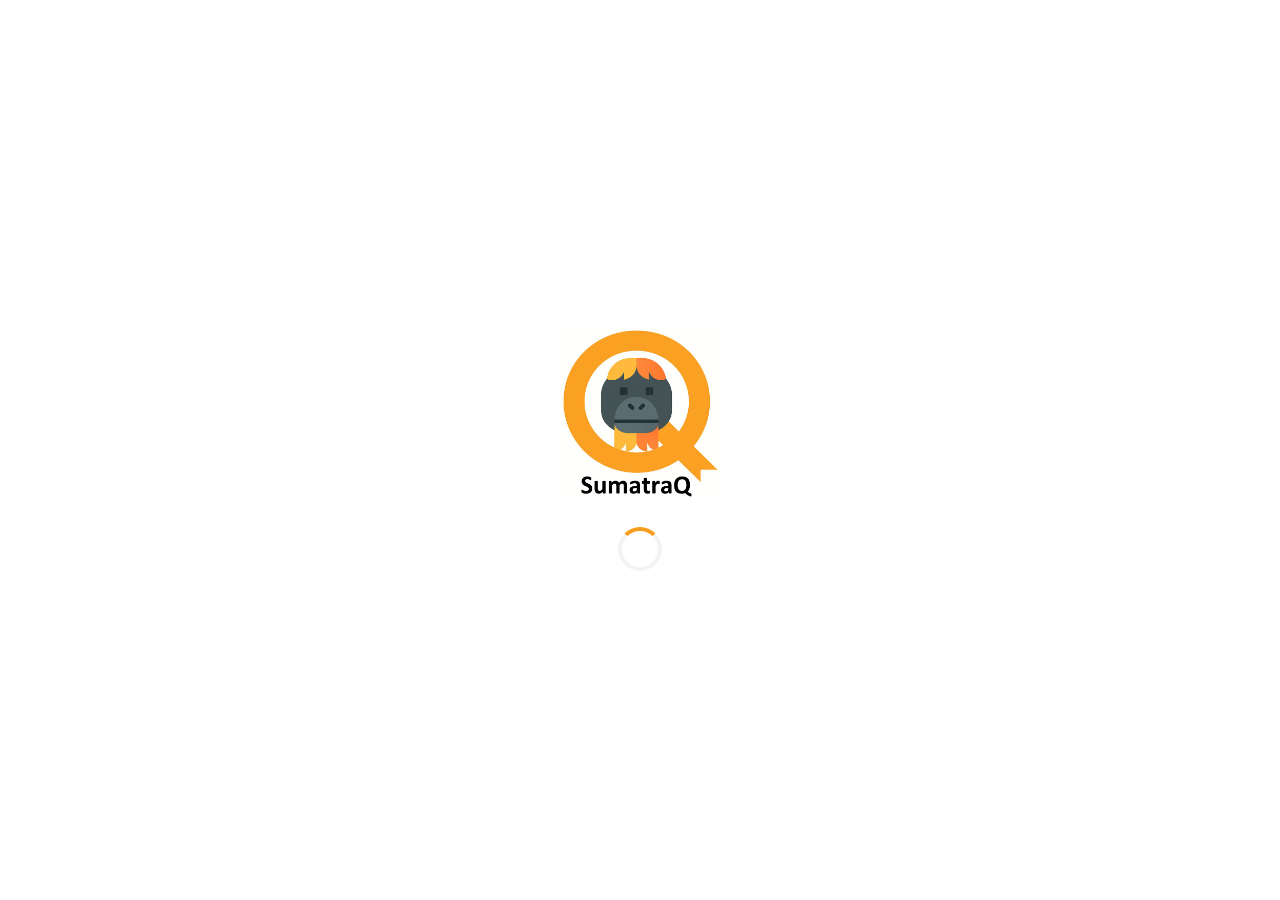
==== index.html @ 2f77fed4 "Feat: Unificación de interfaz visual y corrección de funciones de carga - Corrección de error 'windo" ====
<!DOCTYPE html>
<html lang="es">
<head>
  <meta charset="UTF-8" />
  <meta name="viewport" content="width=device-width, initial-scale=1.0, viewport-fit=cover" />
  <title>Sumatra Q - Visor CAD Multi-Pieza</title>
  <link href="https://fonts.googleapis.com/css2?family=Roboto:wght@400;500;700&display=swap" rel="stylesheet">
  <link rel="stylesheet" href="css/styles.css">
  <link rel="icon" href="data:;base64,iVBORw0KGgo=">
  <link rel="manifest" href="manifest.json">
  <meta name="theme-color" content="#1a73e8">
  <link rel="apple-touch-icon" href="img/SumatraQ_logo.jpg">
</head>
<body>

  <div id="splashScreen" class="splash-screen">
    <img src="./img/SumatraQ_logo.jpg" alt="Sumatra Q Logo" class="splash-logo">
    <div class="splash-spinner"></div>
  </div>

  <div id="loginOverlay" style="position:fixed; top:0; left:0; width:100%; height:100%; background:rgba(0,0,0,0.8); z-index:9999; display:flex; justify-content:center; align-items:center;">
    <div style="background:white; padding:30px; border-radius:12px; text-align:center; max-width:320px; width:90%; box-shadow: 0 10px 25px rgba(0,0,0,0.5);">
      <img src="./img/SumatraQ_logo.jpg" alt="Sumatra Q" style="width: 120px; height: 120px; object-fit: contain; margin: 0 auto 15px auto; display: block;">
      <p style="font-size:13px; color:#666; margin-bottom:20px;">Identifícate con tus credenciales de sistema.</p>
      <input type="email" id="loginEmail" placeholder="Tu Email" style="width:100%; padding:12px; margin-bottom:12px; border:1px solid #ccc; border-radius:6px; box-sizing:border-box; font-size:14px;">
      <input type="password" id="loginPassword" placeholder="Tu Contraseña" style="width:100%; padding:12px; margin-bottom:20px; border:1px solid #ccc; border-radius:6px; box-sizing:border-box; font-size:14px;">
      <button id="loginBtn" onclick="window.processLogin()" style="width:100%; padding:14px; background:#4285F4; color:white; border:none; border-radius:6px; font-weight:bold; font-size:15px; cursor:pointer; transition:0.3s;">Conectando a BD...</button>
    </div>
  </div>

  <div id="map-container"></div>

  <div class="ui-layer">
    
    <div class="search-box interactive-element" onclick="document.getElementById('modalCargaModelos').style.display = 'flex';" style="cursor: pointer; transition: all 0.2s;" onmouseover="this.style.boxShadow='var(--shadow-2)'" onmouseout="this.style.boxShadow='var(--shadow-1)'">
      <button class="menu-btn" onclick="event.stopPropagation(); window.togglePanel()" title="Abrir Menú Lateral">☰</button>
      <div class="search-title" id="fileNameDisplay" style="color: #1a73e8; font-weight: 600;">📂 Toca aquí para cargar pieza...</div>
      <button class="file-label" title="Opciones de carga" style="background:none; border:none; cursor:pointer; font-size:18px; padding: 0 10px; color: #1a73e8;">▼</button>
      <input type="file" id="fileInput" multiple accept=".stl" style="display: none;" onclick="event.stopPropagation();" />
    </div>  

    <div id="emptyState" class="interactive-element" style="position: fixed; top: 0; left: 0; width: 100%; height: 100%; display: flex; align-items: center; justify-content: center; z-index: 999; background: rgba(0,0,0,0.7); backdrop-filter: blur(4px); transition: opacity 0.5s ease;">
        <div style="background: white; padding: 40px; border-radius: 16px; box-shadow: 0 10px 30px rgba(0,0,0,0.1); text-align: center; max-width: 420px; width: 90%; border: 1px solid #e0e0e0;">
            <div style="font-size: 55px; margin-bottom: 15px; animation: bounce 2s infinite ease-in-out;">📥</div>
            <h2 style="margin: 0 0 10px 0; color: #1a73e8; font-size: 22px;">El visor 3D está vacío</h2>
            <p style="color: #666; font-size: 14px; margin-bottom: 20px; line-height: 1.6;">Para empezar la inspección de calidad, debes cargar un modelo STL desde tu dispositivo o seleccionar una pieza de prueba.</p>
            <img src="./img/LogoEmpresa.png" alt="Logo Empresa" style="height: 85px; object-fit: contain; margin-bottom: 25px; display: block; margin-left: auto; margin-right: auto; opacity: 0.9;">
            <button onclick="document.getElementById('modalCargaModelos').style.display = 'flex';" class="btn-primary" style="font-size: 16px; padding: 14px 28px; border-radius: 30px; box-shadow: 0 4px 12px rgba(26,115,232,0.3); transition: transform 0.2s;" onmouseover="this.style.transform='scale(1.05)'" onmouseout="this.style.transform='scale(1)'">📂 Abrir Menú de Carga</button>
        </div>
    </div>
    <style>@keyframes bounce { 0%, 100% { transform: translateY(0); } 50% { transform: translateY(-10px); } }</style>
    
    <div class="user-profile-floating interactive-element">
      <div class="user-avatar-circle" id="userAvatarLetter" title="Tu cuenta">U</div>
      <div class="user-dropdown">
        <div style="font-size: 11px; color: #666; margin-bottom: 2px;">Sesión activa:</div>
        <div id="currentUserDisplay" style="font-size: 13px; font-weight: 500; color: #333; margin-bottom: 12px; word-break: break-all;">---</div>
        <button onclick="window.processLogout()" class="btn-primary" style="width: 100%; background-color: #fce8e6; color: #d93025; border: 1px solid #f8d7da;">🚪 Salir</button>
      </div>
    </div>
    
    <div class="top-toolbar interactive-element">
      <button id="btnOpenFilterPanel" class="toolbar-btn" title="Filtrar Incidencias">
        <svg width="22" height="22" viewBox="0 0 24 24" fill="none" stroke="currentColor" stroke-width="2" stroke-linecap="round" stroke-linejoin="round"><polygon points="22 3 2 3 10 12.46 10 19 14 21 14 12.46 22 3"></polygon></svg>
      </button>
      <button id="btnOpenLayers" class="toolbar-btn" title="Tipo de visualización">
        <svg width="22" height="22" viewBox="0 0 24 24" fill="none" stroke="currentColor" stroke-width="2" stroke-linecap="round" stroke-linejoin="round"><polygon points="12 2 2 7 12 12 22 7 12 2"></polygon><polyline points="2 12 12 17 22 12"></polyline><polyline points="2 17 12 22 22 17"></polyline></svg>
      </button>
      <button class="toolbar-btn fab" data-view="fit" title="Centrar">
        <svg width="22" height="22" viewBox="0 0 24 24" fill="none" stroke="currentColor" stroke-width="2" stroke-linecap="round" stroke-linejoin="round"><path d="M15 3h6v6M9 21H3v-6M21 3l-7 7M3 21l7-7"></path></svg>
      </button>
      <button class="toolbar-btn fab" data-view="iso" title="Vista Isométrica">
         <svg width="22" height="22" viewBox="0 0 24 24" fill="none" stroke="currentColor" stroke-width="2" stroke-linecap="round" stroke-linejoin="round"><path d="M21 16V8a2 2 0 0 0-1-1.73l-7-4a2 2 0 0 0-2 0l-7 4A2 2 0 0 0 3 8v8a2 2 0 0 0 1 1.73l7 4a2 2 0 0 0 2 0l7-4A2 2 0 0 0 21 16z"></path><polyline points="3.27 6.96 12 12.01 20.73 6.96"></polyline><line x1="12" y1="22.08" x2="12" y2="12"></line></svg>
      </button>
      <button id="addBtn" class="toolbar-btn" title="Añadir Incidencia">
         <svg width="24" height="24" viewBox="0 0 24 24" fill="none" stroke="currentColor" stroke-width="2" stroke-linecap="round" stroke-linejoin="round"><line x1="12" y1="5" x2="12" y2="19"></line><line x1="5" y1="12" x2="19" y2="12"></line></svg>
      </button>
      <button id="btnOpenTools" class="toolbar-btn" title="Herramientas">
         <svg width="22" height="22" viewBox="0 0 24 24" fill="none" stroke="currentColor" stroke-width="2" stroke-linecap="round" stroke-linejoin="round"><circle cx="12" cy="12" r="3"></circle><path d="M19.4 15a1.65 1.65 0 0 0 .33 1.82l.06.06a2 2 0 0 1 0 2.83 2 2 0 0 1-2.83 0l-.06-.06a1.65 1.65 0 0 0-1.82-.33 1.65 1.65 0 0 0-1 1.51V21a2 2 0 0 1-2 2 2 2 0 0 1-2-2v-.09A1.65 1.65 0 0 0 9 19.4a1.65 1.65 0 0 0-1.82.33l-.06.06a2 2 0 0 1-2.83 0 2 2 0 0 1 0-2.83l.06-.06a1.65 1.65 0 0 0 .33-1.82 1.65 1.65 0 0 0-1.51-1H3a2 2 0 0 1-2-2 2 2 0 0 1 2-2h.09A1.65 1.65 0 0 0 4.6 9a1.65 1.65 0 0 0-.33-1.82l-.06-.06a2 2 0 0 1 0-2.83 2 2 0 0 1 2.83 0l.06.06a1.65 1.65 0 0 0 1.82.33H9a1.65 1.65 0 0 0 1-1.51V3a2 2 0 0 1 2-2 2 2 0 0 1 2 2v.09a1.65 1.65 0 0 0 1 1.51 1.65 1.65 0 0 0 1.82-.33l.06-.06a2 2 0 0 1 2.83 0 2 2 0 0 1 0 2.83l-.06.06a1.65 1.65 0 0 0-.33 1.82V9a1.65 1.65 0 0 0 1.51 1H21a2 2 0 0 1 2 2 2 2 0 0 1-2 2h-.09a1.65 1.65 0 0 0-1.51 1z"></path></svg>
      </button>
      <button id="rapidModeBtn" class="toolbar-btn" title="Modo Ráfaga de Campo">
        <svg width="22" height="22" viewBox="0 0 24 24" fill="none" stroke="currentColor" stroke-width="2" stroke-linecap="round" stroke-linejoin="round"><polygon points="13 2 3 14 12 14 11 22 21 10 12 10 13 2"></polygon></svg>
      </button>
      <button id="cloudStatusBtn" class="toolbar-btn sync-online" title="Estado de la Nube: Conectado" style="position: relative; margin-left: auto;">
        <svg id="cloudIcon" width="22" height="22" viewBox="0 0 24 24" fill="none" stroke="currentColor" stroke-width="2" stroke-linecap="round" stroke-linejoin="round"><path d="M17.5 19H9a7 7 0 1 1 6.71-9h1.79a4.5 4.5 0 1 1 0 9Z"></path></svg>
        <span id="offlineBadge" style="display: none; position: absolute; top: -5px; right: -5px; background: #d93025; color: white; font-size: 10px; font-weight: bold; width: 18px; height: 18px; border-radius: 50%; align-items: center; justify-content: center; border: 2px solid white;">0</span>
      </button>
    </div>

    <div class="side-panel interactive-element" id="functionalityPanel" style="z-index: 100;">
      <div class="panel-header" style="display: flex; align-items: center; justify-content: space-between;">
        <div style="display: flex; align-items: center; gap: 10px;">
          <img src="./img/SumatraQ_logo.jpg" alt="Sumatra Q" style="height: 26px; width: 26px; object-fit: contain; border-radius: 4px;">
          <span>Inspección 3D</span>
        </div>
        <button class="menu-btn" style="width: 32px; height: 32px; margin: 0;" onclick="window.togglePanel()">✕</button>
      </div>
      <div class="panel-content" style="display: flex; flex-direction: column; height: 100%;">
        <div style="padding: 16px; flex-grow: 1; overflow-y: auto;">
          <h3 style="margin: 0 0 12px 0; font-size: 13px; color: var(--text-secondary); display: flex; justify-content: space-between; align-items: center;">
            INCIDENCIAS REGISTRADAS
            <span style="font-size: 10px; background: #e8f0fe; color: #1a73e8; padding: 4px 8px; border-radius: 12px; font-weight: bold;">Lista Activa</span>
          </h3>
          <div id="list"></div>
        </div>
        <div style="margin-top: auto; padding: 15px; border-top: 1px solid #eee; text-align: center; background: #fff;">
          <span style="font-size: 10px; color: #999; letter-spacing: 1px; font-weight: 500;">
            <div id="btnOpenInfo" style="cursor: pointer; color: #999;" onmouseover="this.style.color='#4285F4'" onmouseout="this.style.color='#999'" title="Ver información de la aplicación">
              SUMATRA Q • RELEASE v1.7.1-STABLE ⓘ
            </div>
          </span>
        </div>
      </div> 
    </div>

    <div id="panelIncidencias" class="panel-lateral oculta" onpointerdown="event.stopPropagation()" onclick="event.stopPropagation()" ontouchstart="event.stopPropagation()" onwheel="event.stopPropagation()">
      <div class="panel-header">
        <h3>📋 Creación incidencia</h3>
        <button id="btnCerrarPanel" class="btn-cerrar">&times;</button>
      </div>
      <div class="panel-body">
        <div class="modo-toggle">
          <button id="btnModoRapido" class="activo">Todo en 1</button>
          <button id="btnModoGuiado">Paso a Paso</button>
        </div>
        <div id="contenedorFases" class="seccion-chips">
          <label>1. Fase de Fabricación:</label>
          <div id="chipsFases" class="chips-group"></div>
        </div>
        <div id="contenedorActividades" class="seccion-chips">
          <label>2. Actividad / Contexto:</label>
          <div id="chipsActividades" class="chips-group">
            <span class="placeholder-text">⬅️ Selecciona una fase...</span>
          </div>
        </div>
        <div id="contenedorSubfases" class="seccion-chips">
          <label>1.5. Subfase / Proceso:</label>
          <div id="chipsSubfases" class="chips-group">
            <span class="placeholder-text">⬅️ Selecciona una fase primero...</span>
          </div>
        </div>
        <div id="contenedorDefectos" class="seccion-chips">
          <label>2. Tipo de Defecto:</label>
          <div id="chipsDefectos" class="chips-group">
            <span class="placeholder-text">⬅️ Selecciona una fase primero...</span>
          </div>
        </div>
        <div id="contenedorPrioridad" class="seccion-chips">
          <label>3. Prioridad:</label>
          <div class="chips-group-circle">
            <button class="chip-circle chip-prio" data-val="prio1" title="Crítica / Prio 1">P</button>
            <button class="chip-circle chip-prio" data-val="alta" title="Alta">A</button>
            <button class="chip-circle chip-prio seleccionado" data-val="media" title="Media / Baja">B</button>
          </div>
        </div>
        <div id="contenedorEstado" class="seccion-chips">
          <label>4. Estado:</label>
          <div class="chips-group-circle">
            <button class="chip-circle chip-estado seleccionado" data-val="open" title="Abierto">A</button>
            <button class="chip-circle chip-estado" data-val="review" title="En Revisión">R</button>
            <button class="chip-circle chip-estado" data-val="closed" title="Cerrado">C</button>
          </div>
        </div>
        <div class="seccion-chips">
          <label>5. Evidencia Visual (soporta Ctrl+V):</label>
          <div class="evidence-group">
            <button class="evidence-btn" id="btnCameraNivelDios" title="Cámara">📷</button>
            <button class="evidence-btn" onclick="window.take3DScreenshot(event)" title="Captura 3D">👁️</button>
            <button class="evidence-btn" id="btnGalleryNivelDios" title="Subir Imagen de Galería">🖼️</button>
            <button class="evidence-btn" onclick="window.pasteFromClipboard(event)" title="Pegar del portapapeles">📋</button>
          </div>
          <input type="file" id="inputGalleryNivelDios" accept="image/*" style="display:none" />
          <input type="file" id="inputCameraNivelDios" accept="image/*" capture="environment" style="display:none" />
          <div id="photoGrid" class="photo-grid"></div>
        </div>
        <div class="seccion-comentario">
          <label>6. Notas:</label>
          <div class="input-con-voz">
            <textarea id="textoIncidenciaNivelDios" placeholder="Describe el detalle..."></textarea>
            <button id="btnVozNivelDios" class="btn-voz" title="Dictar por voz">🎤</button>
          </div>
        </div>
      </div>
      <div class="panel-footer">
        <button id="saveIssue" class="btn-guardar-principal">✓ Guardar Incidencia</button>
      </div>
    </div>

    <div id="filterPanelOverlay" class="filter-panel-overlay">
      <div class="filter-panel-content interactive-element" style="max-width: 650px; padding: 0; background: transparent; max-height: 90vh; display: flex; flex-direction: column;">
        
        <div style="display: flex; justify-content: space-between; align-items: center; padding: 15px 20px; border-bottom: 1px solid #eee; background: white; border-radius: 20px 20px 0 0; flex-shrink: 0; z-index: 100;">
            <h2 style="margin:0; font-size: 18px; color: #333; display: flex; align-items: center; gap: 8px; flex-shrink: 0;">
                Filtrar y Buscar
                <button id="btnMagicVoice" class="interactive-element" title="Búsqueda por voz" style="background: none; border: none; cursor: pointer; transition: transform 0.2s; padding: 5px; display: flex; align-items: center; color: #78909c;">
                    <svg width="20" height="20" viewBox="0 0 24 24" fill="none" stroke="currentColor" stroke-width="2.5" stroke-linecap="round" stroke-linejoin="round"><path d="M12 1a3 3 0 0 0-3 3v8a3 3 0 0 0 6 0V4a3 3 0 0 0-3-3z"></path><path d="M19 10v2a7 7 0 0 1-14 0v-2"></path><line x1="12" y1="19" x2="12" y2="23"></line><line x1="8" y1="23" x2="16" y2="23"></line></svg>
                </button>
            </h2>
            <div style="display: flex; gap: 10px; align-items: center; flex-shrink: 0;">
                <button id="clearFiltersBtn" onclick="window.clearAllFilters()" title="Limpiar todos los filtros" style="background: none; border: none; cursor: pointer; padding: 5px; display: flex; align-items: center; justify-content: center; transition: 0.2s; color: #999;">
                    <svg id="funnelIcon" width="22" height="22" viewBox="0 0 24 24" fill="none" stroke="currentColor" stroke-width="2" stroke-linecap="round" stroke-linejoin="round"><polygon points="22 3 2 3 10 12.46 10 19 14 21 14 12.46 22 3"></polygon><line x1="2" y1="2" x2="22" y2="22" class="funnel-slash"></line></svg>
                </button>
                <button id="btnCloseFilterPanel" style="background:none; border:none; font-size:24px; cursor:pointer; color:#999; line-height: 1; padding: 0 5px;">✕</button>
            </div>
        </div>

        <div style="padding: 20px; background: #f8f9fa; display: flex; flex-direction: column; gap: 15px; border-radius: 0 0 20px 20px; overflow-y: auto; flex-grow: 1;">
            <p id="voiceStatus" style="font-size: 11px; color: #888; margin: -10px 0 5px 0; font-style: italic; text-align: right; height: 14px;"></p>
            
            <div style="background: white; border: 1px solid #e0e0e0; border-radius: 8px; padding: 15px;">
                <label style="font-size: 11px; font-weight: bold; color: #666; display: block; margin-bottom: 8px;">BÚSQUEDA LIBRE</label>
                <input type="text" id="filterSearch" placeholder="Buscar ID o comentario..." oninput="window.updateFilters('search', this.value)" style="width: 100%; padding: 10px; border: 1px solid #ccc; border-radius: 4px; box-sizing: border-box;">
            </div>

            <div style="background: white; border: 1px solid #e0e0e0; border-radius: 8px; padding: 15px;">
                <div style="display: flex; flex-wrap: wrap; gap: 20px;">
                    <div style="flex: 1; min-width: 200px;">
                        <label style="font-size: 11px; font-weight: bold; color: #666; display: block; margin-bottom: 8px;">CUANDO SE ABRIÓ</label>
                        <div style="display: grid; grid-template-columns: 1fr 1fr; gap: 8px;" id="dateQuickButtons">
                            <button class="filter-chip date-quick-btn" data-range="hoy">HOY</button>
                            <button class="filter-chip date-quick-btn" data-range="semana">SEM PASADA</button>
                            <button class="filter-chip date-quick-btn" data-range="ayer">AYER</button>
                            <button class="filter-chip date-quick-btn" data-range="mes">MES PASADO</button>
                        </div>
                    </div>
                    <div style="flex: 1; min-width: 200px; display: flex; flex-direction: column; justify-content: flex-end;">
                        <div style="display: flex; gap: 10px;">
                            <div style="flex: 1;">
                                <label style="font-size: 10px; color: #888; display: block; margin-bottom: 4px;">Desde</label>
                                <input type="date" id="filterDateFrom" onchange="window.updateFilters('dateFrom', this.value)" style="width: 100%; padding: 8px; border: 1px solid #ccc; border-radius: 4px; font-size: 12px; box-sizing: border-box; background: white;">
                            </div>
                            <div style="flex: 1;">
                                <label style="font-size: 10px; color: #888; display: block; margin-bottom: 4px;">Hasta</label>
                                <input type="date" id="filterDateTo" onchange="window.updateFilters('dateTo', this.value)" style="width: 100%; padding: 8px; border: 1px solid #ccc; border-radius: 4px; font-size: 12px; box-sizing: border-box; background: white;">
                            </div>
                        </div>
                    </div>
                </div>
            </div>
            <div style="display: flex; flex-wrap: wrap; gap: 15px;">
                <div style="flex: 1; min-width: 250px; background: white; border: 1px solid #e0e0e0; border-radius: 8px; padding: 15px;">
                    <label style="font-size: 11px; font-weight: bold; color: #666; display: block; margin-bottom: 8px;">USUARIO</label>
                    <div style="display: flex; align-items: center; gap: 12px;">
                        <button id="btnMisPuntos" onclick="window.toggleMisPuntos()" title="Ver solo mis puntos" class="circle-chip" style="background-color: #1a73e8; padding: 0;">
                          <svg width="18" height="18" viewBox="0 0 24 24" fill="none" stroke="currentColor" stroke-width="2" stroke-linecap="round" stroke-linejoin="round" style="margin-top: 1px;"><path d="M20 21v-2a4 4 0 0 0-4-4H8a4 4 0 0 0-4 4v2"></path><circle cx="12" cy="7" r="4"></circle></svg>
                        </button>
                        <select id="filterUser" onchange="window.updateFilters('user', this.value)" style="flex: 1; padding: 8px; border: 1px solid #ccc; border-radius: 4px; font-size: 13px; background: white; margin-bottom: 0;">
                            <option value="all">Todos los usuarios</option>
                        </select>
                    </div>
                </div>
                <div style="flex: 1; min-width: 250px; background: white; border: 1px solid #e0e0e0; border-radius: 8px; padding: 15px;">
                    <label style="font-size: 11px; font-weight: bold; color: #666; display: block; margin-bottom: 8px;">ESTADO INCIDENCIA</label>
                    <div id="filterStatusContainer" style="display: flex; gap: 12px; justify-content: flex-start; align-items: center; height: 35px;">
                        <button class="filter-chip circle-chip active" data-val="all" title="Todos" style="background-color: #1a73e8;" onclick="window.updateFilters('status', 'all', this)">T</button>
                        <button class="filter-chip circle-chip" data-val="open" title="Abiertos" style="background-color: #ea4335;" onclick="window.updateFilters('status', 'open', this)">A</button>
                        <button class="filter-chip circle-chip" data-val="review" title="Revisión" style="background-color: #fbbc04; color: #000;" onclick="window.updateFilters('status', 'review', this)">R</button>
                        <button class="filter-chip circle-chip" data-val="closed" title="Cerrados" style="background-color: #34a853;" onclick="window.updateFilters('status', 'closed', this)">C</button>
                    </div>
                </div>
            </div>
            <div style="display: flex; flex-wrap: wrap; gap: 15px;">
                <div style="flex: 1; min-width: 250px; background: white; border: 1px solid #e0e0e0; border-radius: 8px; padding: 15px;">
                    <label style="font-size: 11px; font-weight: bold; color: #666; display: block; margin-bottom: 8px;">1. FASE</label>
                    <select id="filterFase" onchange="window.updateFilters('fase', this.value)" style="width: 100%; padding: 8px; border: 1px solid #ccc; border-radius: 4px; font-size: 13px; background: white;"><option value="all">Todas las fases</option></select>
                </div>
                <div style="flex: 1; min-width: 250px; background: white; border: 1px solid #e0e0e0; border-radius: 8px; padding: 15px;">
                    <label style="font-size: 11px; font-weight: bold; color: #666; display: block; margin-bottom: 8px;">PRIORIDAD</label>
                    <div id="filterPriorityContainer" style="display: flex; gap: 10px; justify-content: flex-start; align-items: center; height: 35px;">
                        <button class="filter-chip circle-chip active" data-val="all" title="Todas" style="background-color: #1a73e8;" onclick="window.updateFilters('priority', 'all', this)">T</button>
                        <button class="filter-chip circle-chip" data-val="prio1" title="Prio 1" style="background-color: #ea4335;" onclick="window.updateFilters('priority', 'prio1', this)">P</button>
                        <button class="filter-chip circle-chip" data-val="alta" title="Alta" style="background-color: #78909c;" onclick="window.updateFilters('priority', 'alta', this)">A</button>
                        <button class="filter-chip circle-chip" data-val="media" title="Media" style="background-color: #90a4ae;" onclick="window.updateFilters('priority', 'media', this)">M</button>
                        <button class="filter-chip circle-chip" data-val="baja" title="Baja" style="background-color: #b0bec5;" onclick="window.updateFilters('priority', 'baja', this)">B</button>
                    </div>
                </div>
            </div>
            <div style="display: grid; grid-template-columns: 1fr 1fr 1fr; gap: 15px; background: white; border: 1px solid #e0e0e0; border-radius: 8px; padding: 15px;">
                <div>
                    <label style="font-size: 11px; font-weight: bold; color: #666; display: block; margin-bottom: 4px;">2. ACTIVIDAD</label>
                    <select id="filterActividad" onchange="window.updateFilters('actividad', this.value)" style="width: 100%; padding: 8px; border: 1px solid #ccc; border-radius: 4px; font-size: 12px; box-sizing: border-box; background: white;"><option value="all">Todas</option></select>
                </div>
                <div>
                    <label style="font-size: 11px; font-weight: bold; color: #666; display: block; margin-bottom: 4px;">3. SUBFASE</label>
                    <select id="filterSubfase" onchange="window.updateFilters('subfase', this.value)" style="width: 100%; padding: 8px; border: 1px solid #ccc; border-radius: 4px; font-size: 12px; box-sizing: border-box; background: white;"><option value="all">Todas</option></select>
                </div>
                <div>
                    <label style="font-size: 11px; font-weight: bold; color: #666; display: block; margin-bottom: 4px;">4. DEFECTO</label>
                    <select id="filterType" onchange="window.updateFilters('type', this.value)" style="width: 100%; padding: 8px; border: 1px solid #ccc; border-radius: 4px; font-size: 12px; box-sizing: border-box; background: white;"><option value="all">Todos</option></select>
                </div>
            </div>
        </div>
      </div>
    </div>

    <div id="toolsModalOverlay" class="layers-modal-overlay">
      <div class="info-modal-content interactive-element" style="max-width: 400px;">
        <div class="info-modal-header" style="background-color: #fff; padding: 15px 20px;">
          <div style="display: flex; align-items: center; gap: 10px;">
            <img src="./img/SumatraQ_logo.jpg" alt="Sumatra Q" style="height: 26px; width: 26px; object-fit: contain; border-radius: 4px;">
            <h2 style="margin:0; color:#333; font-size: 18px; font-weight: bold;">HERRAMIENTAS</h2>
          </div>
          <button id="btnCloseTools" style="background:none; border:none; font-size:24px; cursor:pointer; color:#999;">✕</button>
        </div>
        <div class="info-modal-body" style="padding: 25px; background: #f8f9fa; display: flex; flex-direction: column; gap: 12px;">
          <button class="btn-primary" onclick="window.generatePDF()" style="background-color: #d93025; font-size: 15px; padding: 14px; font-weight: bold; border-radius: 8px; display: flex; justify-content: center; align-items: center; gap: 8px;">📄 Generar PDF</button>
          <button class="btn-primary" onclick="window.exportToCSV()" style="background-color: #1e8e3e; font-size: 15px; padding: 14px; font-weight: bold; border-radius: 8px; display: flex; justify-content: center; align-items: center; gap: 8px;">📊 Exportar a EXCEL (CSV)</button>
          <button class="btn-primary" id="exportGlobalBtn" onclick="window.exportIssues()" style="background-color: #1a73e8; font-size: 15px; padding: 14px; font-weight: bold; border-radius: 8px; display: flex; justify-content: center; align-items: center; gap: 8px; margin-top: 10px;">💾 Exportar Sesión</button>
          <button class="btn-primary" onclick="document.getElementById('importInput').click()" style="background-color: #1a73e8; font-size: 15px; padding: 14px; font-weight: bold; border-radius: 8px; display: flex; justify-content: center; align-items: center; gap: 8px;">📂 Importar JSON</button>
          <button id="importBtn" style="display:none;"></button>
          <input type="file" id="importInput" accept="application/json" style="display:none" />
        </div>
      </div>
    </div>

    <div id="historyModalOverlay" class="layers-modal-overlay">
      <div class="info-modal-content interactive-element" style="width: 100vw; height: 100vh; max-width: 100vw; max-height: 100vh; border-radius: 0; display: flex; flex-direction: column; margin: 0; transform: none; background: #f8f9fa;">
        <div style="background: white; padding: 15px; border-bottom: 2px solid #eaeaea; display: flex; align-items: stretch; gap: 15px; box-shadow: 0 4px 15px rgba(0,0,0,0.03); flex-shrink: 0;">
          <div style="width: 90px; height: 90px; background: #e5e3df; border-radius: 10px; overflow: hidden; border: 1px solid #ddd; flex-shrink: 0;">
            <img id="historyScreenshot" src="" style="width: 100%; height: 100%; object-fit: cover;">
          </div>
          <div style="flex-grow: 1; display: flex; flex-direction: column; justify-content: center; overflow: hidden;">
            <h2 style="margin: 0 0 5px 0; color: #1a73e8; font-size: 20px; line-height: 1.1;">Historial de cambios</h2>
            <h3 id="historyIssueId" style="margin: 0; font-size: 12px; color: #1a73e8; text-transform: uppercase; font-weight: 600; word-wrap: break-word;"># ID: ---</h3>
          </div>
          <div style="display: flex; flex-direction: column; align-items: center; justify-content: space-between; flex-shrink: 0; width: 45px;">
            <button id="btnCloseHistoryModal" style="background: none; border: none; font-size: 30px; cursor: pointer; color: #999; padding: 0; line-height: 1;">✕</button>
            <button onclick="window.editExistingIssue()" style="background: #1a73e8; color: white; border: none; border-radius: 50%; width: 42px; height: 42px; display: flex; justify-content: center; align-items: center; cursor: pointer; box-shadow: 0 4px 10px rgba(26,115,232,0.3);" title="Actualizar Incidencia">
              <svg width="20" height="20" viewBox="0 0 24 24" fill="none" stroke="currentColor" stroke-width="2.5" stroke-linecap="round" stroke-linejoin="round"><path d="M21.5 2v6h-6M2.5 22v-6h6M2 11.5a10 10 0 0 1 18.8-4.3M22 12.5a10 10 0 0 1-18.8 4.3"/></svg>
            </button>
          </div>
        </div>
        <div style="flex-grow: 1; overflow-y: auto; padding: 15px; display: flex; flex-direction: column;">
          <div class="history-container" style="display: block; margin: 0 auto; max-width: 800px; padding: 20px; border: none; background: #fff; border-radius: 12px; box-shadow: 0 4px 20px rgba(0,0,0,0.05); box-sizing: border-box; width: 100%; flex-grow: 1; min-height: 100%;">
            <div id="historyTimeline" class="history-timeline" style="margin-left: 5px; padding-left: 15px; max-height: none; overflow-y: visible;"></div>
          </div>
        </div>
      </div>
    </div>

    <div id="layersModalOverlay" class="layers-modal-overlay">
      <div class="layers-modal-content interactive-element">
        <div class="layers-modal-header">
          <h3 style="margin:0; color:#333; font-size: 18px;">Estilo de Visualización</h3>
          <button id="btnCloseLayers" style="background:none; border:none; font-size:20px; cursor:pointer; color:#888;">✕</button>
        </div>
        <div style="display: flex; justify-content: space-around; margin-top: 20px; gap: 10px;">
          <button class="layer-card layer-btn active" data-mode="shaded">
            <div class="layer-icon" style="background: #e0e0e0; border: 2px solid #ccc; border-radius: 8px;"></div><span style="font-size: 13px; margin-top: 5px;">Sólido</span>
          </button>
          <button class="layer-card layer-btn" data-mode="shadedEdges">
            <div class="layer-icon" style="background: #e0e0e0; border: 2px solid #555; border-radius: 8px;"></div><span style="font-size: 13px; margin-top: 5px;">Aristas</span>
          </button>
          <button class="layer-card layer-btn" data-mode="wireframe">
            <div class="layer-icon" style="background: transparent; border: 2px dashed #888; border-radius: 8px;"></div><span style="font-size: 13px; margin-top: 5px;">Malla</span>
          </button>
        </div>
      </div>
    </div>

    <div id="infoModalOverlay" class="info-modal-overlay">
      <div class="info-modal-content">
        <div class="info-modal-header">
          <h2 style="margin:0; color:#4285F4; font-size: 20px;">🏭 Sumatra Q - Guía Rápida</h2>
          <button id="btnCloseInfo" style="background:none; border:none; font-size:24px; cursor:pointer; color:#999;">✕</button>
        </div>
        <div class="info-modal-body">
          <p><strong>Sumatra Q</strong> es una plataforma web interactiva diseñada para la inspección y el control de calidad de piezas industriales.</p>
          <h3 style="color:#333; border-bottom:1px solid #eee; padding-bottom:5px; margin-top:20px;">✨ Características</h3>
          <ul style="padding-left: 20px; margin-bottom: 20px;">
            <li><strong>Visualización 3D:</strong> Renderizado de archivos STL.</li>
            <li><strong>Marcadores:</strong> Creación de incidencias táctil.</li>
            <li><strong>Trazabilidad:</strong> Historial inmutable de actualizaciones por usuario y fecha.</li>
            <li><strong>Filtros Ágiles:</strong> Jerarquía visual de incidencias con prioridad.</li>
          </ul>
        </div>
      </div>
    </div>

    <div id="rapidModeModal" class="info-modal-overlay">
      <div class="info-modal-content interactive-element" style="max-width: 400px;">
        <div class="info-modal-header" style="background-color: #fff; padding: 15px 20px;">
          <h2 style="margin:0; color: #f5b400; font-size: 18px; display: flex; align-items: center; gap: 8px;">
            <svg width="22" height="22" viewBox="0 0 24 24" fill="none" stroke="currentColor" stroke-width="2"><polygon points="13 2 3 14 12 14 11 22 21 10 12 10 13 2"></polygon></svg>
            Modo Ráfaga
          </h2>
          <button onclick="document.getElementById('rapidModeModal').classList.remove('active')" style="background:none; border:none; font-size:24px; cursor:pointer; color:#999;">✕</button>
        </div>
        <div class="info-modal-body" style="padding: 20px; background: #f8f9fa;">
          <p style="font-size: 13px; color: #666; margin-top: 0; margin-bottom: 20px;">Configura los parámetros comunes. Todos los puntos que toques ahora se guardarán automáticamente.</p>
          <label style="font-size: 12px; font-weight: bold; color: #555; display: block; margin-bottom: 5px;">1. Fase Productiva Común:</label>
          <select id="rapidFase" style="width: 100%; padding: 10px; border-radius: 6px; border: 1px solid #ccc; font-size: 14px; margin-bottom: 15px; background: white;">
              <option value="estampacion">Estampación</option>
              <option value="chapisteria">Chapistería</option>
              <option value="pintura">Pintura</option>
              <option value="ensamblaje">Ensamblaje Final</option>
          </select>
          <label style="font-size: 12px; font-weight: bold; color: #555; display: block; margin-bottom: 5px;">2. Comentario Rápido:</label>
          <div style="display: flex; gap: 10px; margin-bottom: 20px;">
              <input type="text" id="rapidComentario" placeholder="Ej: Captura de campo..." style="flex: 1; padding: 10px; border-radius: 6px; border: 1px solid #ccc;">
              <button id="micBtnRapid" type="button" class="mic-btn" style="background: #f1f3f4; border: 1px solid #ccc; border-radius: 6px; padding: 0 15px; font-size: 18px; cursor: pointer;">🎤</button>
          </div>
          <button id="startRapidMode" class="btn-primary" style="width: 100%; background-color: #f5b400; color: #000; font-weight: bold;">⚡ Activar Ráfaga</button>
        </div>
      </div>
    </div>

    <div id="modalCargaModelos" class="interactive-element" style="display: none; position: fixed; top: 0; left: 0; width: 100vw; height: 100vh; background: rgba(0,0,0,0.6); z-index: 99999; justify-content: center; align-items: center; backdrop-filter: blur(3px);">
      <div style="background: white; width: 340px; max-height: 90vh; border-radius: 12px; box-shadow: 0 10px 25px rgba(0,0,0,0.2); overflow: hidden; display: flex; flex-direction: column;">
        <div style="background: #1a73e8; color: white; padding: 15px; text-align: center; display: flex; justify-content: space-between; align-items: center;">
          <h3 style="margin: 0; font-size: 16px;">Gestor de Modelos 3D</h3>
          <button onclick="document.getElementById('modalCargaModelos').style.display='none'" style="background:none; border:none; color:white; font-size:20px; cursor:pointer;">✕</button>
        </div>
        <div style="padding: 20px; overflow-y: auto; flex-grow: 1;">
          <button onclick="document.getElementById('fileInput').click(); document.getElementById('modalCargaModelos').style.display='none';" style="width: 100%; background: #fff; border: 2px solid #1a73e8; color: #1a73e8; padding: 12px; border-radius: 8px; font-weight: bold; cursor: pointer; margin-bottom: 15px;">📂 Explorar Dispositivo</button>
          <hr style="border: 0; border-top: 1px solid #eee; margin: 15px 0;">
          <p style="margin: 0 0 10px 0; font-size: 11px; color: #888; font-weight: bold; text-align: center;">PIEZAS DE PRUEBA</p>
          <div style="display: flex; flex-direction: column; gap: 8px;">
            <button onclick="window.inyectarDemo('./demos/demo1.stl', 'demo1.stl'); document.getElementById('modalCargaModelos').style.display='none';" style="width: 100%; background: #f1f3f4; border: none; padding: 12px; border-radius: 6px; cursor: pointer;">📦 Pieza Demo 1</button>
            <button onclick="window.inyectarDemo('./demos/demo2.stl', 'demo2.stl'); document.getElementById('modalCargaModelos').style.display='none';" style="width: 100%; background: #f1f3f4; border: none; padding: 12px; border-radius: 6px; cursor: pointer;">📦 Pieza Demo 2</button>
            <button onclick="window.inyectarDemo('./demos/demo3.stl', 'demo3.stl'); document.getElementById('modalCargaModelos').style.display='none';" style="width: 100%; background: #f1f3f4; border: none; padding: 12px; border-radius: 6px; cursor: pointer;">📦 Pieza Demo 3</button>
          </div>
          <hr style="border: 0; border-top: 1px solid #eee; margin: 20px 0 15px 0;">
          <p style="margin: 0 0 10px 0; font-size: 11px; color: #888; font-weight: bold; text-align: center;">PIEZAS CARGADAS</p>
          <div id="fileListUI" class="files-container" style="margin-bottom: 0; border-bottom: none; padding-bottom: 0;"></div>
        </div>
      </div>
    </div>

  </div> <script src="https://cdnjs.cloudflare.com/ajax/libs/html2pdf.js/0.10.1/html2pdf.bundle.min.js"></script>
  <script type="importmap">
    {
      "imports": {
        "three": "https://unpkg.com/three@0.169.0/build/three.module.js",
        "three/addons/": "https://unpkg.com/three@0.169.0/examples/jsm/"
      }
    }
  </script>

  <script type="module" src="js/app.js"></script>
  <script src="js/voz.js"></script>

  <script>
    if ('serviceWorker' in navigator) {
      window.addEventListener('load', () => {
        navigator.serviceWorker.register('./sw.js')
          .then(reg => console.log('🛡️ Guardián Offline registrado correctamente.'))
          .catch(err => console.error('❌ Error registrando el Guardián:', err));
      });
    }

    const modales = [
      { btnOpen: 'btnOpenLayers', btnClose: 'btnCloseLayers', overlay: 'layersModalOverlay' },
      { btnOpen: 'btnOpenInfo', btnClose: 'btnCloseInfo', overlay: 'infoModalOverlay' },
      { btnOpen: 'btnOpenFilterPanel', btnClose: 'btnCloseFilterPanel', overlay: 'filterPanelOverlay' },
      { btnOpen: 'btnOpenTools', btnClose: 'btnCloseTools', overlay: 'toolsModalOverlay' }
    ];

    modales.forEach(m => {
      const open = document.getElementById(m.btnOpen);
      const close = document.getElementById(m.btnClose);
      const overlay = document.getElementById(m.overlay);
      if (open && close && overlay) {
        open.addEventListener('click', () => overlay.classList.add('active'));
        close.addEventListener('click', () => overlay.classList.remove('active'));
        overlay.addEventListener('click', (e) => { if (e.target === overlay) overlay.classList.remove('active'); });
      }
    });

    document.querySelectorAll('.layer-card').forEach(btn => {
      btn.addEventListener('click', () => document.getElementById('layersModalOverlay').classList.remove('active'));
    });
  </script>

</body>
</html>
---- css/styles.css ----
/* =========================================================
   1. VARIABLES Y RESET (Material Design)
   ========================================================= */
:root {
  --surface-color: #ffffff;
  --background-map: #e5e3df;
  --text-primary: #202124;
  --text-secondary: #5f6368;
  --border-color: #dadce0;
  --primary-blue: #1a73e8;
  --danger-red: #e94335;
  --warning-yellow: #fbbc04;
  --success-green: #34a853;
  --shadow-1: 0 1px 2px rgba(60,64,67,0.3), 0 1px 3px 1px rgba(60,64,67,0.15);
  --shadow-2: 0 4px 6px rgba(60,64,67,0.3), 0 4px 8px 3px rgba(60,64,67,0.15);
}

body, html {
  margin: 0; padding: 0; height: 100%; width: 100%;
  font-family: 'Roboto', Arial, sans-serif;
  overflow: hidden; background-color: var(--background-map);
}

#map-container { position: absolute; top: 0; left: 0; width: 100%; height: 100%; z-index: 1; }
#map-container canvas { display: block; outline: none; }

.ui-layer { position: absolute; top: 0; left: 0; width: 100%; height: 100%; z-index: 2; pointer-events: none; }
.interactive-element { pointer-events: auto; }

/* =========================================================
   2. PANTALLA DE CARGA (SPLASH) Y LOGIN
   ========================================================= */
.splash-screen {
  position: fixed; top: 0; left: 0; width: 100%; height: 100%;
  background-color: #ffffff;
  display: flex; flex-direction: column; justify-content: center; align-items: center;
  z-index: 999999; transition: opacity 0.6s ease-out, visibility 0.6s ease-out;
}
.splash-logo { width: 160px; margin-bottom: 30px; animation: pulseLogo 2s infinite ease-in-out; }
.splash-spinner {
  width: 36px; height: 36px; border-radius: 50%;
  border: 4px solid #f3f3f3; border-top: 4px solid #f99d1c;
  animation: spinLoader 1s linear infinite;
}

@keyframes spinLoader { 0% { transform: rotate(0deg); } 100% { transform: rotate(360deg); } }
@keyframes pulseLogo { 0% { transform: scale(1); } 50% { transform: scale(1.05); } 100% { transform: scale(1); } }

#loginOverlay {
  position: fixed; top: 0; left: 0; width: 100%; height: 100%;
  background: rgba(0,0,0,0.6); z-index: 10000;
  display: flex; align-items: center; justify-content: center;
  backdrop-filter: blur(4px); pointer-events: auto;
}

/* =========================================================
   3. BARRA SUPERIOR, BUSCADOR Y PERFIL
   ========================================================= */
.search-box {
  position: absolute; top: 16px; left: 16px; width: 392px; height: 48px;
  background: var(--surface-color); border-radius: 24px; box-shadow: var(--shadow-1); 
  display: flex; align-items: center; padding: 0 8px; box-sizing: border-box; transition: box-shadow 0.2s;
}
.search-box:hover { box-shadow: var(--shadow-2); }
.menu-btn, .file-label {
  width: 40px; height: 40px; border-radius: 50%; border: none; background: transparent; 
  cursor: pointer; font-size: 20px; color: var(--text-secondary); display: flex; align-items: center; justify-content: center;
}
.menu-btn:hover, .file-label:hover { background: #f1f3f4; color: var(--text-primary); }
.search-title { flex-grow: 1; padding: 0 12px; font-size: 15px; color: var(--text-primary); font-weight: 500; white-space: nowrap; overflow: hidden; text-overflow: ellipsis; }
#fileInput { display: none; }

.user-profile-floating { position: absolute; top: 15px; right: 15px; z-index: 100; }
.user-avatar-circle {
  width: 42px; height: 42px; border-radius: 50%; background-color: var(--primary-blue);
  color: white; display: flex; align-items: center; justify-content: center; font-weight: bold; font-size: 18px;
  cursor: pointer; box-shadow: 0 1px 3px rgba(0,0,0,0.3); border: 2px solid white; transition: transform 0.2s ease, box-shadow 0.2s ease;
}
.user-avatar-circle:hover { transform: scale(1.05); box-shadow: 0 4px 8px rgba(0,0,0,0.3); }
.user-dropdown {
  opacity: 0; visibility: hidden; transform: translateY(-10px); position: absolute; top: 50px; right: 0;
  background: white; padding: 15px; border-radius: 8px; box-shadow: 0 4px 15px rgba(0,0,0,0.15); min-width: 220px;
  border: 1px solid #eaeaea; transition: all 0.2s ease;
}
.user-profile-floating:hover .user-dropdown { opacity: 1; visibility: visible; transform: translateY(0); }

/* =========================================================
   4. CHIPS DE FILTRO (Actualizados para Panel Emergente)
   ========================================================= */
.filter-chips-container {
  display: flex; flex-wrap: wrap; gap: 10px; justify-content: flex-start; margin-top: 5px;
}
.filter-chip {
  flex: 0 0 auto; padding: 7px 15px; border-radius: 20px; border: 1px solid var(--border-color);
  background-color: var(--surface-color); color: #333; font-size: 13px; font-weight: 500;
  cursor: pointer; box-shadow: 0 2px 4px rgba(0,0,0,0.05); transition: all 0.2s ease; white-space: nowrap;
}
.filter-chip:hover { background-color: #f1f3f4; transform: translateY(-1px); }
.filter-chip.active { border-color: var(--primary-blue); background-color: #e8f0fe; color: var(--primary-blue); font-weight: bold; }

/* Modificadores de color para los chips */
.filter-chip.red { border-color: var(--danger-red); color: var(--danger-red); }
.filter-chip.yellow { border-color: var(--warning-yellow); color: #d99000; } /* Amarillo más oscuro para leer bien */
.filter-chip.green { border-color: var(--success-green); color: var(--success-green); }
.filter-chip.dotted { border-style: dotted; border-width: 2px; }

/* =========================================================
   5. PANEL LATERAL DERECHO
   ========================================================= */
.side-panel {
  position: absolute; background: var(--surface-color); box-shadow: var(--shadow-2); 
  display: flex; flex-direction: column; overflow: hidden; transition: transform 0.3s cubic-bezier(0.4, 0.0, 0.2, 1);
}
@media (min-width: 769px) {
  .side-panel { top: 80px; left: 16px; width: 392px; max-height: calc(100vh - 104px); border-radius: 8px; transform: translateX(-120%); }
  .side-panel.open { transform: translateX(0); }
}
.panel-header { padding: 12px 16px; border-bottom: 1px solid var(--border-color); display: flex; justify-content: space-between; align-items: center; font-weight: 500; font-size: 16px; color: var(--text-primary); background: #fafafa;}
.panel-content { padding: 16px; overflow-y: auto; flex-grow: 1; }

/* =========================================================
   6. FORMULARIOS Y CHIPS TÁCTILES (AGILE UX)
   ========================================================= */
.form-container { display: none; background: #f8f9fa; padding: 16px; border-radius: 8px; border: 1px solid var(--border-color); margin-bottom: 16px; }
label { font-size: 12px; color: var(--text-secondary); display: block; margin-bottom: 4px; font-weight: bold; }
select, input[type="text"] { width: 100%; padding: 10px; border-radius: 6px; border: 1px solid var(--border-color); font-family: inherit; font-size: 14px; box-sizing: border-box; margin-bottom: 12px; background: #fff;}

.btn-primary { background: var(--primary-blue); color: white; border: none; padding: 12px; border-radius: 6px; font-weight: 500; cursor: pointer; width: 100%; font-family: inherit; transition: background 0.2s;}
.btn-primary:hover { background: #3367d6; }
.btn-primary:disabled { background: #a0c1f9; cursor: not-allowed; }
.btn-inline { width: auto; flex: 1; }

.chip-group { display: flex; flex-wrap: wrap; gap: 8px; margin-bottom: 15px; margin-top: 5px; }
.ui-chip {
  padding: 8px 12px; border-radius: 20px; border: 1px solid #ccc; background-color: white; color: #555;
  font-size: 13px; cursor: pointer; transition: all 0.2s ease; flex: 1 1 auto; text-align: center;
}
.ui-chip:hover { background-color: #f1f3f4; }
.ui-chip.active { background-color: #e8f0fe; border-color: var(--primary-blue); color: #1967d2; font-weight: 600; box-shadow: 0 2px 4px rgba(0,0,0,0.1); }
.ui-chip[data-val="prio1"] { font-weight: bold; }
.ui-chip[data-val="prio1"].active { background-color: #fce8e6; border-color: var(--danger-red) !important; color: var(--danger-red) !important; }

/* =========================================================
   7. HISTORIAL, LISTAS Y FOTOS
   ========================================================= */
.history-container { display: none; margin-bottom: 16px; background: #fff; padding: 12px; border-radius: 8px; border: 1px solid var(--border-color); }
.history-timeline { border-left: 2px solid var(--border-color); margin-left: 8px; padding-left: 12px; max-height: 200px; overflow-y: auto; }
.history-entry { position: relative; margin-bottom: 16px; }
.history-entry:last-child { margin-bottom: 0; }
.history-dot { position: absolute; left: -18px; top: 4px; width: 10px; height: 10px; border-radius: 50%; border: 2px solid white; background-color: var(--border-color); }
.history-date { font-size: 10px; color: var(--text-secondary); font-weight: 500; }
.history-comment { font-size: 13px; color: var(--text-primary); margin: 4px 0; }

.files-container { margin-bottom: 16px; border-bottom: 1px solid var(--border-color); padding-bottom: 12px; }
.file-item { display: flex; align-items: center; justify-content: space-between; background: #fff; border: 1px solid var(--border-color); padding: 8px 12px; border-radius: 8px; margin-bottom: 8px; }
.file-item-name { flex-grow: 1; font-size: 13px; font-weight: 500; color: var(--text-primary); overflow: hidden; text-overflow: ellipsis; white-space: nowrap; }
.file-item-actions { display: flex; gap: 4px; }
.icon-action-btn { background: transparent; border: none; cursor: pointer; color: var(--text-secondary); border-radius: 4px; padding: 4px; font-size: 16px; transition: background 0.2s;}
.icon-action-btn:hover { background: #e8eaed; color: var(--text-primary); }
.icon-action-btn.active-eye { color: var(--primary-blue); }

.photo-grid { display: flex; flex-wrap: wrap; gap: 8px; margin-bottom: 12px; }
.photo-thumb-container { position: relative; width: 64px; height: 64px; border-radius: 6px; overflow: hidden; border: 1px solid var(--border-color); background: #eee;}
.photo-thumb { width: 100%; height: 100%; object-fit: cover; cursor: pointer; transition: opacity 0.2s;}
.photo-thumb:hover { opacity: 0.8; }
.delete-photo-btn { position: absolute; top: 4px; right: 4px; background: rgba(0,0,0,0.6); color: white; border: none; border-radius: 50%; width: 22px; height: 22px; font-size: 12px; cursor: pointer; display: flex; align-items: center; justify-content: center; }

/* =========================================================
   8. MODALES Y LIGHTBOX
   ========================================================= */


.layers-modal-overlay, .info-modal-overlay {
  position: fixed; top: 0; left: 0; width: 100vw; height: 100vh; background: rgba(0,0,0,0.5); z-index: 2000;
  display: flex; align-items: center; justify-content: center; opacity: 0; visibility: hidden; transition: opacity 0.3s ease;
}
.layers-modal-overlay.active, .info-modal-overlay.active { opacity: 1; visibility: visible; }

.layers-modal-content { background: white; width: 90%; max-width: 400px; border-radius: 12px; padding: 24px; transform: scale(0.9); transition: transform 0.3s cubic-bezier(0.175, 0.885, 0.32, 1.275); }
.layers-modal-overlay.active .layers-modal-content { transform: scale(1); }
.layers-modal-header { display: flex; justify-content: space-between; align-items: center; }

.layer-card { background: none; border: none; cursor: pointer; display: flex; flex-direction: column; align-items: center; gap: 8px; padding: 10px; border-radius: 12px; transition: all 0.2s; }
.layer-card:hover { background-color: #f8f9fa; }
.layer-card.active .layer-icon { border-color: var(--primary-blue) !important; box-shadow: 0 0 0 2px rgba(26, 115, 232, 0.3); }
.layer-card.active span { color: var(--primary-blue); font-weight: 600; }
.layer-icon { width: 60px; height: 60px; border-radius: 12px; box-sizing: border-box; border: 2px solid transparent; transition: all 0.2s; }

.info-modal-content { background: white; width: 90%; max-width: 550px; max-height: 85vh; border-radius: 12px; display: flex; flex-direction: column; box-shadow: 0 10px 30px rgba(0,0,0,0.3); transform: translateY(20px); transition: transform 0.3s cubic-bezier(0.175, 0.885, 0.32, 1.275); }
.info-modal-overlay.active .info-modal-content { transform: translateY(0); }
.info-modal-header { padding: 15px 25px; border-bottom: 1px solid var(--border-color); display: flex; justify-content: space-between; align-items: center; background-color: #f8f9fa; border-radius: 12px 12px 0 0; }
.info-modal-body { padding: 25px; overflow-y: auto; color: #555; font-size: 14px; line-height: 1.6; }

.lightbox { display: none; position: fixed; z-index: 9999; top: 0; left: 0; width: 100%; height: 100%; background: rgba(0,0,0,0.85); align-items: center; justify-content: center; opacity: 0; transition: opacity 0.3s; }
.lightbox.active { display: flex; opacity: 1; }
.lightbox-img { max-width: 90%; max-height: 90%; border-radius: 8px; box-shadow: 0 4px 12px rgba(0,0,0,0.5); }
.lightbox-close { position: absolute; top: 20px; right: 24px; color: white; font-size: 36px; font-weight: 300; cursor: pointer; width: 48px; height: 48px; display: flex; align-items: center; justify-content: center; background: rgba(255,255,255,0.1); border-radius: 50%; }


/* =========================================================
   10. PANEL EMERGENTE DE FILTROS Y VOZ (¡NUEVO!)
   ========================================================= */
/* El botón del embudo azul flotante */
.filter-fab:hover { background-color: #3367D6; transform: scale(1.05); }

/* Contenedor oscuro de fondo */
.filter-panel-overlay {
  position: fixed; top: 0; left: 0; width: 100vw; height: 100vh;
  background: rgba(0,0,0,0.5); z-index: 2000;
  display: flex; align-items: flex-end; justify-content: center;
  opacity: 0; visibility: hidden; transition: opacity 0.3s ease;
}
.filter-panel-overlay.active { opacity: 1; visibility: visible; }

/* Ventana blanca inferior (Bottom Sheet) */
.filter-panel-content {
  background: var(--surface-color); width: 100%; max-width: 600px;
  border-radius: 20px 20px 0 0; display: flex; flex-direction: column;
  box-shadow: 0 -5px 20px rgba(0,0,0,0.2);
  transform: translateY(100%); transition: transform 0.3s cubic-bezier(0.175, 0.885, 0.32, 1.275);
}
.filter-panel-overlay.active .filter-panel-content { transform: translateY(0); }

/* Secciones interiores del panel */
.filter-panel-header { padding: 15px 20px; border-bottom: 1px solid var(--border-color); display: flex; justify-content: space-between; align-items: center; background-color: #f8f9fa; border-radius: 20px 20px 0 0; }
.filter-panel-body { padding: 20px; overflow-y: auto; max-height: 70vh; }
.filter-section { margin-bottom: 25px; }
.filter-label { font-size: 13px; color: var(--text-secondary); font-weight: bold; margin: 0 0 10px 5px; text-transform: uppercase; letter-spacing: 0.5px;}

/* Botón y animación de "La Magia" */
.magic-section { border-top: 2px dashed var(--border-color); padding-top: 20px; background-color: #fbfdff; border-radius: 10px; padding: 15px; }
.voice-search-button { 
  background: var(--surface-color); border: 2px solid var(--border-color); border-radius: 12px; 
  padding: 20px 30px; cursor: pointer; box-shadow: var(--shadow-1); transition: all 0.2s; 
}
.voice-search-button:hover { border-color: var(--primary-blue); box-shadow: var(--shadow-2); }
.voice-search-button.listening { 
  border-color: var(--danger-red); background-color: #fce8e6; 
  animation: pulseMic 1.5s infinite; 
}
.voice-search-button.listening svg { stroke: var(--danger-red); }

@keyframes pulseMic { 
  0% { box-shadow: 0 0 0 0 rgba(233, 67, 53, 0.7); } 
  70% { box-shadow: 0 0 0 10px rgba(233, 67, 53, 0); } 
  100% { box-shadow: 0 0 0 0 rgba(233, 67, 53, 0); } 
}

/* =========================================================
   11. RESPONSIVE (MÓVILES)
   ========================================================= */
@media (max-width: 768px) {
  body, html { overflow-x: hidden; width: 100%; height: 100%; position: fixed; }
  #map-container { width: 100vw !important; height: 100vh !important; }
  
  .search-box { width: calc(100% - 75px) !important; top: 15px !important; left: 10px !important; }
  
  /* Ajuste para el nuevo embudo en móvil */
  .filter-fab { top: 75px !important; left: 10px !important; }
  
  .layer-fab { top: 130px !important; left: auto !important; right: 15px !important; }
  .user-dropdown { min-width: 180px; right: -10px; }

  .side-panel { bottom: 0; left: 0; width: 100%; height: 60vh; border-radius: 16px 16px 0 0; transform: translateY(100%); top: auto;}
  .side-panel.open { transform: translateY(0); }
  .side-panel::before { content: ''; display: block; width: 40px; height: 4px; background: var(--border-color); border-radius: 2px; margin: 12px auto 4px; }

  
  .layers-modal-overlay { align-items: flex-end; }
  .layers-modal-content { border-radius: 16px 16px 0 0; transform: translateY(100%); max-width: 100%;}
  .layers-modal-overlay.active .layers-modal-content { transform: translateY(0); }
  
  /* El panel de filtros ya usa max-width:100% y se abre desde abajo por defecto, así que se adapta perfecto */
}

/* =========================================================
   NUEVA BARRA DE HERRAMIENTAS (TOOLBAR)
   ========================================================= */
.top-toolbar {
  position: absolute;
  top: 75px; /* Justo debajo del buscador */
  left: 16px;
  right: 16px;
  display: flex;
  gap: 12px;
  z-index: 10;
  overflow-x: auto; /* Permite hacer scroll si hay muchos iconos en móvil */
  padding-bottom: 5px; 
}

.toolbar-btn {
  width: 48px;
  height: 48px;
  border-radius: 50%;
  background-color: var(--primary-blue);
  color: white; /* Esto hace que los iconos SVG se vean blancos */
  border: none;
  box-shadow: var(--shadow-1);
  cursor: pointer;
  display: flex;
  justify-content: center;
  align-items: center;
  flex-shrink: 0;
  transition: all 0.2s cubic-bezier(0.4, 0, 0.2, 1);
}

.toolbar-btn:hover {
  background-color: #3367D6;
  transform: translateY(-2px) scale(1.05); /* Pequeño salto al pasar el ratón */
  box-shadow: var(--shadow-2);
}

/* Animación cuando pulsamos el botón de Añadir (+) */
.toolbar-btn.active {
  background-color: var(--danger-red);
  transform: rotate(45deg); 
  box-shadow: 0 4px 12px rgba(233, 67, 53, 0.4);
}

/* Ajustes para móviles */
@media (max-width: 768px) {
  .top-toolbar {
    top: 75px; 
    left: 10px;
    right: 10px;
    gap: 8px;
  }
  .toolbar-btn {
    width: 42px;
    height: 42px;
  }
}

/* =========================================================
   12. PESTAÑAS (TABS) DEL PANEL LATERAL
   ========================================================= */
.tabs-header {
  display: flex;
  border-bottom: 1px solid var(--border-color);
  background-color: #f8f9fa;
}

.tab-btn {
  flex: 1;
  padding: 14px 10px;
  background: none;
  border: none;
  border-bottom: 3px solid transparent;
  font-size: 13px;
  font-weight: bold;
  color: var(--text-secondary);
  cursor: pointer;
  transition: all 0.2s ease;
}

.tab-btn:hover { 
  background-color: #f1f3f4; 
  color: var(--text-primary); 
}

.tab-btn.active {
  color: var(--primary-blue);
  border-bottom-color: var(--primary-blue);
  background-color: #fff;
}

/* Ocultar/Mostrar contenido de pestañas */
.tab-content { display: none; padding: 16px; overflow-y: auto; flex-grow: 1; }
.tab-content.active { display: block; }

/* Para que el footer del panel se quede siempre abajo */
.panel-content { padding: 0 !important; display: flex; flex-direction: column; }

/* =========================================================
   13. CORRECCIÓN MÓVIL: MODAL INCIDENCIAS (BOTTOM SHEET)
   ========================================================= */
@media (max-width: 768px) {
  /* 1. Forzamos que este modal en concreto se pegue abajo */
  #issueModalOverlay {
    align-items: flex-end !important;
  }
  
  /* 2. Sobrescribimos los estilos en línea (max-width: 500px) para que ocupe el 100% del móvil */
  #issueModalOverlay .info-modal-content {
    max-width: 100% !important;
    width: 100% !important;
    max-height: 85vh !important; 
    border-radius: 16px 16px 0 0 !important; 
    margin: 0 !important;
    transform: translateY(100%) !important;
  }
  
  /* Cuando el modal tiene la clase active, lo subimos a la pantalla */
  #issueModalOverlay.active .info-modal-content {
    transform: translateY(0) !important;
  }

  /* 3. Damos espacio al final de la lista para que el botón no tape texto */
  #issueModalOverlay .info-modal-body {
    padding-bottom: 30px !important; 
  }

  /* 4. El botón de guardar pegajoso (Sticky) para que siempre esté a mano */
  #saveIssue {
    position: sticky !important;
    bottom: -20px !important; /* Lo pegamos a la base */
    z-index: 100;
    box-shadow: 0 -15px 20px 10px #f4f7f6; /* Sombra invertida para que se lea bien el texto detrás */
    width: 100% !important;
    margin-top: 20px;
  }
}

/* =========================================================
   14. AJUSTES CRÍTICOS PARA IPHONE SE Y PANTALLAS ESTRECHAS (< 380px)
   ========================================================= */
@media (max-width: 380px) {
  /* 1. Encoger ligeramente la barra de herramientas para que no se salga */
  .toolbar-btn { width: 36px !important; height: 36px !important; }
  .top-toolbar { gap: 6px !important; top: 70px !important; }

  /* 2. Buscador y Avatar más compactos */
  .search-box { height: 42px !important; width: calc(100% - 65px) !important; }
  .search-title { font-size: 13px !important; padding: 0 8px !important; }
  .user-avatar-circle { width: 36px !important; height: 36px !important; font-size: 15px !important; }

  /* 3. Modales: Recuperar espacio vital reduciendo márgenes (Paddings) */
  .info-modal-body, #issueModalOverlay .info-modal-body { 
    padding: 15px !important; 
    padding-bottom: 45px !important; /* Espacio extra para el botón de guardar */
  }
  .info-modal-header { padding: 12px 15px !important; }
  #modalMainTitle, #formMainTitle { font-size: 15px !important; }

  /* 4. Chips (Botones de opciones): Más pequeños para que quepan en la pantalla */
  .ui-chip, .filter-chip { 
    padding: 6px 8px !important; 
    font-size: 11px !important; 
    flex: 1 1 45% !important; /* Fuerza a que quepan 2 por fila si hay poco espacio */
  }
  .chip-group { gap: 5px !important; }

  /* 5. Botones generales e Inputs más esbeltos */
  .btn-primary { padding: 10px !important; font-size: 14px !important; }
  select, input[type="text"] { padding: 8px !important; font-size: 13px !important; margin-bottom: 8px !important;}
  
  /* 6. Evitar que el botón de guardar se corte */
  #saveIssue { bottom: -15px !important; padding: 12px !important; }
}

@keyframes pulseWarning {
  0% { box-shadow: 0 0 0 0 rgba(245, 180, 0, 0.7); }
  70% { box-shadow: 0 0 0 10px rgba(245, 180, 0, 0); }
  100% { box-shadow: 0 0 0 0 rgba(245, 180, 0, 0); }
}

.pulsing-warning {
  animation: pulseWarning 2s infinite;
  border-color: #f5b400 !important;
}

/* Animación para el micrófono grabando */
.mic-btn.recording {
    background-color: #fce8e6 !important;
    border-color: #ea4335 !important;
    color: #ea4335 !important;
    animation: pulse-red-mic 1.5s infinite;
}

@keyframes pulse-red-mic {
    0% { box-shadow: 0 0 0 0 rgba(234, 67, 53, 0.4); }
    70% { box-shadow: 0 0 0 10px rgba(234, 67, 53, 0); }
    100% { box-shadow: 0 0 0 0 rgba(234, 67, 53, 0); }
}


/* ========================================== */
/* ESTILOS DEL PANEL DIOS (INCIDENCIAS)       */
/* ========================================== */

.panel-lateral {
  position: absolute;
  top: 70px;
  right: 10px;
  width: calc(100% - 20px); /* Se ajusta a cualquier móvil dejándole márgenes */
  max-width: 380px; /* En PC no pasará de este ancho */
  max-height: calc(100vh - 90px);
  background: rgba(30, 30, 35, 0.95); /* Un pelín más oscuro para leer mejor */
  backdrop-filter: blur(12px);
  -webkit-backdrop-filter: blur(12px);
  border-radius: 16px;
  border: 1px solid rgba(255, 255, 255, 0.1);
  box-shadow: -5px 10px 30px rgba(0, 0, 0, 0.6);
  display: flex;
  flex-direction: column;
  color: white;
  z-index: 99999; /* Por encima del 3D a la fuerza */
  pointer-events: auto !important; /* Fuerza a que sea clickable */
  transition: transform 0.3s cubic-bezier(0.25, 0.8, 0.25, 1), opacity 0.3s ease;
}

/* Estado oculto (fuera de la pantalla por la derecha) */
.panel-lateral.oculta {
  transform: translateX(120%);
  opacity: 0;
  pointer-events: none;
}

.panel-header {
  display: flex;
  justify-content: space-between;
  align-items: center;
  padding: 16px 20px;
  border-bottom: 1px solid rgba(255, 255, 255, 0.05);
  background: rgba(0,0,0,0.2);
  border-radius: 16px 16px 0 0;
}

.panel-header h3 { margin: 0; font-size: 1.1rem; font-weight: 500; }

.btn-cerrar {
  background: none; border: none; color: #aaa; font-size: 1.5rem;
  cursor: pointer; padding: 0; transition: color 0.2s;
}
.btn-cerrar:hover { color: white; }

.panel-body {
  padding: 20px; overflow-y: auto; display: flex; flex-direction: column; gap: 20px;
}

/* Selector Rápido vs Guiado */
.modo-toggle {
  display: flex; background: rgba(0,0,0,0.4); border-radius: 8px; padding: 4px;
}
.modo-toggle button {
  flex: 1; padding: 8px; border: none; background: transparent;
  color: #888; border-radius: 6px; cursor: pointer; font-weight: 500; transition: all 0.2s;
}
.modo-toggle button.activo {
  background: #3498db; color: white; box-shadow: 0 2px 5px rgba(0,0,0,0.3);
}

/* Diseño de los Chips (Botones de opciones) */
.seccion-chips label { display: block; font-size: 0.85rem; color: #bbb; margin-bottom: 8px; font-weight: bold;}
.chips-group { display: flex; flex-wrap: wrap; gap: 8px; }
.chip {
  padding: 8px 14px; border-radius: 20px; border: 1px solid rgba(255,255,255,0.2);
  background: rgba(255,255,255,0.05); color: white; cursor: pointer;
  font-size: 0.85rem; transition: all 0.2s ease;
}
.chip:hover { background: rgba(255,255,255,0.15); transform: translateY(-1px); }

/* Chips Seleccionados Mágicos */
.chip.seleccionado { background: #3498db; border-color: #3498db; font-weight: bold; box-shadow: 0 4px 10px rgba(52, 152, 219, 0.4); }
.chip-prio-alta.seleccionado { background: #e67e22; border-color: #e67e22; box-shadow: 0 4px 10px rgba(230, 126, 34, 0.4); }
.chip-prio-critica.seleccionado { background: #e74c3c; border-color: #e74c3c; box-shadow: 0 4px 10px rgba(231, 76, 60, 0.4); }

.placeholder-text { font-size: 0.85rem; color: #777; font-style: italic; }

/* Entrada de texto y voz */
.input-con-voz { display: flex; gap: 10px; align-items: flex-start; }
.input-con-voz textarea {
  flex: 1; background: rgba(0,0,0,0.3); border: 1px solid rgba(255,255,255,0.1);
  border-radius: 8px; padding: 12px; color: white; resize: vertical; min-height: 50px;
  font-family: inherit; font-size: 0.9rem;
}
.btn-voz {
  background: rgba(255,255,255,0.1); border: none; border-radius: 50%;
  width: 44px; height: 44px; font-size: 1.2rem; cursor: pointer;
  display: flex; align-items: center; justify-content: center; transition: all 0.2s;
}
.btn-voz:hover { background: rgba(52, 152, 219, 0.3); transform: scale(1.05); }

/* Pie de la tarjeta */
.panel-footer { padding: 16px 20px; background: rgba(0,0,0,0.3); border-radius: 0 0 16px 16px; }
.btn-guardar-principal {
  width: 100%; padding: 14px; background: #2ecc71; color: white; border: none;
  border-radius: 8px; font-size: 1.05rem; font-weight: bold; cursor: pointer;
  transition: background 0.2s, transform 0.1s;
}
.btn-guardar-principal:hover { background: #27ae60; }
.btn-guardar-principal:active { transform: scale(0.98); }

/* ========================================== */
/* ESTILOS CIRCULARES Y EVIDENCIAS (V2)       */
/* ========================================== */
.chips-group-circle { display: flex; gap: 15px; margin-top: 5px; }

.chip-circle {
  width: 42px; height: 42px; border-radius: 50%; border: 2px solid #666;
  background: #444; color: white; font-weight: bold; font-size: 18px;
  cursor: pointer; display: flex; align-items: center; justify-content: center;
  transition: all 0.2s; padding: 0;
}

/* Colores de Prioridad */
.chip-prio[data-val="prio1"].seleccionado { border: 2px dashed #e74c3c; background: #e74c3c; box-shadow: 0 0 10px rgba(231,76,60,0.5); }
.chip-prio[data-val="alta"].seleccionado { border: 2px solid #5d8aa8; background: #5d8aa8; } /* Azul grisáceo de tu foto */
.chip-prio[data-val="media"].seleccionado { border: 2px solid #8e9eab; background: #8e9eab; } /* Gris de tu foto */

/* Colores de Estado */
.chip-estado[data-val="open"].seleccionado { border: 2px solid #e74c3c; background: #e74c3c; } /* Rojo (A) */
.chip-estado[data-val="review"].seleccionado { border: 2px solid #f1c40f; background: #f1c40f; color: black; } /* Amarillo (R) */
.chip-estado[data-val="closed"].seleccionado { border: 2px dashed #2ecc71; background: transparent; color: #2ecc71; } /* Verde punteado (C) */

/* Botones de Evidencia (Cuadrados con borde) */
.evidence-group { display: flex; gap: 15px; margin-top: 5px; }
.evidence-btn {
  background: transparent; border: 2px solid #ccc; border-radius: 6px;
  width: 45px; height: 40px; font-size: 18px; color: white; cursor: pointer;
  display: flex; align-items: center; justify-content: center; transition: 0.2s;
}
.evidence-btn:hover { background: rgba(255,255,255,0.1); border-color: white; transform: translateY(-2px); }


/* =========================================================
   15. ESTILOS DASHBOARD DE FILTROS (V2)
   ========================================================= */

/* Chips Circulares de Colores (Estado y Prioridad) */
.circle-chip {
    width: 32px !important;
    height: 32px !important;
    border-radius: 50% !important;
    color: white;
    font-weight: bold !important;
    font-size: 14px !important;
    display: flex;
    align-items: center;
    justify-content: center;
    padding: 0 !important;
    border: none !important;
    box-shadow: 0 2px 4px rgba(0,0,0,0.15);
    transition: transform 0.2s, outline 0.2s !important;
    flex: none !important; /* Evita que se estiren */
}

/* Efecto mira telescópica (Borde negro punteado cuando está activo) */
.circle-chip.active {
    outline: 3px dashed #333;
    outline-offset: 3px;
    transform: scale(1.1);
}

/* Botones rápidos de fechas */
.date-quick-btn {
    background-color: #e0e0e0;
    color: white;
    border: none;
    border-radius: 4px;
    padding: 8px 5px !important;
    font-size: 11px !important;
    font-weight: bold;
    cursor: pointer;
    box-shadow: none;
}
.date-quick-btn:hover { background-color: #bdbdbd; }
.date-quick-btn.active {
    background-color: #9e9e9e;
    outline: 2px dashed #333;
    outline-offset: 2px;
    color: white !important;
}

/* Botón rápido de Usuario */
.user-quick-btn {
    background-color: #e0e0e0;
    color: #555 !important;
    border: none;
}
.user-quick-btn:hover { background-color: #bdbdbd; }
.user-quick-btn.active {
    background-color: #e8f0fe !important;
    color: #1a73e8 !important;
    outline: 2px dashed #333;
    outline-offset: 2px;
}

/* Color del Embudo cuando hay filtros activos */
.funnel-active {
    color: #fbbc04 !important; /* Amarillo */
    filter: drop-shadow(0 0 5px rgba(251, 188, 4, 0.5));
}
.funnel-active .funnel-slash {
    display: none; /* Quitamos la raya tachada si está filtrando */
}

/* =========================================================
   17. ESTILOS DEL SEMÁFORO DE RED (MODO OFFLINE)
   ========================================================= */
/* Estado 1: Conectado y limpio */
.sync-online {
    background-color: #f1f3f4 !important; /* Gris clarito */
    color: #34a853 !important; /* Nube Verde */
}

/* Estado 2: Desconectado o con datos atrapados */
.sync-offline {
    background-color: #fce8e6 !important;
    color: #d93025 !important; /* Nube Roja/Naranja */
}

/* Estado 3: Sincronizando (Animación de subida) */
.sync-uploading #cloudIcon {
    animation: bounceCloud 1s infinite;
    color: #fbbc04 !important; /* Nube Amarilla trabajando */
}

@keyframes bounceCloud {
    0%, 100% { transform: translateY(0); }
    50% { transform: translateY(-4px); }
}
>>>>>>> 9a7599847e3067d4c8e5bd88af2b421969a7ab4b
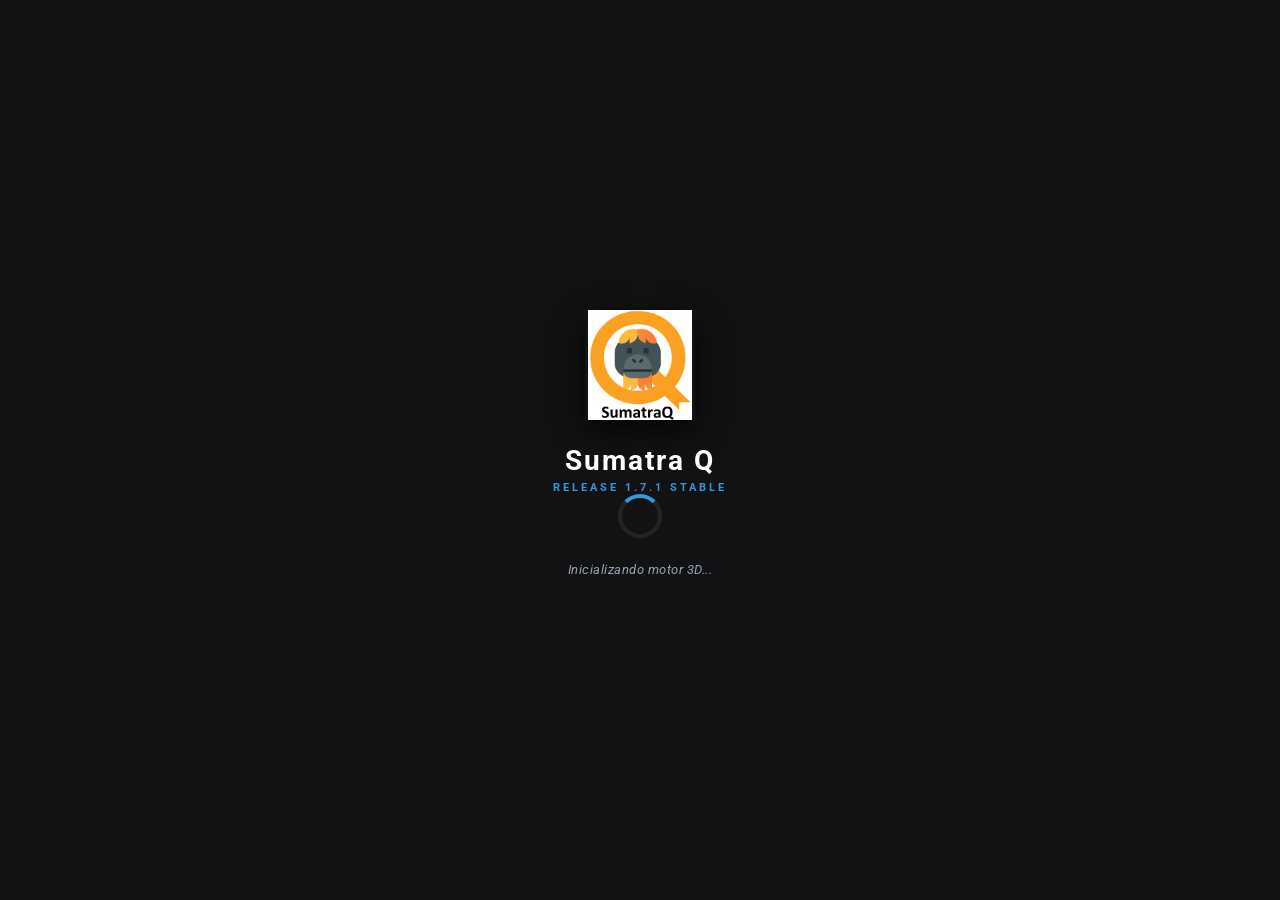
==== commit ff1b78f9: "darkpremium. v1" ====
--- a/index.html
+++ b/index.html
@@ -1,5 +1,55 @@
 <!DOCTYPE html>
 <html lang="es">
+  
+<!-- =================================================== -->
+  <!-- PARCHE MAESTRO DE INTERFAZ, CAPAS Y MODO MÓVIL      -->
+  <!-- =================================================== -->
+  <style>
+    /* 1. JERARQUÍA DE CAPAS (Para que el 3D no se coma los paneles) */
+    .ui-layer { z-index: 10 !important; }
+    .top-toolbar { z-index: 100 !important; }
+    #functionalityPanel { z-index: 500 !important; }
+    #panelIncidencias { z-index: 1000 !important; }
+    .filter-panel-overlay, .info-modal-overlay, .layers-modal-overlay { z-index: 2000 !important; pointer-events: auto !important; }
+    
+    /* 2. PANEL INCIDENCIAS DARK PREMIUM (Forzado para Escritorio) */
+    #panelIncidencias {
+      position: absolute !important; top: 80px !important; right: 16px !important; 
+      width: 380px !important; max-height: calc(100vh - 100px) !important;
+      background: rgba(30, 30, 35, 0.95) !important; backdrop-filter: blur(12px) !important; -webkit-backdrop-filter: blur(12px) !important;
+      border: 1px solid rgba(255, 255, 255, 0.1) !important; border-radius: 16px !important;
+      box-shadow: -5px 10px 30px rgba(0, 0, 0, 0.6) !important;
+      transition: transform 0.3s cubic-bezier(0.25, 0.8, 0.25, 1), opacity 0.3s ease !important;
+      pointer-events: auto !important;
+    }
+    #panelIncidencias.oculta {
+      transform: translateX(120%) !important; opacity: 0 !important; pointer-events: none !important;
+    }
+
+    /* 3. MODO MÓVIL PERFECTO (Evita que asomen por debajo de la pantalla) */
+    @media (max-width: 768px) {
+      /* Panel de Incidencias: Entra desde abajo */
+      #panelIncidencias {
+        top: auto !important; bottom: 0 !important; right: 0 !important; left: 0 !important;
+        width: 100% !important; max-height: 85vh !important;
+        border-radius: 20px 20px 0 0 !important;
+      }
+      #panelIncidencias.oculta {
+        transform: translateY(100%) !important; /* Se esconde hacia ABAJO, no a la derecha */
+      }
+      
+      /* Panel de Filtros: Entra desde abajo */
+      .filter-panel-content {
+        max-height: 85vh !important; border-radius: 20px 20px 0 0 !important;
+        transform: translateY(100%) !important; transition: transform 0.3s ease !important;
+      }
+      .filter-panel-overlay.active .filter-panel-content {
+        transform: translateY(0) !important;
+      }
+    }
+  </style>
+
+
 <head>
   <meta charset="UTF-8" />
   <meta name="viewport" content="width=device-width, initial-scale=1.0, viewport-fit=cover" />
@@ -13,25 +63,75 @@
 </head>
 <body>
 
-  <div id="splashScreen" class="splash-screen">
-    <img src="./img/SumatraQ_logo.jpg" alt="Sumatra Q Logo" class="splash-logo">
-    <div class="splash-spinner"></div>
-  </div>
-
-  <div id="loginOverlay" style="position:fixed; top:0; left:0; width:100%; height:100%; background:rgba(0,0,0,0.8); z-index:9999; display:flex; justify-content:center; align-items:center;">
-    <div style="background:white; padding:30px; border-radius:12px; text-align:center; max-width:320px; width:90%; box-shadow: 0 10px 25px rgba(0,0,0,0.5);">
-      <img src="./img/SumatraQ_logo.jpg" alt="Sumatra Q" style="width: 120px; height: 120px; object-fit: contain; margin: 0 auto 15px auto; display: block;">
-      <p style="font-size:13px; color:#666; margin-bottom:20px;">Identifícate con tus credenciales de sistema.</p>
-      <input type="email" id="loginEmail" placeholder="Tu Email" style="width:100%; padding:12px; margin-bottom:12px; border:1px solid #ccc; border-radius:6px; box-sizing:border-box; font-size:14px;">
-      <input type="password" id="loginPassword" placeholder="Tu Contraseña" style="width:100%; padding:12px; margin-bottom:20px; border:1px solid #ccc; border-radius:6px; box-sizing:border-box; font-size:14px;">
-      <button id="loginBtn" onclick="window.processLogin()" style="width:100%; padding:14px; background:#4285F4; color:white; border:none; border-radius:6px; font-weight:bold; font-size:15px; cursor:pointer; transition:0.3s;">Conectando a BD...</button>
-    </div>
-  </div>
-
-  <div id="map-container"></div>
+ <div id="splashScreen" class="splash-screen">
+   <div style="display: flex; flex-direction: column; align-items: center; animation: pulseLogo 2s infinite ease-in-out;">
+    <img src="./img/SumatraQ_logo.jpg" alt="Sumatra Q Logo" style="width: 110px; height: 110px; object-fit: contain; border-radius: var(--rad-md); box-shadow: 0 10px 30px rgba(0,0,0,0.8); margin-bottom: var(--sp-3);">
+    <h2 style="margin: 0 0 4px 0; font-size: 28px; color: var(--text-main); font-weight: 700; letter-spacing: 2px;">Sumatra Q</h2>
+    <p style="margin: 0 0 var(--sp-4) 0; font-size: 11px; color: var(--accent-blue); font-weight: 700; letter-spacing: 3px; text-transform: uppercase;">Release 1.7.1 Stable</p>
+  </div>
+
+  <div class="splash-spinner"></div>
+  <p style="margin-top: var(--sp-3); font-size: 13px; color: var(--text-muted); font-style: italic; letter-spacing: 0.5px;">Inicializando motor 3D...</p>
+
+</div>
+
+ <div id="loginOverlay">
+  <div class="info-modal-content interactive-element" style="padding: 32px; text-align: center; max-width: 320px; width: 90%; margin: 0 auto;">
+        <img src="./img/SumatraQ_logo.jpg" alt="Sumatra Q" style="width: 90px; height: 90px; object-fit: contain; margin: 0 auto var(--sp-3) auto; display: block; border-radius: var(--rad-sm); box-shadow: var(--shadow-sm);">
+        <p style="font-size: 13px; color: var(--text-muted); margin-top: 0; margin-bottom: var(--sp-3);">
+      Identifícate con tus credenciales de sistema para acceder a la base de datos.
+    </p>
+    <input type="email" id="loginEmail" placeholder="Tu Email corporativo" style="width: 100%; padding: 12px; border-radius: var(--rad-sm); border: 1px solid var(--border-glass); background: var(--bg-input); color: var(--text-main); font-size: 14px; margin-bottom: var(--sp-2); outline: none; box-sizing: border-box; transition: 0.2s;">
+    <input type="password" id="loginPassword" placeholder="Tu Contraseña" style="width: 100%; padding: 12px; border-radius: var(--rad-sm); border: 1px solid var(--border-glass); background: var(--bg-input); color: var(--text-main); font-size: 14px; margin-bottom: var(--sp-3); outline: none; box-sizing: border-box; transition: 0.2s;">
+    <button id="loginBtn" onclick="window.processLogin()" class="btn-primary" style="padding: 14px; font-size: 15px;">
+      Acceder al Sistema
+    </button>
+  </div>
+</div>
+
+<div id="map-container"></div>
 
   <div class="ui-layer">
+  <div id="modalHerramientas" class="info-modal-overlay">
+    <div class="info-modal-content interactive-element">
+        <div class="info-modal-header">
+            <h3 style="margin: 0; font-size: 16px; display: flex; align-items: center; gap: 10px;">
+                <svg width="20" height="20" viewBox="0 0 24 24" fill="none" stroke="var(--accent-blue)" stroke-width="2"><path d="M14.7 6.3a1 1 0 0 0 0 1.4l1.6 1.6a1 1 0 0 0 1.4 0l3.77-3.77a6 6 0 0 1-7.94 7.94l-6.91 6.91a2.12 2.12 0 0 1-3-3l6.91-6.91a6 6 0 0 1 7.94-7.94l-3.76 3.76z"></path></svg>
+                Herramientas Avanzadas
+            </h3>
+            <button onclick="document.getElementById('modalHerramientas').classList.remove('active')" class="icon-action-btn">✕</button>
+        </div>
+        <div class="info-modal-body" style="display: flex; flex-direction: column; gap: 12px; padding: 24px;">
+            
+            <button onclick="window.generatePDF()" class="menu-action-btn" style="display: flex; align-items: center; gap: 15px; background: var(--bg-input); border: 1px solid var(--border-glass); padding: 16px; border-radius: 12px; color: var(--text-main); cursor: pointer; transition: 0.2s; text-align: left; width: 100%;">
+                <div style="background: rgba(231, 76, 60, 0.1); color: var(--danger-red); padding: 10px; border-radius: 8px;"><svg width="20" height="20" viewBox="0 0 24 24" fill="none" stroke="currentColor" stroke-width="2"><path d="M14 2H6a2 2 0 0 0-2 2v16a2 2 0 0 0 2 2h12a2 2 0 0 0 2-2V8z"></path><polyline points="14 2 14 8 20 8"></polyline><line x1="16" y1="13" x2="8" y2="13"></line><line x1="16" y1="17" x2="8" y2="17"></line><polyline points="10 9 9 9 8 9"></polyline></svg></div>
+                <div style="flex-grow: 1;">
+                    <div style="font-weight: 600; font-size: 14px;">Generar Reporte PDF</div>
+                    <div style="font-size: 11px; color: var(--text-muted); margin-top: 4px;">Exporta el listado actual filtrado</div>
+                </div>
+            </button>
+
+            <button onclick="window.exportToCSV()" class="menu-action-btn" style="display: flex; align-items: center; gap: 15px; background: var(--bg-input); border: 1px solid var(--border-glass); padding: 16px; border-radius: 12px; color: var(--text-main); cursor: pointer; transition: 0.2s; text-align: left; width: 100%;">
+                <div style="background: rgba(46, 204, 113, 0.1); color: var(--success-green); padding: 10px; border-radius: 8px;"><svg width="20" height="20" viewBox="0 0 24 24" fill="none" stroke="currentColor" stroke-width="2"><rect x="3" y="3" width="18" height="18" rx="2" ry="2"></rect><line x1="3" y1="9" x2="21" y2="9"></line><line x1="9" y1="21" x2="9" y2="9"></line></svg></div>
+                <div style="flex-grow: 1;">
+                    <div style="font-weight: 600; font-size: 14px;">Exportar a Excel (CSV)</div>
+                    <div style="font-size: 11px; color: var(--text-muted); margin-top: 4px;">Descarga la base de datos en crudo</div>
+                </div>
+            </button>
+
+            <button onclick="window.exportIssues()" class="menu-action-btn" style="display: flex; align-items: center; gap: 15px; background: var(--bg-input); border: 1px solid var(--border-glass); padding: 16px; border-radius: 12px; color: var(--text-main); cursor: pointer; transition: 0.2s; text-align: left; width: 100%;">
+                <div style="background: rgba(52, 152, 219, 0.1); color: var(--accent-blue); padding: 10px; border-radius: 8px;"><svg width="20" height="20" viewBox="0 0 24 24" fill="none" stroke="currentColor" stroke-width="2"><path d="M21 15v4a2 2 0 0 1-2 2H5a2 2 0 0 1-2-2v-4"></path><polyline points="7 10 12 15 17 10"></polyline><line x1="12" y1="15" x2="12" y2="3"></line></svg></div>
+                <div style="flex-grow: 1;">
+                    <div style="font-weight: 600; font-size: 14px;">Exportar Sesión Local</div>
+                    <div style="font-size: 11px; color: var(--text-muted); margin-top: 4px;">Guarda un backup JSON</div>
+                </div>
+            </button>
+
+        </div>
+    </div>
+</div>
     
+
     <div class="search-box interactive-element" onclick="document.getElementById('modalCargaModelos').style.display = 'flex';" style="cursor: pointer; transition: all 0.2s;" onmouseover="this.style.boxShadow='var(--shadow-2)'" onmouseout="this.style.boxShadow='var(--shadow-1)'">
       <button class="menu-btn" onclick="event.stopPropagation(); window.togglePanel()" title="Abrir Menú Lateral">☰</button>
       <div class="search-title" id="fileNameDisplay" style="color: #1a73e8; font-weight: 600;">📂 Toca aquí para cargar pieza...</div>
@@ -39,373 +139,533 @@
       <input type="file" id="fileInput" multiple accept=".stl" style="display: none;" onclick="event.stopPropagation();" />
     </div>  
 
-    <div id="emptyState" class="interactive-element" style="position: fixed; top: 0; left: 0; width: 100%; height: 100%; display: flex; align-items: center; justify-content: center; z-index: 999; background: rgba(0,0,0,0.7); backdrop-filter: blur(4px); transition: opacity 0.5s ease;">
-        <div style="background: white; padding: 40px; border-radius: 16px; box-shadow: 0 10px 30px rgba(0,0,0,0.1); text-align: center; max-width: 420px; width: 90%; border: 1px solid #e0e0e0;">
-            <div style="font-size: 55px; margin-bottom: 15px; animation: bounce 2s infinite ease-in-out;">📥</div>
-            <h2 style="margin: 0 0 10px 0; color: #1a73e8; font-size: 22px;">El visor 3D está vacío</h2>
-            <p style="color: #666; font-size: 14px; margin-bottom: 20px; line-height: 1.6;">Para empezar la inspección de calidad, debes cargar un modelo STL desde tu dispositivo o seleccionar una pieza de prueba.</p>
-            <img src="./img/LogoEmpresa.png" alt="Logo Empresa" style="height: 85px; object-fit: contain; margin-bottom: 25px; display: block; margin-left: auto; margin-right: auto; opacity: 0.9;">
-            <button onclick="document.getElementById('modalCargaModelos').style.display = 'flex';" class="btn-primary" style="font-size: 16px; padding: 14px 28px; border-radius: 30px; box-shadow: 0 4px 12px rgba(26,115,232,0.3); transition: transform 0.2s;" onmouseover="this.style.transform='scale(1.05)'" onmouseout="this.style.transform='scale(1)'">📂 Abrir Menú de Carga</button>
-        </div>
-    </div>
-    <style>@keyframes bounce { 0%, 100% { transform: translateY(0); } 50% { transform: translateY(-10px); } }</style>
+    <div id="emptyState" class="interactive-element" style="position: fixed; top: 0; left: 0; width: 100%; height: 100%; display: flex; align-items: center; justify-content: center; z-index: 999; background: rgba(240, 242, 245, 0.85); backdrop-filter: blur(8px); -webkit-backdrop-filter: blur(8px); transition: opacity 0.5s ease;">
+        <div style="background: white; padding: 60px 40px; border-radius: 24px; box-shadow: 0 15px 35px rgba(0,0,0,0.08); text-align: center; max-width: 360px; width: 90%; display: flex; flex-direction: column; align-items: center; border: 1px solid rgba(255,255,255,0.5);">
+
+            <img src="./img/LogoEmpresa.png" alt="Logo Empresa" style="width: 100%; max-width: 220px; object-fit: contain; margin-bottom: 15px;">
+            <p style="color: #555; font-size: 13px; font-weight: 500; margin: 0 0 45px 0; letter-spacing: 0.5px;">SumatraQ – Release 1.7.1</p>
+            <button onclick="document.getElementById('modalCargaModelos').style.display = 'flex';" style="background: #1a73e8; color: white; border: none; font-size: 16px; font-weight: 600; padding: 16px 30px; border-radius: 30px; cursor: pointer; box-shadow: 0 6px 15px rgba(26,115,232,0.3); transition: all 0.2s cubic-bezier(0.25, 0.8, 0.25, 1); width: 100%; letter-spacing: 0.5px;" onmouseover="this.style.transform='translateY(-2px)'; this.style.boxShadow='0 8px 20px rgba(26,115,232,0.4)'" onmouseout="this.style.transform='translateY(0)'; this.style.boxShadow='0 6px 15px rgba(26,115,232,0.3)'" onmousedown="this.style.transform='translateY(1px)'; this.style.boxShadow='0 2px 8px rgba(26,115,232,0.3)'">
+                Menú de Carga
+            </button>
+            
+        </div>
+    </div>
     
-    <div class="user-profile-floating interactive-element">
-      <div class="user-avatar-circle" id="userAvatarLetter" title="Tu cuenta">U</div>
-      <div class="user-dropdown">
-        <div style="font-size: 11px; color: #666; margin-bottom: 2px;">Sesión activa:</div>
-        <div id="currentUserDisplay" style="font-size: 13px; font-weight: 500; color: #333; margin-bottom: 12px; word-break: break-all;">---</div>
-        <button onclick="window.processLogout()" class="btn-primary" style="width: 100%; background-color: #fce8e6; color: #d93025; border: 1px solid #f8d7da;">🚪 Salir</button>
-      </div>
-    </div>
+<div class="user-profile-floating interactive-element">
+  <div class="user-avatar-circle" id="userAvatarLetter" title="Tu cuenta">U</div>
+  <div class="user-dropdown">
+    <div style="font-size: 10px; color: var(--text-muted); margin-bottom: 4px; text-transform: uppercase; font-weight: 700; letter-spacing: 0.5px;">Sesión activa:</div>
+       <div id="currentUserDisplay" style="font-size: 14px; font-weight: 500; color: var(--text-main); margin-bottom: var(--sp-2); word-break: break-all;">---</div>
+       <div style="height: 1px; background: var(--border-glass); margin: var(--sp-2) 0;"></div>
+    <button onclick="window.processLogout()" style="width: 100%; padding: 10px; border-radius: var(--rad-sm); background: rgba(231, 76, 60, 0.1); color: var(--danger-red); border: 1px solid rgba(231, 76, 60, 0.3); font-weight: 600; cursor: pointer; transition: 0.2s; display: flex; justify-content: center; align-items: center; gap: 8px;" onmouseover="this.style.background='rgba(231, 76, 60, 0.2)'" onmouseout="this.style.background='rgba(231, 76, 60, 0.1)'">
+      <svg width="18" height="18" viewBox="0 0 24 24" fill="none" stroke="currentColor" stroke-width="2" stroke-linecap="round" stroke-linejoin="round">
+        <path d="M9 21H5a2 2 0 0 1-2-2V5a2 2 0 0 1 2-2h4"></path>
+        <polyline points="16 17 21 12 16 7"></polyline>
+        <line x1="21" y1="12" x2="9" y2="12"></line>
+      </svg>
+      Cerrar Sesión
+    </button>
+  </div>
+</div>
     
-    <div class="top-toolbar interactive-element">
-      <button id="btnOpenFilterPanel" class="toolbar-btn" title="Filtrar Incidencias">
+<!-- ========================================== -->
+    <!-- BARRA HERRAMIENTAS (CON ESCUDO ANTI-CLICS) -->
+    <!-- ========================================== -->
+    <div class="top-toolbar interactive-element" onpointerdown="event.stopPropagation()" onclick="event.stopPropagation()" onmousedown="event.stopPropagation()" ontouchstart="event.stopPropagation()">
+      
+      <button id="btnOpenFilterPanel" class="toolbar-btn" title="Filtrar Incidencias" onclick="document.getElementById('filterPanelOverlay').classList.add('active')">
         <svg width="22" height="22" viewBox="0 0 24 24" fill="none" stroke="currentColor" stroke-width="2" stroke-linecap="round" stroke-linejoin="round"><polygon points="22 3 2 3 10 12.46 10 19 14 21 14 12.46 22 3"></polygon></svg>
       </button>
+
       <button id="btnOpenLayers" class="toolbar-btn" title="Tipo de visualización">
-        <svg width="22" height="22" viewBox="0 0 24 24" fill="none" stroke="currentColor" stroke-width="2" stroke-linecap="round" stroke-linejoin="round"><polygon points="12 2 2 7 12 12 22 7 12 2"></polygon><polyline points="2 12 12 17 22 12"></polyline><polyline points="2 17 12 22 22 17"></polyline></svg>
-      </button>
-      <button class="toolbar-btn fab" data-view="fit" title="Centrar">
-        <svg width="22" height="22" viewBox="0 0 24 24" fill="none" stroke="currentColor" stroke-width="2" stroke-linecap="round" stroke-linejoin="round"><path d="M15 3h6v6M9 21H3v-6M21 3l-7 7M3 21l7-7"></path></svg>
-      </button>
-      <button class="toolbar-btn fab" data-view="iso" title="Vista Isométrica">
-         <svg width="22" height="22" viewBox="0 0 24 24" fill="none" stroke="currentColor" stroke-width="2" stroke-linecap="round" stroke-linejoin="round"><path d="M21 16V8a2 2 0 0 0-1-1.73l-7-4a2 2 0 0 0-2 0l-7 4A2 2 0 0 0 3 8v8a2 2 0 0 0 1 1.73l7 4a2 2 0 0 0 2 0l7-4A2 2 0 0 0 21 16z"></path><polyline points="3.27 6.96 12 12.01 20.73 6.96"></polyline><line x1="12" y1="22.08" x2="12" y2="12"></line></svg>
-      </button>
+        <svg width="20" height="20" viewBox="0 0 24 24" fill="none" stroke="currentColor" stroke-width="2" stroke-linecap="round" stroke-linejoin="round"><polygon points="12 2 2 7 12 12 22 7 12 2"></polygon><polyline points="2 12 12 17 22 12"></polyline><polyline points="2 17 12 22 22 17"></polyline></svg>
+      </button>
+      
+      <button class="toolbar-btn" data-view="fit" title="Centrar">
+        <svg width="20" height="20" viewBox="0 0 24 24" fill="none" stroke="currentColor" stroke-width="2" stroke-linecap="round" stroke-linejoin="round"><path d="M15 3h6v6M9 21H3v-6M21 3l-7 7M3 21l7-7"></path></svg>
+      </button>
+      
+      <button class="toolbar-btn" data-view="iso" title="Vista Isométrica">
+        <svg width="20" height="20" viewBox="0 0 24 24" fill="none" stroke="currentColor" stroke-width="2" stroke-linecap="round" stroke-linejoin="round"><path d="M21 16V8a2 2 0 0 0-1-1.73l-7-4a2 2 0 0 0-2 0l-7 4A2 2 0 0 0 3 8v8a2 2 0 0 0 1 1.73l7 4a2 2 0 0 0 2 0l7-4A2 2 0 0 0 21 16z"></path><polyline points="3.27 6.96 12 12.01 20.73 6.96"></polyline><line x1="12" y1="22.08" x2="12" y2="12"></line></svg>
+      </button>
+      
       <button id="addBtn" class="toolbar-btn" title="Añadir Incidencia">
-         <svg width="24" height="24" viewBox="0 0 24 24" fill="none" stroke="currentColor" stroke-width="2" stroke-linecap="round" stroke-linejoin="round"><line x1="12" y1="5" x2="12" y2="19"></line><line x1="5" y1="12" x2="19" y2="12"></line></svg>
-      </button>
+        <svg width="22" height="22" viewBox="0 0 24 24" fill="none" stroke="currentColor" stroke-width="2" stroke-linecap="round" stroke-linejoin="round"><line x1="12" y1="5" x2="12" y2="19"></line><line x1="5" y1="12" x2="19" y2="12"></line></svg>
+      </button>
+      
       <button id="btnOpenTools" class="toolbar-btn" title="Herramientas">
-         <svg width="22" height="22" viewBox="0 0 24 24" fill="none" stroke="currentColor" stroke-width="2" stroke-linecap="round" stroke-linejoin="round"><circle cx="12" cy="12" r="3"></circle><path d="M19.4 15a1.65 1.65 0 0 0 .33 1.82l.06.06a2 2 0 0 1 0 2.83 2 2 0 0 1-2.83 0l-.06-.06a1.65 1.65 0 0 0-1.82-.33 1.65 1.65 0 0 0-1 1.51V21a2 2 0 0 1-2 2 2 2 0 0 1-2-2v-.09A1.65 1.65 0 0 0 9 19.4a1.65 1.65 0 0 0-1.82.33l-.06.06a2 2 0 0 1-2.83 0 2 2 0 0 1 0-2.83l.06-.06a1.65 1.65 0 0 0 .33-1.82 1.65 1.65 0 0 0-1.51-1H3a2 2 0 0 1-2-2 2 2 0 0 1 2-2h.09A1.65 1.65 0 0 0 4.6 9a1.65 1.65 0 0 0-.33-1.82l-.06-.06a2 2 0 0 1 0-2.83 2 2 0 0 1 2.83 0l.06.06a1.65 1.65 0 0 0 1.82.33H9a1.65 1.65 0 0 0 1-1.51V3a2 2 0 0 1 2-2 2 2 0 0 1 2 2v.09a1.65 1.65 0 0 0 1 1.51 1.65 1.65 0 0 0 1.82-.33l.06-.06a2 2 0 0 1 2.83 0 2 2 0 0 1 0 2.83l-.06.06a1.65 1.65 0 0 0-.33 1.82V9a1.65 1.65 0 0 0 1.51 1H21a2 2 0 0 1 2 2 2 2 0 0 1-2 2h-.09a1.65 1.65 0 0 0-1.51 1z"></path></svg>
-      </button>
+        <svg width="20" height="20" viewBox="0 0 24 24" fill="none" stroke="currentColor" stroke-width="2" stroke-linecap="round" stroke-linejoin="round"><circle cx="12" cy="12" r="3"></circle><path d="M19.4 15a1.65 1.65 0 0 0 .33 1.82l.06.06a2 2 0 0 1 0 2.83 2 2 0 0 1-2.83 0l-.06-.06a1.65 1.65 0 0 0-1.82-.33 1.65 1.65 0 0 0-1 1.51V21a2 2 0 0 1-2 2 2 2 0 0 1-2-2v-.09A1.65 1.65 0 0 0 9 19.4a1.65 1.65 0 0 0-1.82.33l-.06.06a2 2 0 0 1-2.83 0 2 2 0 0 1 0-2.83l.06-.06a1.65 1.65 0 0 0 .33-1.82 1.65 1.65 0 0 0-1.51-1H3a2 2 0 0 1-2-2 2 2 0 0 1 2-2h.09A1.65 1.65 0 0 0 4.6 9a1.65 1.65 0 0 0-.33-1.82l-.06-.06a2 2 0 0 1 0-2.83 2 2 0 0 1 2.83 0l.06.06a1.65 1.65 0 0 0 1.82.33H9a1.65 1.65 0 0 0 1-1.51V3a2 2 0 0 1 2-2 2 2 0 0 1 2 2v.09a1.65 1.65 0 0 0 1 1.51 1.65 1.65 0 0 0 1.82-.33l.06-.06a2 2 0 0 1 2.83 0 2 2 0 0 1 0 2.83l-.06.06a1.65 1.65 0 0 0-.33 1.82V9a1.65 1.65 0 0 0 1.51 1H21a2 2 0 0 1 2 2 2 2 0 0 1-2 2h-.09a1.65 1.65 0 0 0-1.51 1z"></path></svg>
+      </button>
+      
       <button id="rapidModeBtn" class="toolbar-btn" title="Modo Ráfaga de Campo">
-        <svg width="22" height="22" viewBox="0 0 24 24" fill="none" stroke="currentColor" stroke-width="2" stroke-linecap="round" stroke-linejoin="round"><polygon points="13 2 3 14 12 14 11 22 21 10 12 10 13 2"></polygon></svg>
-      </button>
+        <svg width="20" height="20" viewBox="0 0 24 24" fill="none" stroke="currentColor" stroke-width="2" stroke-linecap="round" stroke-linejoin="round"><polygon points="13 2 3 14 12 14 11 22 21 10 12 10 13 2"></polygon></svg>
+      </button>
+      
       <button id="cloudStatusBtn" class="toolbar-btn sync-online" title="Estado de la Nube: Conectado" style="position: relative; margin-left: auto;">
-        <svg id="cloudIcon" width="22" height="22" viewBox="0 0 24 24" fill="none" stroke="currentColor" stroke-width="2" stroke-linecap="round" stroke-linejoin="round"><path d="M17.5 19H9a7 7 0 1 1 6.71-9h1.79a4.5 4.5 0 1 1 0 9Z"></path></svg>
-        <span id="offlineBadge" style="display: none; position: absolute; top: -5px; right: -5px; background: #d93025; color: white; font-size: 10px; font-weight: bold; width: 18px; height: 18px; border-radius: 50%; align-items: center; justify-content: center; border: 2px solid white;">0</span>
-      </button>
-    </div>
-
-    <div class="side-panel interactive-element" id="functionalityPanel" style="z-index: 100;">
-      <div class="panel-header" style="display: flex; align-items: center; justify-content: space-between;">
-        <div style="display: flex; align-items: center; gap: 10px;">
-          <img src="./img/SumatraQ_logo.jpg" alt="Sumatra Q" style="height: 26px; width: 26px; object-fit: contain; border-radius: 4px;">
-          <span>Inspección 3D</span>
-        </div>
-        <button class="menu-btn" style="width: 32px; height: 32px; margin: 0;" onclick="window.togglePanel()">✕</button>
-      </div>
-      <div class="panel-content" style="display: flex; flex-direction: column; height: 100%;">
-        <div style="padding: 16px; flex-grow: 1; overflow-y: auto;">
-          <h3 style="margin: 0 0 12px 0; font-size: 13px; color: var(--text-secondary); display: flex; justify-content: space-between; align-items: center;">
-            INCIDENCIAS REGISTRADAS
-            <span style="font-size: 10px; background: #e8f0fe; color: #1a73e8; padding: 4px 8px; border-radius: 12px; font-weight: bold;">Lista Activa</span>
-          </h3>
-          <div id="list"></div>
-        </div>
-        <div style="margin-top: auto; padding: 15px; border-top: 1px solid #eee; text-align: center; background: #fff;">
-          <span style="font-size: 10px; color: #999; letter-spacing: 1px; font-weight: 500;">
-            <div id="btnOpenInfo" style="cursor: pointer; color: #999;" onmouseover="this.style.color='#4285F4'" onmouseout="this.style.color='#999'" title="Ver información de la aplicación">
-              SUMATRA Q • RELEASE v1.7.1-STABLE ⓘ
+        <svg id="cloudIcon" width="20" height="20" viewBox="0 0 24 24" fill="none" stroke="currentColor" stroke-width="2" stroke-linecap="round" stroke-linejoin="round"><path d="M17.5 19H9a7 7 0 1 1 6.71-9h1.79a4.5 4.5 0 1 1 0 9Z"></path></svg>
+        <span id="offlineBadge" style="display: none; position: absolute; top: -2px; right: -2px; background: var(--danger-red); color: white; font-size: 10px; font-weight: bold; width: 18px; height: 18px; border-radius: 50%; align-items: center; justify-content: center; border: 2px solid var(--bg-panel); box-shadow: var(--shadow-sm);">0</span>
+      </button>
+    </div>
+
+<div class="side-panel interactive-element" id="functionalityPanel" style="z-index: 100;">
+  <div class="panel-header">
+    <h3 style="margin: 0; font-size: 16px; display: flex; align-items: center; gap: 8px;">
+      <img src="./img/LogoEmpresa.png" alt="Sumatra Q" style="height: 70px; width: 70px; object-fit: contain; border-radius: var(--rad-sm);">
+      Inspección 3D
+    </h3>
+    <button class="icon-action-btn" onclick="window.togglePanel()">✕</button>
+  </div>
+  <div class="panel-content" style="display: flex; flex-direction: column; padding: 0;">
+    <div style="padding: var(--sp-2); flex-grow: 1; overflow-y: auto;">
+      <h3 style="margin: 0 0 var(--sp-2) 0; font-size: 11px; color: var(--text-muted); display: flex; justify-content: space-between; align-items: center; text-transform: uppercase; font-weight: 700; letter-spacing: 0.5px;">
+        Incidencias Registradas
+        <span style="font-size: 9px; background: rgba(52, 152, 219, 0.15); color: var(--accent-blue); padding: 4px 8px; border-radius: var(--rad-pill); font-weight: 700; letter-spacing: 0.5px; border: 1px solid rgba(52, 152, 219, 0.3);">
+          Lista Activa
+        </span>
+      </h3>
+      <div id="list" style="display: flex; flex-direction: column; gap: var(--sp-1);"></div>
+    </div>
+    <div style="padding: 12px; border-top: 1px solid var(--border-glass); text-align: center; background: rgba(0,0,0,0.2);">
+      <div id="btnOpenInfo" style="font-size: 10px; color: var(--text-muted); letter-spacing: 1.5px; font-weight: 600; cursor: pointer; transition: 0.2s;" onmouseover="this.style.color='var(--accent-blue)'" onmouseout="this.style.color='var(--text-muted)'" title="Ver información de la aplicación">
+        SUMATRA Q • RELEASE v1.7.1-STABLE ⓘ
+      </div>
+    </div>
+  </div> 
+</div>
+
+<!-- ========================================== -->
+    <!-- PANEL DIOS: MODO DELUXE (BLINDADO)         -->
+    <!-- ========================================== -->
+    <style>
+      .panel-deluxe {
+        position: absolute; top: 80px; right: 16px; width: 380px; max-height: calc(100vh - 100px);
+        background: rgba(30, 30, 35, 0.95); backdrop-filter: blur(12px); -webkit-backdrop-filter: blur(12px);
+        border-radius: 16px; border: 1px solid rgba(255, 255, 255, 0.1); box-shadow: -5px 10px 30px rgba(0, 0, 0, 0.6);
+        display: flex; flex-direction: column; color: white; z-index: 99999; pointer-events: auto !important;
+        transition: transform 0.3s cubic-bezier(0.25, 0.8, 0.25, 1), opacity 0.3s ease;
+      }
+      .panel-deluxe.oculta { transform: translateX(120%); opacity: 0; pointer-events: none !important; }
+      @media (max-width: 768px) {
+        .panel-deluxe { top: auto; bottom: 0; right: 0; width: 100%; border-radius: 20px 20px 0 0; }
+        .panel-deluxe.oculta { transform: translateY(100%); }
+      }
+    </style>
+
+<!-- ========================================== -->
+    <!-- PANEL DIOS: MODO DARK PREMIUM              -->
+    <!-- ========================================== -->
+    <div id="panelIncidencias" class="panel-deluxe oculta interactive-element" onpointerdown="event.stopPropagation()" onclick="event.stopPropagation()" ontouchstart="event.stopPropagation()" onwheel="event.stopPropagation()">
+      <div class="panel-header" style="background: rgba(0,0,0,0.4); padding: 16px 20px; border-bottom: 1px solid rgba(255, 255, 255, 0.05); border-radius: 16px 16px 0 0; display: flex; justify-content: space-between; align-items: center;">
+        <h3 style="margin: 0; display: flex; align-items: center; gap: 8px; color: white; font-size: 1.1rem;">
+          <svg width="20" height="20" viewBox="0 0 24 24" fill="none" stroke="#3498db" stroke-width="2" stroke-linecap="round" stroke-linejoin="round"><path d="M11 4H4a2 2 0 0 0-2 2v14a2 2 0 0 0 2 2h14a2 2 0 0 0 2-2v-7"></path><path d="M18.5 2.5a2.121 2.121 0 0 1 3 3L12 15l-4 1 1-4 9.5-9.5z"></path></svg>
+          Creación Incidencia
+        </h3>
+        <button id="btnCerrarPanel" style="background: none; border: none; color: #aaa; font-size: 1.5rem; cursor: pointer; padding: 0;">✕</button>
+      </div>
+
+      <div class="panel-body" style="padding: 20px; overflow-y: auto; display: flex; flex-direction: column; gap: 15px;">
+        <div class="modo-toggle" style="display: flex; background: rgba(0,0,0,0.4); border-radius: 8px; padding: 4px;">
+          <button id="btnModoRapido" class="activo" style="flex: 1; padding: 8px; border: none; background: #3498db; color: white; border-radius: 6px; cursor: pointer; font-weight: bold;">Todo en 1</button>
+          <button id="btnModoGuiado" style="flex: 1; padding: 8px; border: none; background: transparent; color: #888; border-radius: 6px; cursor: pointer; font-weight: bold;">Paso a Paso</button>
+        </div>
+        
+        <div id="contenedorFases" class="seccion-chips">
+          <label style="color: #3498db; font-size: 11px; font-weight: bold; margin-bottom: 5px; display: block;">1. FASE DE FABRICACIÓN:</label>
+          <div id="chipsFases" class="chips-group" style="display: flex; flex-wrap: wrap; gap: 8px;"></div>
+        </div>
+        
+        <div id="contenedorActividades" class="seccion-chips">
+          <label style="color: #3498db; font-size: 11px; font-weight: bold; margin-bottom: 5px; display: block;">2. ACTIVIDAD / CONTEXTO:</label>
+          <div id="chipsActividades" class="chips-group" style="display: flex; flex-wrap: wrap; gap: 8px;"><span class="placeholder-text" style="color:#777; font-size:12px; font-style:italic;">⬅️ Selecciona una fase...</span></div>
+        </div>
+        
+        <div id="contenedorSubfases" class="seccion-chips">
+          <label style="color: #3498db; font-size: 11px; font-weight: bold; margin-bottom: 5px; display: block;">1.5. SUBFASE / PROCESO:</label>
+          <div id="chipsSubfases" class="chips-group" style="display: flex; flex-wrap: wrap; gap: 8px;"><span class="placeholder-text" style="color:#777; font-size:12px; font-style:italic;">⬅️ Selecciona una fase primero...</span></div>
+        </div>
+        
+        <div id="contenedorDefectos" class="seccion-chips">
+          <label style="color: #3498db; font-size: 11px; font-weight: bold; margin-bottom: 5px; display: block;">2. TIPO DE DEFECTO:</label>
+          <div id="chipsDefectos" class="chips-group" style="display: flex; flex-wrap: wrap; gap: 8px;"><span class="placeholder-text" style="color:#777; font-size:12px; font-style:italic;">⬅️ Selecciona una fase primero...</span></div>
+        </div>
+        
+        <div style="display: flex; gap: 15px;">
+          <div id="contenedorPrioridad" class="seccion-chips" style="flex: 1;">
+            <label style="color: #3498db; font-size: 11px; font-weight: bold; margin-bottom: 5px; display: block;">3. PRIORIDAD:</label>
+            <div class="chips-group-circle" style="display:flex; gap:8px;">
+              <button class="chip-circle chip-prio" data-val="prio1" title="Crítica / Prio 1" style="width: 40px; height: 40px; border-radius: 50%; border: 2px solid #666; background: #444; color: white; font-weight: bold; cursor: pointer;">P</button>
+              <button class="chip-circle chip-prio" data-val="alta" title="Alta" style="width: 40px; height: 40px; border-radius: 50%; border: 2px solid #666; background: #444; color: white; font-weight: bold; cursor: pointer;">A</button>
+              <button class="chip-circle chip-prio seleccionado" data-val="media" title="Media / Baja" style="width: 40px; height: 40px; border-radius: 50%; border: 2px solid #8e9eab; background: #8e9eab; color: white; font-weight: bold; cursor: pointer;">B</button>
             </div>
-          </span>
-        </div>
-      </div> 
-    </div>
-
-    <div id="panelIncidencias" class="panel-lateral oculta" onpointerdown="event.stopPropagation()" onclick="event.stopPropagation()" ontouchstart="event.stopPropagation()" onwheel="event.stopPropagation()">
-      <div class="panel-header">
-        <h3>📋 Creación incidencia</h3>
-        <button id="btnCerrarPanel" class="btn-cerrar">&times;</button>
-      </div>
-      <div class="panel-body">
-        <div class="modo-toggle">
-          <button id="btnModoRapido" class="activo">Todo en 1</button>
-          <button id="btnModoGuiado">Paso a Paso</button>
-        </div>
-        <div id="contenedorFases" class="seccion-chips">
-          <label>1. Fase de Fabricación:</label>
-          <div id="chipsFases" class="chips-group"></div>
-        </div>
-        <div id="contenedorActividades" class="seccion-chips">
-          <label>2. Actividad / Contexto:</label>
-          <div id="chipsActividades" class="chips-group">
-            <span class="placeholder-text">⬅️ Selecciona una fase...</span>
           </div>
-        </div>
-        <div id="contenedorSubfases" class="seccion-chips">
-          <label>1.5. Subfase / Proceso:</label>
-          <div id="chipsSubfases" class="chips-group">
-            <span class="placeholder-text">⬅️ Selecciona una fase primero...</span>
+          
+          <div id="contenedorEstado" class="seccion-chips" style="flex: 1;">
+            <label style="color: #3498db; font-size: 11px; font-weight: bold; margin-bottom: 5px; display: block;">4. ESTADO:</label>
+            <div class="chips-group-circle" style="display:flex; gap:8px;">
+              <button class="chip-circle chip-estado seleccionado" data-val="open" title="Abierto" style="width: 40px; height: 40px; border-radius: 50%; border: 2px solid #e74c3c; background: #e74c3c; color: white; font-weight: bold; cursor: pointer;">A</button>
+              <button class="chip-circle chip-estado" data-val="review" title="En Revisión" style="width: 40px; height: 40px; border-radius: 50%; border: 2px solid #666; background: #444; color: white; font-weight: bold; cursor: pointer;">R</button>
+              <button class="chip-circle chip-estado" data-val="closed" title="Cerrado" style="width: 40px; height: 40px; border-radius: 50%; border: 2px solid #666; background: #444; color: white; font-weight: bold; cursor: pointer;">C</button>
+            </div>
           </div>
         </div>
-        <div id="contenedorDefectos" class="seccion-chips">
-          <label>2. Tipo de Defecto:</label>
-          <div id="chipsDefectos" class="chips-group">
-            <span class="placeholder-text">⬅️ Selecciona una fase primero...</span>
-          </div>
-        </div>
-        <div id="contenedorPrioridad" class="seccion-chips">
-          <label>3. Prioridad:</label>
-          <div class="chips-group-circle">
-            <button class="chip-circle chip-prio" data-val="prio1" title="Crítica / Prio 1">P</button>
-            <button class="chip-circle chip-prio" data-val="alta" title="Alta">A</button>
-            <button class="chip-circle chip-prio seleccionado" data-val="media" title="Media / Baja">B</button>
-          </div>
-        </div>
-        <div id="contenedorEstado" class="seccion-chips">
-          <label>4. Estado:</label>
-          <div class="chips-group-circle">
-            <button class="chip-circle chip-estado seleccionado" data-val="open" title="Abierto">A</button>
-            <button class="chip-circle chip-estado" data-val="review" title="En Revisión">R</button>
-            <button class="chip-circle chip-estado" data-val="closed" title="Cerrado">C</button>
-          </div>
-        </div>
+        
         <div class="seccion-chips">
-          <label>5. Evidencia Visual (soporta Ctrl+V):</label>
-          <div class="evidence-group">
-            <button class="evidence-btn" id="btnCameraNivelDios" title="Cámara">📷</button>
-            <button class="evidence-btn" onclick="window.take3DScreenshot(event)" title="Captura 3D">👁️</button>
-            <button class="evidence-btn" id="btnGalleryNivelDios" title="Subir Imagen de Galería">🖼️</button>
-            <button class="evidence-btn" onclick="window.pasteFromClipboard(event)" title="Pegar del portapapeles">📋</button>
+          <label style="display: flex; justify-content: space-between; color: #3498db; font-size: 11px; font-weight: bold; margin-bottom: 5px;">
+            <span>5. EVIDENCIA VISUAL:</span>
+            <span style="font-size: 10px; color: #aaa; font-weight: normal; background: rgba(255,255,255,0.1); padding: 2px 6px; border-radius: 4px;">Soporta Ctrl+V</span>
+          </label>
+          <div class="evidence-group" style="display: flex; gap: 8px; margin-bottom: 10px;">
+            <button class="evidence-btn" id="btnCameraNivelDios" title="Cámara" style="flex:1; background:rgba(255,255,255,0.05); border:1px solid rgba(255,255,255,0.2); border-radius:6px; padding:10px; font-size: 16px; cursor:pointer; color: white;">📷</button>
+            <button class="evidence-btn" onclick="window.take3DScreenshot(event)" title="Captura 3D" style="flex:1; background:rgba(255,255,255,0.05); border:1px solid rgba(255,255,255,0.2); border-radius:6px; padding:10px; font-size: 16px; cursor:pointer; color: white;">👁️</button>
+            <button class="evidence-btn" id="btnGalleryNivelDios" title="Subir Imagen de Galería" style="flex:1; background:rgba(255,255,255,0.05); border:1px solid rgba(255,255,255,0.2); border-radius:6px; padding:10px; font-size: 16px; cursor:pointer; color: white;">🖼️</button>
+            <button class="evidence-btn" onclick="window.pasteFromClipboard(event)" title="Pegar del portapapeles" style="flex:1; background:rgba(255,255,255,0.05); border:1px solid rgba(255,255,255,0.2); border-radius:6px; padding:10px; font-size: 16px; cursor:pointer; color: white;">📋</button>
           </div>
           <input type="file" id="inputGalleryNivelDios" accept="image/*" style="display:none" />
           <input type="file" id="inputCameraNivelDios" accept="image/*" capture="environment" style="display:none" />
-          <div id="photoGrid" class="photo-grid"></div>
-        </div>
+          <div id="photoGrid" class="photo-grid" style="display: flex; gap: 8px; flex-wrap: wrap;"></div>
+        </div>
+        
         <div class="seccion-comentario">
-          <label>6. Notas:</label>
-          <div class="input-con-voz">
-            <textarea id="textoIncidenciaNivelDios" placeholder="Describe el detalle..."></textarea>
-            <button id="btnVozNivelDios" class="btn-voz" title="Dictar por voz">🎤</button>
+          <label style="color: #3498db; font-size: 11px; font-weight: bold; margin-bottom: 5px; display: block;">6. NOTAS ADICIONALES:</label>
+          <div class="input-con-voz" style="display: flex; gap: 10px;">
+            <textarea id="textoIncidenciaNivelDios" placeholder="Describe el detalle del defecto..." style="flex: 1; padding: 12px; border-radius: 8px; background: rgba(0,0,0,0.3); border: 1px solid rgba(255,255,255,0.1); color: white; resize: vertical; min-height: 60px; font-family: inherit; font-size: 13px;"></textarea>
+            <button id="btnVozNivelDios" class="btn-voz" title="Dictar por voz" style="background: rgba(255,255,255,0.1); border: none; border-radius: 50%; width: 44px; height: 44px; cursor: pointer; display: flex; align-items: center; justify-content: center; font-size: 18px;">🎤</button>
           </div>
         </div>
       </div>
-      <div class="panel-footer">
-        <button id="saveIssue" class="btn-guardar-principal">✓ Guardar Incidencia</button>
-      </div>
-    </div>
-
-    <div id="filterPanelOverlay" class="filter-panel-overlay">
-      <div class="filter-panel-content interactive-element" style="max-width: 650px; padding: 0; background: transparent; max-height: 90vh; display: flex; flex-direction: column;">
-        
-        <div style="display: flex; justify-content: space-between; align-items: center; padding: 15px 20px; border-bottom: 1px solid #eee; background: white; border-radius: 20px 20px 0 0; flex-shrink: 0; z-index: 100;">
-            <h2 style="margin:0; font-size: 18px; color: #333; display: flex; align-items: center; gap: 8px; flex-shrink: 0;">
+
+      <div class="panel-footer" style="padding: 16px 20px; border-top: 1px solid rgba(255,255,255,0.05); background: rgba(0,0,0,0.3); border-radius: 0 0 16px 16px;">
+        <button id="saveIssue" class="btn-guardar-principal" style="width: 100%; padding: 14px; background: #2ecc71; color: white; border: none; border-radius: 8px; font-weight: bold; font-size: 15px; cursor: pointer; transition: 0.2s;">✓ Guardar Incidencia</button>
+      </div>
+    </div>
+
+<!-- ========================================== -->
+    <!-- PANEL FILTROS: MODO DARK PREMIUM           -->
+    <!-- ========================================== -->
+    <div id="filterPanelOverlay" class="filter-panel-overlay interactive-element" onpointerdown="event.stopPropagation()" onclick="event.stopPropagation()">
+      <div class="filter-panel-content interactive-element" style="max-width: 650px; padding: 0; background: rgba(30, 30, 35, 0.95); backdrop-filter: blur(12px); border: 1px solid rgba(255, 255, 255, 0.1); box-shadow: 0 -10px 30px rgba(0,0,0,0.6); max-height: 90vh; display: flex; flex-direction: column;">
+        
+        <div style="display: flex; justify-content: space-between; align-items: center; padding: 15px 20px; border-bottom: 1px solid rgba(255,255,255,0.05); background: rgba(0,0,0,0.4); border-radius: 20px 20px 0 0; flex-shrink: 0; z-index: 100;">
+            <h2 style="margin:0; font-size: 18px; color: white; display: flex; align-items: center; gap: 8px; flex-shrink: 0;">
+                <svg width="20" height="20" viewBox="0 0 24 24" fill="none" stroke="#3498db" stroke-width="2" stroke-linecap="round" stroke-linejoin="round"><polygon points="22 3 2 3 10 12.46 10 19 14 21 14 12.46 22 3"></polygon></svg>
                 Filtrar y Buscar
-                <button id="btnMagicVoice" class="interactive-element" title="Búsqueda por voz" style="background: none; border: none; cursor: pointer; transition: transform 0.2s; padding: 5px; display: flex; align-items: center; color: #78909c;">
+                <button id="btnMagicVoice" class="interactive-element" title="Búsqueda por voz" style="background: none; border: none; cursor: pointer; transition: transform 0.2s; padding: 5px; display: flex; align-items: center; color: #3498db;">
                     <svg width="20" height="20" viewBox="0 0 24 24" fill="none" stroke="currentColor" stroke-width="2.5" stroke-linecap="round" stroke-linejoin="round"><path d="M12 1a3 3 0 0 0-3 3v8a3 3 0 0 0 6 0V4a3 3 0 0 0-3-3z"></path><path d="M19 10v2a7 7 0 0 1-14 0v-2"></path><line x1="12" y1="19" x2="12" y2="23"></line><line x1="8" y1="23" x2="16" y2="23"></line></svg>
                 </button>
             </h2>
             <div style="display: flex; gap: 10px; align-items: center; flex-shrink: 0;">
-                <button id="clearFiltersBtn" onclick="window.clearAllFilters()" title="Limpiar todos los filtros" style="background: none; border: none; cursor: pointer; padding: 5px; display: flex; align-items: center; justify-content: center; transition: 0.2s; color: #999;">
+                <button id="clearFiltersBtn" onclick="window.clearAllFilters()" title="Limpiar todos los filtros" style="background: none; border: none; cursor: pointer; padding: 5px; display: flex; align-items: center; justify-content: center; transition: 0.2s; color: #aaa;">
                     <svg id="funnelIcon" width="22" height="22" viewBox="0 0 24 24" fill="none" stroke="currentColor" stroke-width="2" stroke-linecap="round" stroke-linejoin="round"><polygon points="22 3 2 3 10 12.46 10 19 14 21 14 12.46 22 3"></polygon><line x1="2" y1="2" x2="22" y2="22" class="funnel-slash"></line></svg>
                 </button>
-                <button id="btnCloseFilterPanel" style="background:none; border:none; font-size:24px; cursor:pointer; color:#999; line-height: 1; padding: 0 5px;">✕</button>
+                <button id="btnCloseFilterPanel" onclick="document.getElementById('filterPanelOverlay').classList.remove('active')" style="background:none; border:none; font-size:24px; cursor:pointer; color:#aaa; line-height: 1; padding: 0 5px;">✕</button>
             </div>
         </div>
 
-        <div style="padding: 20px; background: #f8f9fa; display: flex; flex-direction: column; gap: 15px; border-radius: 0 0 20px 20px; overflow-y: auto; flex-grow: 1;">
+        <div style="padding: 20px; background: transparent; display: flex; flex-direction: column; gap: 15px; border-radius: 0 0 20px 20px; overflow-y: auto; flex-grow: 1;">
             <p id="voiceStatus" style="font-size: 11px; color: #888; margin: -10px 0 5px 0; font-style: italic; text-align: right; height: 14px;"></p>
             
-            <div style="background: white; border: 1px solid #e0e0e0; border-radius: 8px; padding: 15px;">
-                <label style="font-size: 11px; font-weight: bold; color: #666; display: block; margin-bottom: 8px;">BÚSQUEDA LIBRE</label>
-                <input type="text" id="filterSearch" placeholder="Buscar ID o comentario..." oninput="window.updateFilters('search', this.value)" style="width: 100%; padding: 10px; border: 1px solid #ccc; border-radius: 4px; box-sizing: border-box;">
+            <div style="background: rgba(0,0,0,0.2); border: 1px solid rgba(255,255,255,0.05); border-radius: 8px; padding: 15px;">
+                <label style="font-size: 11px; font-weight: bold; color: #3498db; display: block; margin-bottom: 8px;">BÚSQUEDA LIBRE</label>
+                <input type="text" id="filterSearch" placeholder="Buscar ID o comentario..." oninput="window.updateFilters('search', this.value)" style="width: 100%; padding: 10px; border: 1px solid rgba(255,255,255,0.1); border-radius: 4px; box-sizing: border-box; background: rgba(0,0,0,0.3); color: white;">
             </div>
 
-            <div style="background: white; border: 1px solid #e0e0e0; border-radius: 8px; padding: 15px;">
+            <div style="background: rgba(0,0,0,0.2); border: 1px solid rgba(255,255,255,0.05); border-radius: 8px; padding: 15px;">
                 <div style="display: flex; flex-wrap: wrap; gap: 20px;">
                     <div style="flex: 1; min-width: 200px;">
-                        <label style="font-size: 11px; font-weight: bold; color: #666; display: block; margin-bottom: 8px;">CUANDO SE ABRIÓ</label>
+                        <label style="font-size: 11px; font-weight: bold; color: #3498db; display: block; margin-bottom: 8px;">CUANDO SE ABRIÓ</label>
                         <div style="display: grid; grid-template-columns: 1fr 1fr; gap: 8px;" id="dateQuickButtons">
-                            <button class="filter-chip date-quick-btn" data-range="hoy">HOY</button>
-                            <button class="filter-chip date-quick-btn" data-range="semana">SEM PASADA</button>
-                            <button class="filter-chip date-quick-btn" data-range="ayer">AYER</button>
-                            <button class="filter-chip date-quick-btn" data-range="mes">MES PASADO</button>
+                            <button class="filter-chip date-quick-btn" data-range="hoy" style="background: rgba(255,255,255,0.05); border: 1px solid rgba(255,255,255,0.2); color: white;">HOY</button>
+                            <button class="filter-chip date-quick-btn" data-range="semana" style="background: rgba(255,255,255,0.05); border: 1px solid rgba(255,255,255,0.2); color: white;">SEM PASADA</button>
+                            <button class="filter-chip date-quick-btn" data-range="ayer" style="background: rgba(255,255,255,0.05); border: 1px solid rgba(255,255,255,0.2); color: white;">AYER</button>
+                            <button class="filter-chip date-quick-btn" data-range="mes" style="background: rgba(255,255,255,0.05); border: 1px solid rgba(255,255,255,0.2); color: white;">MES PASADO</button>
                         </div>
                     </div>
                     <div style="flex: 1; min-width: 200px; display: flex; flex-direction: column; justify-content: flex-end;">
                         <div style="display: flex; gap: 10px;">
                             <div style="flex: 1;">
-                                <label style="font-size: 10px; color: #888; display: block; margin-bottom: 4px;">Desde</label>
-                                <input type="date" id="filterDateFrom" onchange="window.updateFilters('dateFrom', this.value)" style="width: 100%; padding: 8px; border: 1px solid #ccc; border-radius: 4px; font-size: 12px; box-sizing: border-box; background: white;">
+                                <label style="font-size: 10px; color: #aaa; display: block; margin-bottom: 4px;">Desde</label>
+                                <input type="date" id="filterDateFrom" onchange="window.updateFilters('dateFrom', this.value)" style="width: 100%; padding: 8px; border: 1px solid rgba(255,255,255,0.1); border-radius: 4px; font-size: 12px; box-sizing: border-box; background: rgba(0,0,0,0.3); color: white; color-scheme: dark;">
                             </div>
                             <div style="flex: 1;">
-                                <label style="font-size: 10px; color: #888; display: block; margin-bottom: 4px;">Hasta</label>
-                                <input type="date" id="filterDateTo" onchange="window.updateFilters('dateTo', this.value)" style="width: 100%; padding: 8px; border: 1px solid #ccc; border-radius: 4px; font-size: 12px; box-sizing: border-box; background: white;">
+                                <label style="font-size: 10px; color: #aaa; display: block; margin-bottom: 4px;">Hasta</label>
+                                <input type="date" id="filterDateTo" onchange="window.updateFilters('dateTo', this.value)" style="width: 100%; padding: 8px; border: 1px solid rgba(255,255,255,0.1); border-radius: 4px; font-size: 12px; box-sizing: border-box; background: rgba(0,0,0,0.3); color: white; color-scheme: dark;">
                             </div>
                         </div>
                     </div>
                 </div>
             </div>
             <div style="display: flex; flex-wrap: wrap; gap: 15px;">
-                <div style="flex: 1; min-width: 250px; background: white; border: 1px solid #e0e0e0; border-radius: 8px; padding: 15px;">
-                    <label style="font-size: 11px; font-weight: bold; color: #666; display: block; margin-bottom: 8px;">USUARIO</label>
+                <div style="flex: 1; min-width: 250px; background: rgba(0,0,0,0.2); border: 1px solid rgba(255,255,255,0.05); border-radius: 8px; padding: 15px;">
+                    <label style="font-size: 11px; font-weight: bold; color: #3498db; display: block; margin-bottom: 8px;">USUARIO</label>
                     <div style="display: flex; align-items: center; gap: 12px;">
-                        <button id="btnMisPuntos" onclick="window.toggleMisPuntos()" title="Ver solo mis puntos" class="circle-chip" style="background-color: #1a73e8; padding: 0;">
+                        <button id="btnMisPuntos" onclick="window.toggleMisPuntos()" title="Ver solo mis puntos" class="circle-chip" style="background-color: #3498db; padding: 0; color: white; border:none; width:32px; height:32px; border-radius:50%; display:flex; align-items:center; justify-content:center;">
                           <svg width="18" height="18" viewBox="0 0 24 24" fill="none" stroke="currentColor" stroke-width="2" stroke-linecap="round" stroke-linejoin="round" style="margin-top: 1px;"><path d="M20 21v-2a4 4 0 0 0-4-4H8a4 4 0 0 0-4 4v2"></path><circle cx="12" cy="7" r="4"></circle></svg>
                         </button>
-                        <select id="filterUser" onchange="window.updateFilters('user', this.value)" style="flex: 1; padding: 8px; border: 1px solid #ccc; border-radius: 4px; font-size: 13px; background: white; margin-bottom: 0;">
-                            <option value="all">Todos los usuarios</option>
+                        <select id="filterUser" onchange="window.updateFilters('user', this.value)" style="flex: 1; padding: 8px; border: 1px solid rgba(255,255,255,0.1); border-radius: 4px; font-size: 13px; background: rgba(0,0,0,0.3); color: white; margin-bottom: 0;">
+                            <option value="all" style="color: black;">Todos los usuarios</option>
                         </select>
                     </div>
                 </div>
-                <div style="flex: 1; min-width: 250px; background: white; border: 1px solid #e0e0e0; border-radius: 8px; padding: 15px;">
-                    <label style="font-size: 11px; font-weight: bold; color: #666; display: block; margin-bottom: 8px;">ESTADO INCIDENCIA</label>
+                <div style="flex: 1; min-width: 250px; background: rgba(0,0,0,0.2); border: 1px solid rgba(255,255,255,0.05); border-radius: 8px; padding: 15px;">
+                    <label style="font-size: 11px; font-weight: bold; color: #3498db; display: block; margin-bottom: 8px;">ESTADO INCIDENCIA</label>
                     <div id="filterStatusContainer" style="display: flex; gap: 12px; justify-content: flex-start; align-items: center; height: 35px;">
-                        <button class="filter-chip circle-chip active" data-val="all" title="Todos" style="background-color: #1a73e8;" onclick="window.updateFilters('status', 'all', this)">T</button>
-                        <button class="filter-chip circle-chip" data-val="open" title="Abiertos" style="background-color: #ea4335;" onclick="window.updateFilters('status', 'open', this)">A</button>
-                        <button class="filter-chip circle-chip" data-val="review" title="Revisión" style="background-color: #fbbc04; color: #000;" onclick="window.updateFilters('status', 'review', this)">R</button>
-                        <button class="filter-chip circle-chip" data-val="closed" title="Cerrados" style="background-color: #34a853;" onclick="window.updateFilters('status', 'closed', this)">C</button>
+                        <button class="filter-chip circle-chip active" data-val="all" title="Todos" style="background-color: #3498db; color: white; border:none; width:32px; height:32px; border-radius:50%;" onclick="window.updateFilters('status', 'all', this)">T</button>
+                        <button class="filter-chip circle-chip" data-val="open" title="Abiertos" style="background-color: #e74c3c; color: white; border:none; width:32px; height:32px; border-radius:50%;" onclick="window.updateFilters('status', 'open', this)">A</button>
+                        <button class="filter-chip circle-chip" data-val="review" title="Revisión" style="background-color: #f1c40f; color: black; border:none; width:32px; height:32px; border-radius:50%;" onclick="window.updateFilters('status', 'review', this)">R</button>
+                        <button class="filter-chip circle-chip" data-val="closed" title="Cerrados" style="background-color: transparent; border: 2px dashed #2ecc71 !important; color: #2ecc71; width:32px; height:32px; border-radius:50%;" onclick="window.updateFilters('status', 'closed', this)">C</button>
                     </div>
                 </div>
             </div>
             <div style="display: flex; flex-wrap: wrap; gap: 15px;">
-                <div style="flex: 1; min-width: 250px; background: white; border: 1px solid #e0e0e0; border-radius: 8px; padding: 15px;">
-                    <label style="font-size: 11px; font-weight: bold; color: #666; display: block; margin-bottom: 8px;">1. FASE</label>
-                    <select id="filterFase" onchange="window.updateFilters('fase', this.value)" style="width: 100%; padding: 8px; border: 1px solid #ccc; border-radius: 4px; font-size: 13px; background: white;"><option value="all">Todas las fases</option></select>
-                </div>
-                <div style="flex: 1; min-width: 250px; background: white; border: 1px solid #e0e0e0; border-radius: 8px; padding: 15px;">
-                    <label style="font-size: 11px; font-weight: bold; color: #666; display: block; margin-bottom: 8px;">PRIORIDAD</label>
+                <div style="flex: 1; min-width: 250px; background: rgba(0,0,0,0.2); border: 1px solid rgba(255,255,255,0.05); border-radius: 8px; padding: 15px;">
+                    <label style="font-size: 11px; font-weight: bold; color: #3498db; display: block; margin-bottom: 8px;">1. FASE</label>
+                    <select id="filterFase" onchange="window.updateFilters('fase', this.value)" style="width: 100%; padding: 8px; border: 1px solid rgba(255,255,255,0.1); border-radius: 4px; font-size: 13px; background: rgba(0,0,0,0.3); color: white;">
+                        <option value="all" style="color: black;">Todas las fases</option>
+                    </select>
+                </div>
+                <div style="flex: 1; min-width: 250px; background: rgba(0,0,0,0.2); border: 1px solid rgba(255,255,255,0.05); border-radius: 8px; padding: 15px;">
+                    <label style="font-size: 11px; font-weight: bold; color: #3498db; display: block; margin-bottom: 8px;">PRIORIDAD</label>
                     <div id="filterPriorityContainer" style="display: flex; gap: 10px; justify-content: flex-start; align-items: center; height: 35px;">
-                        <button class="filter-chip circle-chip active" data-val="all" title="Todas" style="background-color: #1a73e8;" onclick="window.updateFilters('priority', 'all', this)">T</button>
-                        <button class="filter-chip circle-chip" data-val="prio1" title="Prio 1" style="background-color: #ea4335;" onclick="window.updateFilters('priority', 'prio1', this)">P</button>
-                        <button class="filter-chip circle-chip" data-val="alta" title="Alta" style="background-color: #78909c;" onclick="window.updateFilters('priority', 'alta', this)">A</button>
-                        <button class="filter-chip circle-chip" data-val="media" title="Media" style="background-color: #90a4ae;" onclick="window.updateFilters('priority', 'media', this)">M</button>
-                        <button class="filter-chip circle-chip" data-val="baja" title="Baja" style="background-color: #b0bec5;" onclick="window.updateFilters('priority', 'baja', this)">B</button>
+                        <button class="filter-chip circle-chip active" data-val="all" title="Todas" style="background-color: #3498db; color: white; border:none; width:32px; height:32px; border-radius:50%;" onclick="window.updateFilters('priority', 'all', this)">T</button>
+                        <button class="filter-chip circle-chip" data-val="prio1" title="Prio 1" style="background-color: #e74c3c; color: white; border:none; width:32px; height:32px; border-radius:50%;" onclick="window.updateFilters('priority', 'prio1', this)">P</button>
+                        <button class="filter-chip circle-chip" data-val="alta" title="Alta" style="background-color: #5d8aa8; color: white; border:none; width:32px; height:32px; border-radius:50%;" onclick="window.updateFilters('priority', 'alta', this)">A</button>
+                        <button class="filter-chip circle-chip" data-val="media" title="Media" style="background-color: #8e9eab; color: white; border:none; width:32px; height:32px; border-radius:50%;" onclick="window.updateFilters('priority', 'media', this)">M</button>
+                        <button class="filter-chip circle-chip" data-val="baja" title="Baja" style="background-color: #b0bec5; color: black; border:none; width:32px; height:32px; border-radius:50%;" onclick="window.updateFilters('priority', 'baja', this)">B</button>
                     </div>
                 </div>
             </div>
-            <div style="display: grid; grid-template-columns: 1fr 1fr 1fr; gap: 15px; background: white; border: 1px solid #e0e0e0; border-radius: 8px; padding: 15px;">
+            <div style="display: grid; grid-template-columns: 1fr 1fr 1fr; gap: 15px; background: rgba(0,0,0,0.2); border: 1px solid rgba(255,255,255,0.05); border-radius: 8px; padding: 15px;">
                 <div>
-                    <label style="font-size: 11px; font-weight: bold; color: #666; display: block; margin-bottom: 4px;">2. ACTIVIDAD</label>
-                    <select id="filterActividad" onchange="window.updateFilters('actividad', this.value)" style="width: 100%; padding: 8px; border: 1px solid #ccc; border-radius: 4px; font-size: 12px; box-sizing: border-box; background: white;"><option value="all">Todas</option></select>
+                    <label style="font-size: 11px; font-weight: bold; color: #3498db; display: block; margin-bottom: 4px;">2. ACTIVIDAD</label>
+                    <select id="filterActividad" onchange="window.updateFilters('actividad', this.value)" style="width: 100%; padding: 8px; border: 1px solid rgba(255,255,255,0.1); border-radius: 4px; font-size: 12px; box-sizing: border-box; background: rgba(0,0,0,0.3); color: white;">
+                        <option value="all" style="color: black;">Todas</option>
+                    </select>
                 </div>
                 <div>
-                    <label style="font-size: 11px; font-weight: bold; color: #666; display: block; margin-bottom: 4px;">3. SUBFASE</label>
-                    <select id="filterSubfase" onchange="window.updateFilters('subfase', this.value)" style="width: 100%; padding: 8px; border: 1px solid #ccc; border-radius: 4px; font-size: 12px; box-sizing: border-box; background: white;"><option value="all">Todas</option></select>
+                    <label style="font-size: 11px; font-weight: bold; color: #3498db; display: block; margin-bottom: 4px;">3. SUBFASE</label>
+                    <select id="filterSubfase" onchange="window.updateFilters('subfase', this.value)" style="width: 100%; padding: 8px; border: 1px solid rgba(255,255,255,0.1); border-radius: 4px; font-size: 12px; box-sizing: border-box; background: rgba(0,0,0,0.3); color: white;">
+                        <option value="all" style="color: black;">Todas</option>
+                    </select>
                 </div>
                 <div>
-                    <label style="font-size: 11px; font-weight: bold; color: #666; display: block; margin-bottom: 4px;">4. DEFECTO</label>
-                    <select id="filterType" onchange="window.updateFilters('type', this.value)" style="width: 100%; padding: 8px; border: 1px solid #ccc; border-radius: 4px; font-size: 12px; box-sizing: border-box; background: white;"><option value="all">Todos</option></select>
+                    <label style="font-size: 11px; font-weight: bold; color: #3498db; display: block; margin-bottom: 4px;">4. DEFECTO</label>
+                    <select id="filterType" onchange="window.updateFilters('type', this.value)" style="width: 100%; padding: 8px; border: 1px solid rgba(255,255,255,0.1); border-radius: 4px; font-size: 12px; box-sizing: border-box; background: rgba(0,0,0,0.3); color: white;">
+                        <option value="all" style="color: black;">Todos</option>
+                    </select>
                 </div>
             </div>
         </div>
       </div>
     </div>
 
-    <div id="toolsModalOverlay" class="layers-modal-overlay">
-      <div class="info-modal-content interactive-element" style="max-width: 400px;">
-        <div class="info-modal-header" style="background-color: #fff; padding: 15px 20px;">
-          <div style="display: flex; align-items: center; gap: 10px;">
-            <img src="./img/SumatraQ_logo.jpg" alt="Sumatra Q" style="height: 26px; width: 26px; object-fit: contain; border-radius: 4px;">
-            <h2 style="margin:0; color:#333; font-size: 18px; font-weight: bold;">HERRAMIENTAS</h2>
-          </div>
-          <button id="btnCloseTools" style="background:none; border:none; font-size:24px; cursor:pointer; color:#999;">✕</button>
-        </div>
-        <div class="info-modal-body" style="padding: 25px; background: #f8f9fa; display: flex; flex-direction: column; gap: 12px;">
-          <button class="btn-primary" onclick="window.generatePDF()" style="background-color: #d93025; font-size: 15px; padding: 14px; font-weight: bold; border-radius: 8px; display: flex; justify-content: center; align-items: center; gap: 8px;">📄 Generar PDF</button>
-          <button class="btn-primary" onclick="window.exportToCSV()" style="background-color: #1e8e3e; font-size: 15px; padding: 14px; font-weight: bold; border-radius: 8px; display: flex; justify-content: center; align-items: center; gap: 8px;">📊 Exportar a EXCEL (CSV)</button>
-          <button class="btn-primary" id="exportGlobalBtn" onclick="window.exportIssues()" style="background-color: #1a73e8; font-size: 15px; padding: 14px; font-weight: bold; border-radius: 8px; display: flex; justify-content: center; align-items: center; gap: 8px; margin-top: 10px;">💾 Exportar Sesión</button>
-          <button class="btn-primary" onclick="document.getElementById('importInput').click()" style="background-color: #1a73e8; font-size: 15px; padding: 14px; font-weight: bold; border-radius: 8px; display: flex; justify-content: center; align-items: center; gap: 8px;">📂 Importar JSON</button>
-          <button id="importBtn" style="display:none;"></button>
-          <input type="file" id="importInput" accept="application/json" style="display:none" />
-        </div>
-      </div>
-    </div>
-
-    <div id="historyModalOverlay" class="layers-modal-overlay">
-      <div class="info-modal-content interactive-element" style="width: 100vw; height: 100vh; max-width: 100vw; max-height: 100vh; border-radius: 0; display: flex; flex-direction: column; margin: 0; transform: none; background: #f8f9fa;">
-        <div style="background: white; padding: 15px; border-bottom: 2px solid #eaeaea; display: flex; align-items: stretch; gap: 15px; box-shadow: 0 4px 15px rgba(0,0,0,0.03); flex-shrink: 0;">
-          <div style="width: 90px; height: 90px; background: #e5e3df; border-radius: 10px; overflow: hidden; border: 1px solid #ddd; flex-shrink: 0;">
-            <img id="historyScreenshot" src="" style="width: 100%; height: 100%; object-fit: cover;">
-          </div>
-          <div style="flex-grow: 1; display: flex; flex-direction: column; justify-content: center; overflow: hidden;">
-            <h2 style="margin: 0 0 5px 0; color: #1a73e8; font-size: 20px; line-height: 1.1;">Historial de cambios</h2>
-            <h3 id="historyIssueId" style="margin: 0; font-size: 12px; color: #1a73e8; text-transform: uppercase; font-weight: 600; word-wrap: break-word;"># ID: ---</h3>
-          </div>
-          <div style="display: flex; flex-direction: column; align-items: center; justify-content: space-between; flex-shrink: 0; width: 45px;">
-            <button id="btnCloseHistoryModal" style="background: none; border: none; font-size: 30px; cursor: pointer; color: #999; padding: 0; line-height: 1;">✕</button>
-            <button onclick="window.editExistingIssue()" style="background: #1a73e8; color: white; border: none; border-radius: 50%; width: 42px; height: 42px; display: flex; justify-content: center; align-items: center; cursor: pointer; box-shadow: 0 4px 10px rgba(26,115,232,0.3);" title="Actualizar Incidencia">
-              <svg width="20" height="20" viewBox="0 0 24 24" fill="none" stroke="currentColor" stroke-width="2.5" stroke-linecap="round" stroke-linejoin="round"><path d="M21.5 2v6h-6M2.5 22v-6h6M2 11.5a10 10 0 0 1 18.8-4.3M22 12.5a10 10 0 0 1-18.8 4.3"/></svg>
-            </button>
-          </div>
-        </div>
-        <div style="flex-grow: 1; overflow-y: auto; padding: 15px; display: flex; flex-direction: column;">
-          <div class="history-container" style="display: block; margin: 0 auto; max-width: 800px; padding: 20px; border: none; background: #fff; border-radius: 12px; box-shadow: 0 4px 20px rgba(0,0,0,0.05); box-sizing: border-box; width: 100%; flex-grow: 1; min-height: 100%;">
-            <div id="historyTimeline" class="history-timeline" style="margin-left: 5px; padding-left: 15px; max-height: none; overflow-y: visible;"></div>
-          </div>
-        </div>
-      </div>
-    </div>
-
-    <div id="layersModalOverlay" class="layers-modal-overlay">
-      <div class="layers-modal-content interactive-element">
-        <div class="layers-modal-header">
-          <h3 style="margin:0; color:#333; font-size: 18px;">Estilo de Visualización</h3>
-          <button id="btnCloseLayers" style="background:none; border:none; font-size:20px; cursor:pointer; color:#888;">✕</button>
-        </div>
-        <div style="display: flex; justify-content: space-around; margin-top: 20px; gap: 10px;">
-          <button class="layer-card layer-btn active" data-mode="shaded">
-            <div class="layer-icon" style="background: #e0e0e0; border: 2px solid #ccc; border-radius: 8px;"></div><span style="font-size: 13px; margin-top: 5px;">Sólido</span>
-          </button>
-          <button class="layer-card layer-btn" data-mode="shadedEdges">
-            <div class="layer-icon" style="background: #e0e0e0; border: 2px solid #555; border-radius: 8px;"></div><span style="font-size: 13px; margin-top: 5px;">Aristas</span>
-          </button>
-          <button class="layer-card layer-btn" data-mode="wireframe">
-            <div class="layer-icon" style="background: transparent; border: 2px dashed #888; border-radius: 8px;"></div><span style="font-size: 13px; margin-top: 5px;">Malla</span>
-          </button>
-        </div>
-      </div>
-    </div>
-
-    <div id="infoModalOverlay" class="info-modal-overlay">
-      <div class="info-modal-content">
-        <div class="info-modal-header">
-          <h2 style="margin:0; color:#4285F4; font-size: 20px;">🏭 Sumatra Q - Guía Rápida</h2>
-          <button id="btnCloseInfo" style="background:none; border:none; font-size:24px; cursor:pointer; color:#999;">✕</button>
-        </div>
-        <div class="info-modal-body">
-          <p><strong>Sumatra Q</strong> es una plataforma web interactiva diseñada para la inspección y el control de calidad de piezas industriales.</p>
-          <h3 style="color:#333; border-bottom:1px solid #eee; padding-bottom:5px; margin-top:20px;">✨ Características</h3>
-          <ul style="padding-left: 20px; margin-bottom: 20px;">
-            <li><strong>Visualización 3D:</strong> Renderizado de archivos STL.</li>
-            <li><strong>Marcadores:</strong> Creación de incidencias táctil.</li>
-            <li><strong>Trazabilidad:</strong> Historial inmutable de actualizaciones por usuario y fecha.</li>
-            <li><strong>Filtros Ágiles:</strong> Jerarquía visual de incidencias con prioridad.</li>
-          </ul>
-        </div>
-      </div>
-    </div>
-
-    <div id="rapidModeModal" class="info-modal-overlay">
-      <div class="info-modal-content interactive-element" style="max-width: 400px;">
-        <div class="info-modal-header" style="background-color: #fff; padding: 15px 20px;">
-          <h2 style="margin:0; color: #f5b400; font-size: 18px; display: flex; align-items: center; gap: 8px;">
-            <svg width="22" height="22" viewBox="0 0 24 24" fill="none" stroke="currentColor" stroke-width="2"><polygon points="13 2 3 14 12 14 11 22 21 10 12 10 13 2"></polygon></svg>
-            Modo Ráfaga
-          </h2>
-          <button onclick="document.getElementById('rapidModeModal').classList.remove('active')" style="background:none; border:none; font-size:24px; cursor:pointer; color:#999;">✕</button>
-        </div>
-        <div class="info-modal-body" style="padding: 20px; background: #f8f9fa;">
-          <p style="font-size: 13px; color: #666; margin-top: 0; margin-bottom: 20px;">Configura los parámetros comunes. Todos los puntos que toques ahora se guardarán automáticamente.</p>
-          <label style="font-size: 12px; font-weight: bold; color: #555; display: block; margin-bottom: 5px;">1. Fase Productiva Común:</label>
-          <select id="rapidFase" style="width: 100%; padding: 10px; border-radius: 6px; border: 1px solid #ccc; font-size: 14px; margin-bottom: 15px; background: white;">
-              <option value="estampacion">Estampación</option>
-              <option value="chapisteria">Chapistería</option>
-              <option value="pintura">Pintura</option>
-              <option value="ensamblaje">Ensamblaje Final</option>
-          </select>
-          <label style="font-size: 12px; font-weight: bold; color: #555; display: block; margin-bottom: 5px;">2. Comentario Rápido:</label>
-          <div style="display: flex; gap: 10px; margin-bottom: 20px;">
-              <input type="text" id="rapidComentario" placeholder="Ej: Captura de campo..." style="flex: 1; padding: 10px; border-radius: 6px; border: 1px solid #ccc;">
-              <button id="micBtnRapid" type="button" class="mic-btn" style="background: #f1f3f4; border: 1px solid #ccc; border-radius: 6px; padding: 0 15px; font-size: 18px; cursor: pointer;">🎤</button>
-          </div>
-          <button id="startRapidMode" class="btn-primary" style="width: 100%; background-color: #f5b400; color: #000; font-weight: bold;">⚡ Activar Ráfaga</button>
-        </div>
-      </div>
-    </div>
-
-    <div id="modalCargaModelos" class="interactive-element" style="display: none; position: fixed; top: 0; left: 0; width: 100vw; height: 100vh; background: rgba(0,0,0,0.6); z-index: 99999; justify-content: center; align-items: center; backdrop-filter: blur(3px);">
+
+<div id="toolsModalOverlay" class="layers-modal-overlay">
+  <div class="info-modal-content interactive-element" style="max-width: 400px;">
+    
+    <div class="info-modal-header">
+      <h3 style="margin: 0; font-size: 16px; display: flex; align-items: center; gap: 10px;">
+        <img src="./img/SumatraQ_logo.jpg" alt="Sumatra Q" style="height: 24px; width: 24px; object-fit: contain; border-radius: 4px;">
+        Herramientas
+      </h3>
+      <button id="btnCloseTools" class="icon-action-btn">✕</button>
+    </div>
+
+    <div class="info-modal-body" style="display: flex; flex-direction: column; gap: var(--sp-2);">
+      <button onclick="window.generatePDF()" class="menu-action-btn" style="display: flex; align-items: center; gap: 15px; background: var(--bg-input); border: 1px solid var(--border-glass); padding: 16px; border-radius: 12px; color: var(--text-main); cursor: pointer; transition: 0.2s; text-align: left; width: 100%;">
+        <div style="background: rgba(231, 76, 60, 0.1); color: var(--danger-red); padding: 10px; border-radius: 8px;">
+          <svg width="20" height="20" viewBox="0 0 24 24" fill="none" stroke="currentColor" stroke-width="2"><path d="M14 2H6a2 2 0 0 0-2 2v16a2 2 0 0 0 2 2h12a2 2 0 0 0 2-2V8z"></path><polyline points="14 2 14 8 20 8"></polyline><line x1="16" y1="13" x2="8" y2="13"></line><line x1="16" y1="17" x2="8" y2="17"></line><polyline points="10 9 9 9 8 9"></polyline></svg>
+        </div>
+        <div style="flex-grow: 1;">
+          <div style="font-weight: 600; font-size: 14px;">Generar Reporte PDF</div>
+          <div style="font-size: 11px; color: var(--text-muted); margin-top: 4px;">Exportar listado actual</div>
+        </div>
+      </button>
+
+      <button onclick="window.exportToCSV()" class="menu-action-btn" style="display: flex; align-items: center; gap: 15px; background: var(--bg-input); border: 1px solid var(--border-glass); padding: 16px; border-radius: 12px; color: var(--text-main); cursor: pointer; transition: 0.2s; text-align: left; width: 100%;">
+        <div style="background: rgba(46, 204, 113, 0.1); color: var(--success-green); padding: 10px; border-radius: 8px;">
+          <svg width="20" height="20" viewBox="0 0 24 24" fill="none" stroke="currentColor" stroke-width="2"><rect x="3" y="3" width="18" height="18" rx="2" ry="2"></rect><line x1="3" y1="9" x2="21" y2="9"></line><line x1="9" y1="21" x2="9" y2="9"></line></svg>
+        </div>
+        <div style="flex-grow: 1;">
+          <div style="font-weight: 600; font-size: 14px;">Exportar a Excel (CSV)</div>
+          <div style="font-size: 11px; color: var(--text-muted); margin-top: 4px;">Descargar base de datos</div>
+        </div>
+      </button>
+
+      <button id="exportGlobalBtn" onclick="window.exportIssues()" class="menu-action-btn" style="display: flex; align-items: center; gap: 15px; background: var(--bg-input); border: 1px solid var(--border-glass); padding: 16px; border-radius: 12px; color: var(--text-main); cursor: pointer; transition: 0.2s; text-align: left; width: 100%;">
+        <div style="background: rgba(52, 152, 219, 0.1); color: var(--accent-blue); padding: 10px; border-radius: 8px;">
+          <svg width="20" height="20" viewBox="0 0 24 24" fill="none" stroke="currentColor" stroke-width="2"><path d="M21 15v4a2 2 0 0 1-2 2H5a2 2 0 0 1-2-2v-4"></path><polyline points="7 10 12 15 17 10"></polyline><line x1="12" y1="15" x2="12" y2="3"></line></svg>
+        </div>
+        <div style="flex-grow: 1;">
+          <div style="font-weight: 600; font-size: 14px;">Exportar Sesión</div>
+          <div style="font-size: 11px; color: var(--text-muted); margin-top: 4px;">Guardar backup JSON local</div>
+        </div>
+      </button>
+
+      <button onclick="document.getElementById('importInput').click()" class="menu-action-btn" style="display: flex; align-items: center; gap: 15px; background: var(--bg-input); border: 1px solid var(--border-glass); padding: 16px; border-radius: 12px; color: var(--text-main); cursor: pointer; transition: 0.2s; text-align: left; width: 100%;">
+        <div style="background: rgba(241, 196, 15, 0.1); color: var(--warning-yellow); padding: 10px; border-radius: 8px;">
+          <svg width="20" height="20" viewBox="0 0 24 24" fill="none" stroke="currentColor" stroke-width="2"><path d="M21 15v4a2 2 0 0 1-2 2H5a2 2 0 0 1-2-2v-4"></path><polyline points="17 14 12 9 7 14"></polyline><line x1="12" y1="9" x2="12" y2="21"></line></svg>
+        </div>
+        <div style="flex-grow: 1;">
+          <div style="font-weight: 600; font-size: 14px;">Importar JSON</div>
+          <div style="font-size: 11px; color: var(--text-muted); margin-top: 4px;">Cargar datos de sesión offline</div>
+        </div>
+      </button>
+
+      <button id="importBtn" style="display:none;"></button>
+      <input type="file" id="importInput" accept="application/json" style="display:none" />
+
+    </div>
+  </div>
+</div>
+
+<div id="historyModalOverlay" class="layers-modal-overlay">
+  <div class="info-modal-content interactive-element" style="width: 100vw; height: 100vh; max-width: 100vw; max-height: 100vh; border-radius: 0; display: flex; flex-direction: column; margin: 0; transform: none; border: none; background: var(--bg-app);">
+    <div style="background: rgba(255,255,255,0.03); padding: var(--sp-3); border-bottom: 1px solid var(--border-glass); display: flex; align-items: stretch; gap: var(--sp-3); flex-shrink: 0; box-shadow: var(--shadow-sm);">
+      <div style="width: 90px; height: 90px; background: #000; border-radius: var(--rad-sm); overflow: hidden; border: 1px solid var(--border-glass); flex-shrink: 0; box-shadow: var(--shadow-sm);">
+        <img id="historyScreenshot" src="" style="width: 100%; height: 100%; object-fit: cover;">
+      </div>
+      <div style="flex-grow: 1; display: flex; flex-direction: column; justify-content: center; overflow: hidden;">
+        <h2 style="margin: 0 0 6px 0; color: var(--text-main); font-size: 22px; font-weight: 700; letter-spacing: 0.5px;">Historial de Cambios</h2>
+        <h3 id="historyIssueId" style="margin: 0; font-size: 13px; color: var(--accent-blue); text-transform: uppercase; font-weight: 700; letter-spacing: 1px; word-wrap: break-word;"># ID: ---</h3>
+      </div>
+      <div style="display: flex; flex-direction: column; align-items: center; justify-content: space-between; flex-shrink: 0; width: 48px;">
+        <button id="btnCloseHistoryModal" class="icon-action-btn" style="font-size: 24px; line-height: 1; padding: 4px;">✕</button>
+        <button onclick="window.editExistingIssue()" style="background: var(--accent-blue); color: white; border: none; border-radius: 50%; width: 44px; height: 44px; display: flex; justify-content: center; align-items: center; cursor: pointer; box-shadow: 0 4px 15px rgba(52, 152, 219, 0.4); transition: transform 0.2s cubic-bezier(0.175, 0.885, 0.32, 1.275);" onmouseover="this.style.transform='scale(1.1) rotate(15deg)'" onmouseout="this.style.transform='scale(1) rotate(0deg)'" title="Actualizar Incidencia">
+          <svg width="22" height="22" viewBox="0 0 24 24" fill="none" stroke="currentColor" stroke-width="2.5" stroke-linecap="round" stroke-linejoin="round"><path d="M21.5 2v6h-6M2.5 22v-6h6M2 11.5a10 10 0 0 1 18.8-4.3M22 12.5a10 10 0 0 1-18.8 4.3"/></svg>
+        </button>
+      </div>
+    </div>
+    <div style="flex-grow: 1; overflow-y: auto; padding: var(--sp-3); display: flex; flex-direction: column; align-items: center;">
+      <div class="history-container" style="display: block; max-width: 800px; padding: var(--sp-4); border: 1px solid var(--border-glass); background: var(--bg-panel); border-radius: var(--rad-lg); box-sizing: border-box; width: 100%; flex-grow: 1; min-height: 100%; box-shadow: var(--shadow-lg);">
+        <div id="historyTimeline" class="history-timeline" style="max-height: none; overflow-y: visible;"></div>
+      </div>
+    </div>
+  </div>
+</div>
+
+<div id="layersModalOverlay" class="layers-modal-overlay">
+  <div class="layers-modal-content interactive-element">
+    
+    <div class="layers-modal-header">
+      <h3 style="margin: 0; font-size: 14px; color: var(--text-muted); text-transform: uppercase; letter-spacing: 0.5px; font-weight: 700;">
+        Estilo de Visualización
+      </h3>
+      <button id="btnCloseLayers" class="icon-action-btn">✕</button>
+    </div>
+
+    <div style="display: flex; justify-content: space-between; gap: var(--sp-2); margin-top: var(--sp-3);">
+      
+      <button class="layer-card layer-btn active" data-mode="shaded" style="flex: 1;">
+        <div class="layer-icon" style="background: var(--text-muted); border-radius: var(--rad-sm); border: 2px solid transparent;"></div>
+        <span style="font-size: 12px; margin-top: 8px;">Sólido</span>
+      </button>
+
+      <button class="layer-card layer-btn" data-mode="shadedEdges" style="flex: 1;">
+        <div class="layer-icon" style="background: var(--bg-app); border: 2px solid var(--text-muted); border-radius: var(--rad-sm);"></div>
+        <span style="font-size: 12px; margin-top: 8px;">Aristas</span>
+      </button>
+
+      <button class="layer-card layer-btn" data-mode="wireframe" style="flex: 1;">
+        <div class="layer-icon" style="background: transparent; border: 2px dashed var(--text-muted); border-radius: var(--rad-sm);"></div>
+        <span style="font-size: 12px; margin-top: 8px;">Malla</span>
+      </button>
+      
+    </div>
+  </div>
+</div>
+
+<div id="modalCargaModelos" class="info-modal-overlay" style="display: none; opacity: 1; visibility: visible;">
+  <div class="info-modal-content interactive-element" style="max-width: 400px;">
+    
+    <div class="info-modal-header">
+      <h3 style="margin: 0; font-size: 16px; display: flex; align-items: center; gap: 8px;">
+        <svg width="20" height="20" viewBox="0 0 24 24" fill="none" stroke="var(--accent-blue)" stroke-width="2">
+          <path d="M21 16V8a2 2 0 0 0-1-1.73l-7-4a2 2 0 0 0-2 0l-7 4A2 2 0 0 0 3 8v8a2 2 0 0 0 1 1.73l7 4a2 2 0 0 0 2 0l7-4A2 2 0 0 0 21 16z"></path>
+          <polyline points="3.27 6.96 12 12.01 20.73 6.96"></polyline>
+          <line x1="12" y1="22.08" x2="12" y2="12"></line>
+        </svg>
+        Gestor de Modelos 3D
+      </h3>
+      <button onclick="document.getElementById('modalCargaModelos').style.display='none'" class="icon-action-btn">✕</button>
+    </div>
+
+    <div class="info-modal-body">
+      
+      <button onclick="document.getElementById('fileInput').click(); document.getElementById('modalCargaModelos').style.display='none';" class="btn-primary" style="margin-bottom: var(--sp-2); display: flex; align-items: center; justify-content: center; gap: 8px;">
+        <svg width="18" height="18" viewBox="0 0 24 24" fill="none" stroke="currentColor" stroke-width="2"><path d="M21 15v4a2 2 0 0 1-2 2H5a2 2 0 0 1-2-2v-4"></path><polyline points="17 8 12 3 7 8"></polyline><line x1="12" y1="3" x2="12" y2="15"></line></svg>
+        Explorar Dispositivo
+      </button>
+
+      <div style="height: 1px; background: var(--border-glass); margin: var(--sp-3) 0;"></div>
+      
+      <p style="margin: 0 0 var(--sp-2) 0; font-size: 11px; color: var(--text-muted); font-weight: bold; text-align: center; letter-spacing: 1px;">PIEZAS DE PRUEBA</p>
+      
+      <div style="display: flex; flex-direction: column; gap: var(--sp-1);">
+        <button onclick="window.inyectarDemo('./demos/demo1.stl', 'demo1.stl'); document.getElementById('modalCargaModelos').style.display='none';" class="menu-action-btn" style="background: var(--bg-input); border: 1px solid var(--border-glass); color: var(--text-main); padding: 12px; border-radius: 8px; cursor: pointer; text-align: left; transition: 0.2s;">
+          📦 Pieza Demo 1
+        </button>
+        <button onclick="window.inyectarDemo('./demos/demo2.stl', 'demo2.stl'); document.getElementById('modalCargaModelos').style.display='none';" class="menu-action-btn" style="background: var(--bg-input); border: 1px solid var(--border-glass); color: var(--text-main); padding: 12px; border-radius: 8px; cursor: pointer; text-align: left; transition: 0.2s;">
+          📦 Pieza Demo 2
+        </button>
+        <button onclick="window.inyectarDemo('./demos/demo3.stl', 'demo3.stl'); document.getElementById('modalCargaModelos').style.display='none';" class="menu-action-btn" style="background: var(--bg-input); border: 1px solid var(--border-glass); color: var(--text-main); padding: 12px; border-radius: 8px; cursor: pointer; text-align: left; transition: 0.2s;">
+          📦 Pieza Demo 3
+        </button>
+      </div>
+
+      <div style="height: 1px; background: var(--border-glass); margin: var(--sp-3) 0;"></div>
+      
+      <p style="margin: 0 0 var(--sp-2) 0; font-size: 11px; color: var(--text-muted); font-weight: bold; text-align: center; letter-spacing: 1px;">PIEZAS CARGADAS</p>
+      
+      <div id="fileListUI" class="files-container" style="margin-bottom: 0; border-bottom: none; padding-bottom: 0;"></div>
+      
+    </div>
+  </div>
+</div>
+
+
+<div id="rapidModeModal" class="info-modal-overlay">
+  <div class="info-modal-content interactive-element" style="max-width: 450px;">
+    
+    <div class="info-modal-header">
+      <h3 style="margin: 0; font-size: 16px; display: flex; align-items: center; gap: 8px;">
+        <svg width="20" height="20" viewBox="0 0 24 24" fill="none" stroke="var(--warning-yellow)" stroke-width="2">
+          <polygon points="13 2 3 14 12 14 11 22 21 10 12 10 13 2"></polygon>
+        </svg>
+        Modo Ráfaga
+      </h3>
+      <button onclick="document.getElementById('rapidModeModal').classList.remove('active')" class="icon-action-btn">✕</button>
+    </div>
+
+    <div class="info-modal-body">
+      <p style="margin-top: 0; margin-bottom: var(--sp-3); color: var(--text-muted); font-size: 13px;">
+        Configura los parámetros comunes. Todos los puntos que toques ahora se guardarán automáticamente.
+      </p>
+
+      <label>1. Fase Productiva Común:</label>
+      <select id="rapidFase">
+        <option value="estampacion">Estampación</option>
+        <option value="chapisteria">Chapistería</option>
+        <option value="pintura">Pintura</option>
+        <option value="ensamblaje">Ensamblaje Final</option>
+      </select>
+
+      <label>2. Comentario Rápido:</label>
+      <div style="display: flex; gap: var(--sp-1); margin-bottom: var(--sp-3);">
+        <input type="text" id="rapidComentario" placeholder="Ej: Captura de campo..." style="margin-bottom: 0;">
+        
+        <button id="micBtnRapid" type="button" style="background: var(--bg-input); border: 1px solid var(--border-glass); border-radius: var(--rad-sm); padding: 0 16px; font-size: 18px; cursor: pointer; transition: 0.2s; color: var(--text-main);">
+          🎤
+        </button>
+      </div>
+      <button id="startRapidMode" class="btn-primary" style="background-color: var(--warning-yellow); color: #000; box-shadow: 0 4px 15px rgba(241, 196, 15, 0.2);">
+        ⚡ Activar Ráfaga
+      </button>
+    </div>
+
+  </div>
+</div>
+
+<div id="modalCargaModelos" class="interactive-element" style="display: none; position: fixed; top: 0; left: 0; width: 100vw; height: 100vh; background: rgba(0,0,0,0.6); z-index: 99999; justify-content: center; align-items: center; backdrop-filter: blur(3px);">
       <div style="background: white; width: 340px; max-height: 90vh; border-radius: 12px; box-shadow: 0 10px 25px rgba(0,0,0,0.2); overflow: hidden; display: flex; flex-direction: column;">
         <div style="background: #1a73e8; color: white; padding: 15px; text-align: center; display: flex; justify-content: space-between; align-items: center;">
           <h3 style="margin: 0; font-size: 16px;">Gestor de Modelos 3D</h3>
@@ -425,9 +685,9 @@
           <div id="fileListUI" class="files-container" style="margin-bottom: 0; border-bottom: none; padding-bottom: 0;"></div>
         </div>
       </div>
-    </div>
-
-  </div> <script src="https://cdnjs.cloudflare.com/ajax/libs/html2pdf.js/0.10.1/html2pdf.bundle.min.js"></script>
+</div>
+  
+  <script src="https://cdnjs.cloudflare.com/ajax/libs/html2pdf.js/0.10.1/html2pdf.bundle.min.js"></script>
   <script type="importmap">
     {
       "imports": {
@@ -437,8 +697,8 @@
     }
   </script>
 
-  <script type="module" src="js/app.js"></script>
-  <script src="js/voz.js"></script>
+<script type="module" src="./js/app.js"></script>
+
 
   <script>
     if ('serviceWorker' in navigator) {
--- a/css/styles.css
+++ b/css/styles.css
@@ -1,713 +1,306 @@
-/* =========================================================
-   1. VARIABLES Y RESET (Material Design)
+
+/* =========================================================
+📦 PARTE 1: Variables, Estructura, Botones y Paneles
+   ========================================================= */
+
+   /* =========================================================
+   1. DESIGN TOKENS (Paleta Dark Premium) Y RESET
    ========================================================= */
 :root {
-  --surface-color: #ffffff;
-  --background-map: #e5e3df;
-  --text-primary: #202124;
-  --text-secondary: #5f6368;
-  --border-color: #dadce0;
-  --primary-blue: #1a73e8;
-  --danger-red: #e94335;
-  --warning-yellow: #fbbc04;
-  --success-green: #34a853;
-  --shadow-1: 0 1px 2px rgba(60,64,67,0.3), 0 1px 3px 1px rgba(60,64,67,0.15);
-  --shadow-2: 0 4px 6px rgba(60,64,67,0.3), 0 4px 8px 3px rgba(60,64,67,0.15);
+  /* 🎨 PALETA MAESTRA */
+  --bg-app: #121214;               /* Fondo general oscuro */
+  --bg-panel: rgba(28, 28, 32, 0.85); /* Cristal oscuro */
+  --bg-input: rgba(255, 255, 255, 0.05);
+  --bg-input-hover: rgba(255, 255, 255, 0.1);
+
+  /* Acentos */
+  --accent-blue: #3498db;
+  --accent-blue-hover: #2980b9;
+  --success-green: #2ecc71;
+  --danger-red: #e74c3c;
+  --warning-yellow: #f1c40f;
+
+  /* Textos */
+  --text-main: #ffffff;
+  --text-muted: #94a3b8;
+
+  /* Bordes y Sombras */
+  --border-glass: rgba(255, 255, 255, 0.08);
+  --shadow-sm: 0 4px 12px rgba(0, 0, 0, 0.3);
+  --shadow-lg: 0 12px 40px rgba(0, 0, 0, 0.6);
+
+  /* 📏 SISTEMA DE 8px */
+  --sp-1: 8px;
+  --sp-2: 16px;
+  --sp-3: 24px;
 }
 
 body, html {
   margin: 0; padding: 0; height: 100%; width: 100%;
   font-family: 'Roboto', Arial, sans-serif;
-  overflow: hidden; background-color: var(--background-map);
+  overflow: hidden; 
+  background-color: var(--bg-app); color: var(--text-main);
 }
 
 #map-container { position: absolute; top: 0; left: 0; width: 100%; height: 100%; z-index: 1; }
 #map-container canvas { display: block; outline: none; }
-
 .ui-layer { position: absolute; top: 0; left: 0; width: 100%; height: 100%; z-index: 2; pointer-events: none; }
 .interactive-element { pointer-events: auto; }
 
 /* =========================================================
-   2. PANTALLA DE CARGA (SPLASH) Y LOGIN
+   2. PANTALLA DE CARGA Y LOGIN
    ========================================================= */
 .splash-screen {
   position: fixed; top: 0; left: 0; width: 100%; height: 100%;
-  background-color: #ffffff;
-  display: flex; flex-direction: column; justify-content: center; align-items: center;
+  background-color: var(--bg-app); display: flex; flex-direction: column; justify-content: center; align-items: center;
   z-index: 999999; transition: opacity 0.6s ease-out, visibility 0.6s ease-out;
 }
-.splash-logo { width: 160px; margin-bottom: 30px; animation: pulseLogo 2s infinite ease-in-out; }
+.splash-logo { width: 160px; margin-bottom: var(--sp-3); animation: pulseLogo 2s infinite ease-in-out; }
 .splash-spinner {
   width: 36px; height: 36px; border-radius: 50%;
-  border: 4px solid #f3f3f3; border-top: 4px solid #f99d1c;
+  border: 4px solid var(--border-glass); border-top: 4px solid var(--accent-blue);
   animation: spinLoader 1s linear infinite;
 }
-
 @keyframes spinLoader { 0% { transform: rotate(0deg); } 100% { transform: rotate(360deg); } }
 @keyframes pulseLogo { 0% { transform: scale(1); } 50% { transform: scale(1.05); } 100% { transform: scale(1); } }
 
 #loginOverlay {
-  position: fixed; top: 0; left: 0; width: 100%; height: 100%;
-  background: rgba(0,0,0,0.6); z-index: 10000;
-  display: flex; align-items: center; justify-content: center;
-  backdrop-filter: blur(4px); pointer-events: auto;
-}
-
-/* =========================================================
-   3. BARRA SUPERIOR, BUSCADOR Y PERFIL
+  position: fixed; top: 0; left: 0; width: 100%; height: 100%; background: rgba(0,0,0,0.8); 
+  z-index: 10000; display: flex; align-items: center; justify-content: center; backdrop-filter: blur(8px); pointer-events: auto;
+}
+
+/* =========================================================
+   3. BUSCADOR, PERFIL Y BARRA DE HERRAMIENTAS
    ========================================================= */
 .search-box {
-  position: absolute; top: 16px; left: 16px; width: 392px; height: 48px;
-  background: var(--surface-color); border-radius: 24px; box-shadow: var(--shadow-1); 
-  display: flex; align-items: center; padding: 0 8px; box-sizing: border-box; transition: box-shadow 0.2s;
-}
-.search-box:hover { box-shadow: var(--shadow-2); }
+  position: absolute; top: var(--sp-2); left: var(--sp-2); width: 392px; height: 48px;
+  background: var(--bg-panel); border: 1px solid var(--border-glass); backdrop-filter: blur(16px);
+  border-radius: 24px; box-shadow: var(--shadow-sm); display: flex; align-items: center; padding: 0 var(--sp-1); transition: 0.2s;
+}
+.search-box:hover { box-shadow: var(--shadow-lg); border-color: rgba(255,255,255,0.2); }
 .menu-btn, .file-label {
   width: 40px; height: 40px; border-radius: 50%; border: none; background: transparent; 
-  cursor: pointer; font-size: 20px; color: var(--text-secondary); display: flex; align-items: center; justify-content: center;
-}
-.menu-btn:hover, .file-label:hover { background: #f1f3f4; color: var(--text-primary); }
-.search-title { flex-grow: 1; padding: 0 12px; font-size: 15px; color: var(--text-primary); font-weight: 500; white-space: nowrap; overflow: hidden; text-overflow: ellipsis; }
+  cursor: pointer; font-size: 20px; color: var(--text-muted); display: flex; align-items: center; justify-content: center; transition: 0.2s;
+}
+.menu-btn:hover, .file-label:hover { background: var(--bg-input); color: var(--text-main); }
+.search-title { flex-grow: 1; padding: 0 12px; font-size: 15px; font-weight: 500; white-space: nowrap; overflow: hidden; text-overflow: ellipsis; }
 #fileInput { display: none; }
+
+.top-toolbar { position: absolute; top: 75px; left: var(--sp-2); right: var(--sp-2); display: flex; gap: 12px; z-index: 10; overflow-x: auto; padding-bottom: 5px; }
+.toolbar-btn {
+  width: 48px; height: 48px; border-radius: 50%; background-color: var(--bg-panel); border: 1px solid var(--border-glass);
+  color: var(--text-main); box-shadow: var(--shadow-sm); cursor: pointer; display: flex; justify-content: center; align-items: center;
+  flex-shrink: 0; backdrop-filter: blur(16px); transition: all 0.2s ease;
+}
+.toolbar-btn:hover { background-color: var(--bg-input-hover); transform: translateY(-2px); border-color: var(--accent-blue); color: var(--accent-blue); }
+.toolbar-btn.active { background-color: var(--danger-red); color: white; border-color: var(--danger-red); transform: rotate(45deg); box-shadow: 0 4px 12px rgba(233, 67, 53, 0.4); }
 
 .user-profile-floating { position: absolute; top: 15px; right: 15px; z-index: 100; }
 .user-avatar-circle {
-  width: 42px; height: 42px; border-radius: 50%; background-color: var(--primary-blue);
-  color: white; display: flex; align-items: center; justify-content: center; font-weight: bold; font-size: 18px;
-  cursor: pointer; box-shadow: 0 1px 3px rgba(0,0,0,0.3); border: 2px solid white; transition: transform 0.2s ease, box-shadow 0.2s ease;
-}
-.user-avatar-circle:hover { transform: scale(1.05); box-shadow: 0 4px 8px rgba(0,0,0,0.3); }
+  width: 42px; height: 42px; border-radius: 50%; background-color: var(--accent-blue); color: white;
+  display: flex; align-items: center; justify-content: center; font-weight: bold; font-size: 18px; cursor: pointer; border: 2px solid var(--border-glass); transition: 0.2s;
+}
+.user-avatar-circle:hover { transform: scale(1.05); box-shadow: var(--shadow-lg); }
 .user-dropdown {
   opacity: 0; visibility: hidden; transform: translateY(-10px); position: absolute; top: 50px; right: 0;
-  background: white; padding: 15px; border-radius: 8px; box-shadow: 0 4px 15px rgba(0,0,0,0.15); min-width: 220px;
-  border: 1px solid #eaeaea; transition: all 0.2s ease;
+  background: var(--bg-panel); padding: 15px; border-radius: 12px; box-shadow: var(--shadow-lg); min-width: 220px; border: 1px solid var(--border-glass); backdrop-filter: blur(16px); transition: 0.2s;
 }
 .user-profile-floating:hover .user-dropdown { opacity: 1; visibility: visible; transform: translateY(0); }
 
 /* =========================================================
-   4. CHIPS DE FILTRO (Actualizados para Panel Emergente)
-   ========================================================= */
-.filter-chips-container {
-  display: flex; flex-wrap: wrap; gap: 10px; justify-content: flex-start; margin-top: 5px;
-}
-.filter-chip {
-  flex: 0 0 auto; padding: 7px 15px; border-radius: 20px; border: 1px solid var(--border-color);
-  background-color: var(--surface-color); color: #333; font-size: 13px; font-weight: 500;
-  cursor: pointer; box-shadow: 0 2px 4px rgba(0,0,0,0.05); transition: all 0.2s ease; white-space: nowrap;
-}
-.filter-chip:hover { background-color: #f1f3f4; transform: translateY(-1px); }
-.filter-chip.active { border-color: var(--primary-blue); background-color: #e8f0fe; color: var(--primary-blue); font-weight: bold; }
-
-/* Modificadores de color para los chips */
+   4. FORMULARIOS, INPUTS Y CHIPS (PÍLDORAS)
+   ========================================================= */
+label { font-size: 11px; color: var(--accent-blue); display: block; margin-bottom: var(--sp-1); font-weight: 700; text-transform: uppercase; letter-spacing: 0.5px; }
+select, input[type="text"], input[type="date"] { 
+  width: 100%; padding: 12px; border-radius: 8px; border: 1px solid var(--border-glass); 
+  font-family: inherit; font-size: 14px; box-sizing: border-box; margin-bottom: var(--sp-2); 
+  background: var(--bg-input); color: var(--text-main); outline: none; transition: 0.2s;
+}
+select:focus, input[type="text"]:focus { border-color: var(--accent-blue); background: var(--bg-input-hover); box-shadow: 0 0 0 2px rgba(52, 152, 219, 0.2); }
+select option { background: var(--bg-app); color: var(--text-main); }
+
+.btn-primary, #saveIssue { 
+  background: var(--accent-blue); color: white; border: none; padding: 12px; border-radius: 8px; 
+  font-weight: 600; font-size: 14px; cursor: pointer; width: 100%; transition: all 0.2s; box-shadow: 0 4px 15px rgba(52, 152, 219, 0.3);
+}
+.btn-primary:hover { background: var(--accent-blue-hover); transform: translateY(-2px); }
+.btn-primary:disabled { background: #555; box-shadow: none; cursor: not-allowed; color: #888; }
+.btn-guardar-principal, #saveIssue { background: var(--success-green) !important; box-shadow: 0 4px 15px rgba(46, 204, 113, 0.3) !important; }
+.btn-guardar-principal:hover, #saveIssue:hover { background: #27ae60 !important; }
+
+/* El sistema unificado de Chips (Sirve para filtros e incidencias) */
+.chip-group, .filter-chips-container { display: flex; flex-wrap: wrap; gap: var(--sp-1); margin-bottom: 15px; margin-top: 5px; }
+.ui-chip, .filter-chip {
+  padding: 8px 12px; border-radius: 20px; border: 1px solid var(--border-glass); 
+  background-color: var(--bg-input); color: var(--text-muted); font-size: 13px; font-weight: 500;
+  cursor: pointer; transition: all 0.2s ease; flex: 1 1 auto; text-align: center; white-space: nowrap;
+}
+.ui-chip:hover, .filter-chip:hover { background-color: var(--bg-input-hover); color: var(--text-main); }
+.ui-chip.active, .filter-chip.active, .chip.seleccionado { 
+  background-color: var(--accent-blue) !important; border-color: var(--accent-blue) !important; 
+  color: white !important; font-weight: 600; box-shadow: 0 2px 10px rgba(52, 152, 219, 0.4); 
+}
+.ui-chip[data-val="prio1"].active { background-color: var(--danger-red) !important; border-color: var(--danger-red) !important; box-shadow: 0 2px 10px rgba(231, 76, 60, 0.4); }
 .filter-chip.red { border-color: var(--danger-red); color: var(--danger-red); }
-.filter-chip.yellow { border-color: var(--warning-yellow); color: #d99000; } /* Amarillo más oscuro para leer bien */
+.filter-chip.yellow { border-color: var(--warning-yellow); color: var(--warning-yellow); }
 .filter-chip.green { border-color: var(--success-green); color: var(--success-green); }
-.filter-chip.dotted { border-style: dotted; border-width: 2px; }
-
-/* =========================================================
-   5. PANEL LATERAL DERECHO
+
+/* =========================================================
+   5. PANELES LATERALES (El Estilo Cristal)
    ========================================================= */
 .side-panel {
-  position: absolute; background: var(--surface-color); box-shadow: var(--shadow-2); 
-  display: flex; flex-direction: column; overflow: hidden; transition: transform 0.3s cubic-bezier(0.4, 0.0, 0.2, 1);
+  position: absolute; background: var(--bg-panel); backdrop-filter: blur(16px); border: 1px solid var(--border-glass);
+  box-shadow: var(--shadow-lg); display: flex; flex-direction: column; overflow: hidden; transition: transform 0.3s cubic-bezier(0.4, 0.0, 0.2, 1);
 }
 @media (min-width: 769px) {
-  .side-panel { top: 80px; left: 16px; width: 392px; max-height: calc(100vh - 104px); border-radius: 8px; transform: translateX(-120%); }
+  .side-panel { top: 80px; left: 16px; width: 392px; max-height: calc(100vh - 104px); border-radius: 16px; transform: translateX(-120%); }
   .side-panel.open { transform: translateX(0); }
 }
-.panel-header { padding: 12px 16px; border-bottom: 1px solid var(--border-color); display: flex; justify-content: space-between; align-items: center; font-weight: 500; font-size: 16px; color: var(--text-primary); background: #fafafa;}
-.panel-content { padding: 16px; overflow-y: auto; flex-grow: 1; }
-
-/* =========================================================
-   6. FORMULARIOS Y CHIPS TÁCTILES (AGILE UX)
-   ========================================================= */
-.form-container { display: none; background: #f8f9fa; padding: 16px; border-radius: 8px; border: 1px solid var(--border-color); margin-bottom: 16px; }
-label { font-size: 12px; color: var(--text-secondary); display: block; margin-bottom: 4px; font-weight: bold; }
-select, input[type="text"] { width: 100%; padding: 10px; border-radius: 6px; border: 1px solid var(--border-color); font-family: inherit; font-size: 14px; box-sizing: border-box; margin-bottom: 12px; background: #fff;}
-
-.btn-primary { background: var(--primary-blue); color: white; border: none; padding: 12px; border-radius: 6px; font-weight: 500; cursor: pointer; width: 100%; font-family: inherit; transition: background 0.2s;}
-.btn-primary:hover { background: #3367d6; }
-.btn-primary:disabled { background: #a0c1f9; cursor: not-allowed; }
-.btn-inline { width: auto; flex: 1; }
-
-.chip-group { display: flex; flex-wrap: wrap; gap: 8px; margin-bottom: 15px; margin-top: 5px; }
-.ui-chip {
-  padding: 8px 12px; border-radius: 20px; border: 1px solid #ccc; background-color: white; color: #555;
-  font-size: 13px; cursor: pointer; transition: all 0.2s ease; flex: 1 1 auto; text-align: center;
-}
-.ui-chip:hover { background-color: #f1f3f4; }
-.ui-chip.active { background-color: #e8f0fe; border-color: var(--primary-blue); color: #1967d2; font-weight: 600; box-shadow: 0 2px 4px rgba(0,0,0,0.1); }
-.ui-chip[data-val="prio1"] { font-weight: bold; }
-.ui-chip[data-val="prio1"].active { background-color: #fce8e6; border-color: var(--danger-red) !important; color: var(--danger-red) !important; }
-
-/* =========================================================
-   7. HISTORIAL, LISTAS Y FOTOS
-   ========================================================= */
-.history-container { display: none; margin-bottom: 16px; background: #fff; padding: 12px; border-radius: 8px; border: 1px solid var(--border-color); }
-.history-timeline { border-left: 2px solid var(--border-color); margin-left: 8px; padding-left: 12px; max-height: 200px; overflow-y: auto; }
-.history-entry { position: relative; margin-bottom: 16px; }
-.history-entry:last-child { margin-bottom: 0; }
-.history-dot { position: absolute; left: -18px; top: 4px; width: 10px; height: 10px; border-radius: 50%; border: 2px solid white; background-color: var(--border-color); }
-.history-date { font-size: 10px; color: var(--text-secondary); font-weight: 500; }
-.history-comment { font-size: 13px; color: var(--text-primary); margin: 4px 0; }
-
-.files-container { margin-bottom: 16px; border-bottom: 1px solid var(--border-color); padding-bottom: 12px; }
-.file-item { display: flex; align-items: center; justify-content: space-between; background: #fff; border: 1px solid var(--border-color); padding: 8px 12px; border-radius: 8px; margin-bottom: 8px; }
-.file-item-name { flex-grow: 1; font-size: 13px; font-weight: 500; color: var(--text-primary); overflow: hidden; text-overflow: ellipsis; white-space: nowrap; }
-.file-item-actions { display: flex; gap: 4px; }
-.icon-action-btn { background: transparent; border: none; cursor: pointer; color: var(--text-secondary); border-radius: 4px; padding: 4px; font-size: 16px; transition: background 0.2s;}
-.icon-action-btn:hover { background: #e8eaed; color: var(--text-primary); }
-.icon-action-btn.active-eye { color: var(--primary-blue); }
+.panel-header { padding: 16px; border-bottom: 1px solid var(--border-glass); display: flex; justify-content: space-between; align-items: center; font-weight: 600; font-size: 16px; background: rgba(0,0,0,0.2); }
+.panel-content { padding: 0; display: flex; flex-direction: column; overflow-y: auto; flex-grow: 1; }
+.form-container { display: none; background: transparent; padding: 16px; margin-bottom: 16px; }
+
+/* Pestañas (Tabs) */
+.tabs-header { display: flex; border-bottom: 1px solid var(--border-glass); background-color: rgba(0,0,0,0.2); }
+.tab-btn {
+  flex: 1; padding: 14px 10px; background: none; border: none; border-bottom: 3px solid transparent;
+  font-size: 13px; font-weight: bold; color: var(--text-muted); cursor: pointer; transition: 0.2s;
+}
+.tab-btn:hover { background-color: var(--bg-input); color: var(--text-main); }
+.tab-btn.active { color: var(--accent-blue); border-bottom-color: var(--accent-blue); background-color: transparent; }
+.tab-content { display: none; padding: 16px; overflow-y: auto; flex-grow: 1; }
+.tab-content.active { display: block; }
+
+/* =========================================================
+📦 PARTE 2: Historial, Modales, Estado de Sincronización y Móviles
+   ========================================================= */
+/* =========================================================
+   6. HISTORIAL Y FOTOS
+   ========================================================= */
+.history-container { display: none; margin-bottom: 16px; background: transparent; padding: 16px; border-radius: 8px; border: 1px solid var(--border-glass); }
+.history-timeline { border-left: 2px solid var(--border-glass); margin-left: 8px; padding-left: 16px; max-height: 250px; overflow-y: auto; }
+.history-entry { position: relative; margin-bottom: var(--sp-3); }
+.history-dot { position: absolute; left: -22px; top: 4px; width: 12px; height: 12px; border-radius: 50%; border: 2px solid var(--bg-app); background-color: var(--accent-blue); }
+.history-date { font-size: 11px; color: var(--text-muted); font-weight: 500; }
+.history-comment { font-size: 13px; color: var(--text-main); background: var(--bg-input); padding: 12px; border-radius: 8px; font-style: italic; margin-top: 8px; }
+
+.files-container { margin-bottom: 16px; border-bottom: 1px solid var(--border-glass); padding-bottom: 12px; }
+.file-item { display: flex; align-items: center; justify-content: space-between; background: var(--bg-input); border: 1px solid var(--border-glass); padding: 8px 12px; border-radius: 8px; margin-bottom: 8px; }
+.file-item-name { flex-grow: 1; font-size: 13px; font-weight: 500; }
+.icon-action-btn { background: transparent; border: none; cursor: pointer; color: var(--text-muted); border-radius: 4px; padding: 6px; transition: 0.2s; }
+.icon-action-btn:hover { background: var(--bg-input-hover); color: var(--text-main); }
+.icon-action-btn.active-eye { color: var(--accent-blue); }
 
 .photo-grid { display: flex; flex-wrap: wrap; gap: 8px; margin-bottom: 12px; }
-.photo-thumb-container { position: relative; width: 64px; height: 64px; border-radius: 6px; overflow: hidden; border: 1px solid var(--border-color); background: #eee;}
-.photo-thumb { width: 100%; height: 100%; object-fit: cover; cursor: pointer; transition: opacity 0.2s;}
-.photo-thumb:hover { opacity: 0.8; }
-.delete-photo-btn { position: absolute; top: 4px; right: 4px; background: rgba(0,0,0,0.6); color: white; border: none; border-radius: 50%; width: 22px; height: 22px; font-size: 12px; cursor: pointer; display: flex; align-items: center; justify-content: center; }
-
-/* =========================================================
-   8. MODALES Y LIGHTBOX
-   ========================================================= */
-
-
-.layers-modal-overlay, .info-modal-overlay {
-  position: fixed; top: 0; left: 0; width: 100vw; height: 100vh; background: rgba(0,0,0,0.5); z-index: 2000;
-  display: flex; align-items: center; justify-content: center; opacity: 0; visibility: hidden; transition: opacity 0.3s ease;
-}
-.layers-modal-overlay.active, .info-modal-overlay.active { opacity: 1; visibility: visible; }
-
-.layers-modal-content { background: white; width: 90%; max-width: 400px; border-radius: 12px; padding: 24px; transform: scale(0.9); transition: transform 0.3s cubic-bezier(0.175, 0.885, 0.32, 1.275); }
+.photo-thumb-container { position: relative; width: 64px; height: 64px; border-radius: 8px; overflow: hidden; border: 1px solid var(--border-glass); background: #000; }
+.photo-thumb { width: 100%; height: 100%; object-fit: cover; cursor: pointer; transition: 0.2s; }
+.photo-thumb:hover { opacity: 0.7; transform: scale(1.05); }
+.delete-photo-btn { position: absolute; top: 4px; right: 4px; background: rgba(231, 76, 60, 0.8); color: white; border: none; border-radius: 50%; width: 22px; height: 22px; cursor: pointer; }
+
+/* =========================================================
+   7. MODALES Y LIGHTBOX
+   ========================================================= */
+.layers-modal-overlay, .info-modal-overlay, .filter-panel-overlay {
+  position: fixed; top: 0; left: 0; width: 100vw; height: 100vh; background: rgba(0,0,0,0.7); z-index: 2000;
+  display: flex; align-items: center; justify-content: center; opacity: 0; visibility: hidden; transition: 0.3s; backdrop-filter: blur(8px);
+}
+.layers-modal-overlay.active, .info-modal-overlay.active, .filter-panel-overlay.active { opacity: 1; visibility: visible; }
+
+.layers-modal-content, .info-modal-content {
+  background: var(--bg-panel); backdrop-filter: blur(16px); border: 1px solid var(--border-glass); border-radius: 16px;
+  box-shadow: var(--shadow-lg); color: var(--text-main);
+}
+.layers-modal-content { width: 90%; max-width: 400px; padding: 24px; transform: scale(0.9); transition: 0.3s; }
 .layers-modal-overlay.active .layers-modal-content { transform: scale(1); }
-.layers-modal-header { display: flex; justify-content: space-between; align-items: center; }
-
-.layer-card { background: none; border: none; cursor: pointer; display: flex; flex-direction: column; align-items: center; gap: 8px; padding: 10px; border-radius: 12px; transition: all 0.2s; }
-.layer-card:hover { background-color: #f8f9fa; }
-.layer-card.active .layer-icon { border-color: var(--primary-blue) !important; box-shadow: 0 0 0 2px rgba(26, 115, 232, 0.3); }
-.layer-card.active span { color: var(--primary-blue); font-weight: 600; }
-.layer-icon { width: 60px; height: 60px; border-radius: 12px; box-sizing: border-box; border: 2px solid transparent; transition: all 0.2s; }
-
-.info-modal-content { background: white; width: 90%; max-width: 550px; max-height: 85vh; border-radius: 12px; display: flex; flex-direction: column; box-shadow: 0 10px 30px rgba(0,0,0,0.3); transform: translateY(20px); transition: transform 0.3s cubic-bezier(0.175, 0.885, 0.32, 1.275); }
+.layers-modal-header { display: flex; justify-content: space-between; align-items: center; margin-bottom: 16px; }
+
+.layer-card { background: none; border: none; cursor: pointer; display: flex; flex-direction: column; align-items: center; gap: 8px; padding: 10px; border-radius: 12px; transition: 0.2s; color: var(--text-muted); }
+.layer-card:hover { background: var(--bg-input); color: var(--text-main); }
+.layer-card.active .layer-icon { border-color: var(--accent-blue) !important; box-shadow: 0 0 0 2px rgba(52, 152, 219, 0.3); }
+.layer-card.active span { color: var(--accent-blue); font-weight: 600; }
+.layer-icon { width: 60px; height: 60px; border-radius: 12px; border: 2px solid transparent; transition: 0.2s; }
+
+.info-modal-content { width: 90%; max-width: 550px; max-height: 85vh; display: flex; flex-direction: column; transform: translateY(20px); transition: 0.3s; }
 .info-modal-overlay.active .info-modal-content { transform: translateY(0); }
-.info-modal-header { padding: 15px 25px; border-bottom: 1px solid var(--border-color); display: flex; justify-content: space-between; align-items: center; background-color: #f8f9fa; border-radius: 12px 12px 0 0; }
-.info-modal-body { padding: 25px; overflow-y: auto; color: #555; font-size: 14px; line-height: 1.6; }
-
-.lightbox { display: none; position: fixed; z-index: 9999; top: 0; left: 0; width: 100%; height: 100%; background: rgba(0,0,0,0.85); align-items: center; justify-content: center; opacity: 0; transition: opacity 0.3s; }
+.info-modal-header { padding: 16px 24px; border-bottom: 1px solid var(--border-glass); display: flex; justify-content: space-between; align-items: center; background: rgba(0,0,0,0.2); }
+.info-modal-body { padding: 24px; overflow-y: auto; line-height: 1.6; }
+
+.lightbox { display: none; position: fixed; z-index: 9999; top: 0; left: 0; width: 100%; height: 100%; background: rgba(0,0,0,0.9); align-items: center; justify-content: center; opacity: 0; transition: 0.3s; backdrop-filter: blur(10px); }
 .lightbox.active { display: flex; opacity: 1; }
-.lightbox-img { max-width: 90%; max-height: 90%; border-radius: 8px; box-shadow: 0 4px 12px rgba(0,0,0,0.5); }
-.lightbox-close { position: absolute; top: 20px; right: 24px; color: white; font-size: 36px; font-weight: 300; cursor: pointer; width: 48px; height: 48px; display: flex; align-items: center; justify-content: center; background: rgba(255,255,255,0.1); border-radius: 50%; }
-
-
-/* =========================================================
-   10. PANEL EMERGENTE DE FILTROS Y VOZ (¡NUEVO!)
-   ========================================================= */
-/* El botón del embudo azul flotante */
-.filter-fab:hover { background-color: #3367D6; transform: scale(1.05); }
-
-/* Contenedor oscuro de fondo */
-.filter-panel-overlay {
-  position: fixed; top: 0; left: 0; width: 100vw; height: 100vh;
-  background: rgba(0,0,0,0.5); z-index: 2000;
-  display: flex; align-items: flex-end; justify-content: center;
-  opacity: 0; visibility: hidden; transition: opacity 0.3s ease;
-}
-.filter-panel-overlay.active { opacity: 1; visibility: visible; }
-
-/* Ventana blanca inferior (Bottom Sheet) */
+.lightbox-img { max-width: 90%; max-height: 90%; border-radius: 8px; box-shadow: var(--shadow-lg); }
+
+/* =========================================================
+   8. PANEL DE FILTROS Y BÚSQUEDA POR VOZ
+   ========================================================= */
+.filter-panel-overlay { align-items: flex-end; }
 .filter-panel-content {
-  background: var(--surface-color); width: 100%; max-width: 600px;
-  border-radius: 20px 20px 0 0; display: flex; flex-direction: column;
-  box-shadow: 0 -5px 20px rgba(0,0,0,0.2);
+  background: var(--bg-panel); backdrop-filter: blur(16px); border: 1px solid var(--border-glass);
+  width: 100%; max-width: 650px; border-radius: 20px 20px 0 0; display: flex; flex-direction: column;
   transform: translateY(100%); transition: transform 0.3s cubic-bezier(0.175, 0.885, 0.32, 1.275);
 }
 .filter-panel-overlay.active .filter-panel-content { transform: translateY(0); }
-
-/* Secciones interiores del panel */
-.filter-panel-header { padding: 15px 20px; border-bottom: 1px solid var(--border-color); display: flex; justify-content: space-between; align-items: center; background-color: #f8f9fa; border-radius: 20px 20px 0 0; }
-.filter-panel-body { padding: 20px; overflow-y: auto; max-height: 70vh; }
-.filter-section { margin-bottom: 25px; }
-.filter-label { font-size: 13px; color: var(--text-secondary); font-weight: bold; margin: 0 0 10px 5px; text-transform: uppercase; letter-spacing: 0.5px;}
-
-/* Botón y animación de "La Magia" */
-.magic-section { border-top: 2px dashed var(--border-color); padding-top: 20px; background-color: #fbfdff; border-radius: 10px; padding: 15px; }
+.filter-panel-header { padding: 16px 24px; border-bottom: 1px solid var(--border-glass); display: flex; justify-content: space-between; align-items: center; background: rgba(0,0,0,0.2); border-radius: 20px 20px 0 0; }
+.filter-panel-body { padding: 24px; overflow-y: auto; max-height: 75vh; }
+.filter-section { margin-bottom: 24px; }
+.filter-label { font-size: 11px; color: var(--accent-blue); font-weight: bold; margin: 0 0 10px 5px; text-transform: uppercase; }
+
+.magic-section { border-top: 1px solid var(--border-glass); padding-top: 20px; background: transparent; }
 .voice-search-button { 
-  background: var(--surface-color); border: 2px solid var(--border-color); border-radius: 12px; 
-  padding: 20px 30px; cursor: pointer; box-shadow: var(--shadow-1); transition: all 0.2s; 
-}
-.voice-search-button:hover { border-color: var(--primary-blue); box-shadow: var(--shadow-2); }
-.voice-search-button.listening { 
-  border-color: var(--danger-red); background-color: #fce8e6; 
-  animation: pulseMic 1.5s infinite; 
-}
-.voice-search-button.listening svg { stroke: var(--danger-red); }
-
-@keyframes pulseMic { 
-  0% { box-shadow: 0 0 0 0 rgba(233, 67, 53, 0.7); } 
-  70% { box-shadow: 0 0 0 10px rgba(233, 67, 53, 0); } 
-  100% { box-shadow: 0 0 0 0 rgba(233, 67, 53, 0); } 
-}
-
-/* =========================================================
-   11. RESPONSIVE (MÓVILES)
+  background: var(--bg-input); border: 1px solid var(--border-glass); border-radius: 12px; 
+  padding: 20px 30px; cursor: pointer; transition: 0.2s; color: var(--text-main); width: 100%;
+}
+.voice-search-button:hover { border-color: var(--accent-blue); background: var(--bg-input-hover); }
+.voice-search-button.listening { border-color: var(--danger-red); background: rgba(231, 76, 60, 0.1); animation: pulseMic 1.5s infinite; }
+@keyframes pulseMic { 0% { box-shadow: 0 0 0 0 rgba(231, 76, 60, 0.4); } 70% { box-shadow: 0 0 0 10px rgba(231, 76, 60, 0); } 100% { box-shadow: 0 0 0 0 rgba(231, 76, 60, 0); } }
+
+/* =========================================================
+   9. UTILIDADES: MODO RÁFAGA Y ESTADO DE SINCRONIZACIÓN
+   ========================================================= */
+@keyframes pulseWarning { 0% { box-shadow: 0 0 0 0 rgba(241, 196, 15, 0.5); } 70% { box-shadow: 0 0 0 10px rgba(241, 196, 15, 0); } 100% { box-shadow: 0 0 0 0 rgba(241, 196, 15, 0); } }
+.pulsing-warning { animation: pulseWarning 2s infinite; border-color: var(--warning-yellow) !important; color: #000 !important; }
+
+/* Estados del icono de Nube */
+.sync-offline { background-color: rgba(231, 76, 60, 0.2) !important; color: var(--danger-red) !important; border-color: var(--danger-red) !important; }
+.sync-uploading #cloudIcon { animation: bounceCloud 1s infinite; color: var(--warning-yellow) !important; }
+@keyframes bounceCloud { 0%, 100% { transform: translateY(0); } 50% { transform: translateY(-4px); } }
+
+/* Scrollbars Elegantes Webkit */
+::-webkit-scrollbar { width: 6px; height: 6px; }
+::-webkit-scrollbar-track { background: transparent; }
+::-webkit-scrollbar-thumb { background: rgba(255,255,255,0.2); border-radius: 10px; }
+::-webkit-scrollbar-thumb:hover { background: rgba(255,255,255,0.4); }
+
+/* =========================================================
+   10. RESPONSIVE Y MÓVILES
    ========================================================= */
 @media (max-width: 768px) {
-  body, html { overflow-x: hidden; width: 100%; height: 100%; position: fixed; }
-  #map-container { width: 100vw !important; height: 100vh !important; }
+  .search-box { width: calc(100% - 75px) !important; top: 16px !important; left: 12px !important; }
+  .top-toolbar { top: 75px; left: 12px; right: 12px; gap: 8px; }
+  .toolbar-btn { width: 44px; height: 44px; }
   
-  .search-box { width: calc(100% - 75px) !important; top: 15px !important; left: 10px !important; }
-  
-  /* Ajuste para el nuevo embudo en móvil */
-  .filter-fab { top: 75px !important; left: 10px !important; }
-  
-  .layer-fab { top: 130px !important; left: auto !important; right: 15px !important; }
-  .user-dropdown { min-width: 180px; right: -10px; }
-
-  .side-panel { bottom: 0; left: 0; width: 100%; height: 60vh; border-radius: 16px 16px 0 0; transform: translateY(100%); top: auto;}
+  .side-panel { bottom: 0; left: 0; width: 100%; height: 65vh; border-radius: 20px 20px 0 0; transform: translateY(100%); top: auto; }
   .side-panel.open { transform: translateY(0); }
-  .side-panel::before { content: ''; display: block; width: 40px; height: 4px; background: var(--border-color); border-radius: 2px; margin: 12px auto 4px; }
-
+  .side-panel::before { content: ''; display: block; width: 40px; height: 4px; background: var(--border-glass); border-radius: 2px; margin: 12px auto 4px; }
   
   .layers-modal-overlay { align-items: flex-end; }
-  .layers-modal-content { border-radius: 16px 16px 0 0; transform: translateY(100%); max-width: 100%;}
+  .layers-modal-content { border-radius: 20px 20px 0 0; transform: translateY(100%); max-width: 100%; margin: 0; }
   .layers-modal-overlay.active .layers-modal-content { transform: translateY(0); }
+
+  #issueModalOverlay { align-items: flex-end !important; }
+  #issueModalOverlay .info-modal-content { max-width: 100% !important; width: 100% !important; max-height: 85vh !important; border-radius: 20px 20px 0 0 !important; transform: translateY(100%) !important; margin: 0 !important; }
+  #issueModalOverlay.active .info-modal-content { transform: translateY(0) !important; }
+  #issueModalOverlay .info-modal-body { padding-bottom: 80px !important; }
   
-  /* El panel de filtros ya usa max-width:100% y se abre desde abajo por defecto, así que se adapta perfecto */
-}
-
-/* =========================================================
-   NUEVA BARRA DE HERRAMIENTAS (TOOLBAR)
-   ========================================================= */
-.top-toolbar {
-  position: absolute;
-  top: 75px; /* Justo debajo del buscador */
-  left: 16px;
-  right: 16px;
-  display: flex;
-  gap: 12px;
-  z-index: 10;
-  overflow-x: auto; /* Permite hacer scroll si hay muchos iconos en móvil */
-  padding-bottom: 5px; 
-}
-
-.toolbar-btn {
-  width: 48px;
-  height: 48px;
-  border-radius: 50%;
-  background-color: var(--primary-blue);
-  color: white; /* Esto hace que los iconos SVG se vean blancos */
-  border: none;
-  box-shadow: var(--shadow-1);
-  cursor: pointer;
-  display: flex;
-  justify-content: center;
-  align-items: center;
-  flex-shrink: 0;
-  transition: all 0.2s cubic-bezier(0.4, 0, 0.2, 1);
-}
-
-.toolbar-btn:hover {
-  background-color: #3367D6;
-  transform: translateY(-2px) scale(1.05); /* Pequeño salto al pasar el ratón */
-  box-shadow: var(--shadow-2);
-}
-
-/* Animación cuando pulsamos el botón de Añadir (+) */
-.toolbar-btn.active {
-  background-color: var(--danger-red);
-  transform: rotate(45deg); 
-  box-shadow: 0 4px 12px rgba(233, 67, 53, 0.4);
-}
-
-/* Ajustes para móviles */
-@media (max-width: 768px) {
-  .top-toolbar {
-    top: 75px; 
-    left: 10px;
-    right: 10px;
-    gap: 8px;
-  }
-  .toolbar-btn {
-    width: 42px;
-    height: 42px;
-  }
-}
-
-/* =========================================================
-   12. PESTAÑAS (TABS) DEL PANEL LATERAL
-   ========================================================= */
-.tabs-header {
-  display: flex;
-  border-bottom: 1px solid var(--border-color);
-  background-color: #f8f9fa;
-}
-
-.tab-btn {
-  flex: 1;
-  padding: 14px 10px;
-  background: none;
-  border: none;
-  border-bottom: 3px solid transparent;
-  font-size: 13px;
-  font-weight: bold;
-  color: var(--text-secondary);
-  cursor: pointer;
-  transition: all 0.2s ease;
-}
-
-.tab-btn:hover { 
-  background-color: #f1f3f4; 
-  color: var(--text-primary); 
-}
-
-.tab-btn.active {
-  color: var(--primary-blue);
-  border-bottom-color: var(--primary-blue);
-  background-color: #fff;
-}
-
-/* Ocultar/Mostrar contenido de pestañas */
-.tab-content { display: none; padding: 16px; overflow-y: auto; flex-grow: 1; }
-.tab-content.active { display: block; }
-
-/* Para que el footer del panel se quede siempre abajo */
-.panel-content { padding: 0 !important; display: flex; flex-direction: column; }
-
-/* =========================================================
-   13. CORRECCIÓN MÓVIL: MODAL INCIDENCIAS (BOTTOM SHEET)
-   ========================================================= */
-@media (max-width: 768px) {
-  /* 1. Forzamos que este modal en concreto se pegue abajo */
-  #issueModalOverlay {
-    align-items: flex-end !important;
-  }
-  
-  /* 2. Sobrescribimos los estilos en línea (max-width: 500px) para que ocupe el 100% del móvil */
-  #issueModalOverlay .info-modal-content {
-    max-width: 100% !important;
-    width: 100% !important;
-    max-height: 85vh !important; 
-    border-radius: 16px 16px 0 0 !important; 
-    margin: 0 !important;
-    transform: translateY(100%) !important;
-  }
-  
-  /* Cuando el modal tiene la clase active, lo subimos a la pantalla */
-  #issueModalOverlay.active .info-modal-content {
-    transform: translateY(0) !important;
-  }
-
-  /* 3. Damos espacio al final de la lista para que el botón no tape texto */
-  #issueModalOverlay .info-modal-body {
-    padding-bottom: 30px !important; 
-  }
-
-  /* 4. El botón de guardar pegajoso (Sticky) para que siempre esté a mano */
-  #saveIssue {
-    position: sticky !important;
-    bottom: -20px !important; /* Lo pegamos a la base */
-    z-index: 100;
-    box-shadow: 0 -15px 20px 10px #f4f7f6; /* Sombra invertida para que se lea bien el texto detrás */
-    width: 100% !important;
-    margin-top: 20px;
-  }
-}
-
-/* =========================================================
-   14. AJUSTES CRÍTICOS PARA IPHONE SE Y PANTALLAS ESTRECHAS (< 380px)
-   ========================================================= */
+  #saveIssue { position: fixed !important; bottom: 16px !important; left: 16px; width: calc(100% - 32px) !important; z-index: 100; box-shadow: 0 -10px 30px rgba(0,0,0,0.8) !important; }
+}
+
 @media (max-width: 380px) {
-  /* 1. Encoger ligeramente la barra de herramientas para que no se salga */
-  .toolbar-btn { width: 36px !important; height: 36px !important; }
-  .top-toolbar { gap: 6px !important; top: 70px !important; }
-
-  /* 2. Buscador y Avatar más compactos */
+  .toolbar-btn { width: 38px !important; height: 38px !important; }
   .search-box { height: 42px !important; width: calc(100% - 65px) !important; }
-  .search-title { font-size: 13px !important; padding: 0 8px !important; }
   .user-avatar-circle { width: 36px !important; height: 36px !important; font-size: 15px !important; }
-
-  /* 3. Modales: Recuperar espacio vital reduciendo márgenes (Paddings) */
-  .info-modal-body, #issueModalOverlay .info-modal-body { 
-    padding: 15px !important; 
-    padding-bottom: 45px !important; /* Espacio extra para el botón de guardar */
-  }
-  .info-modal-header { padding: 12px 15px !important; }
-  #modalMainTitle, #formMainTitle { font-size: 15px !important; }
-
-  /* 4. Chips (Botones de opciones): Más pequeños para que quepan en la pantalla */
-  .ui-chip, .filter-chip { 
-    padding: 6px 8px !important; 
-    font-size: 11px !important; 
-    flex: 1 1 45% !important; /* Fuerza a que quepan 2 por fila si hay poco espacio */
-  }
-  .chip-group { gap: 5px !important; }
-
-  /* 5. Botones generales e Inputs más esbeltos */
-  .btn-primary { padding: 10px !important; font-size: 14px !important; }
-  select, input[type="text"] { padding: 8px !important; font-size: 13px !important; margin-bottom: 8px !important;}
-  
-  /* 6. Evitar que el botón de guardar se corte */
-  #saveIssue { bottom: -15px !important; padding: 12px !important; }
-}
-
-@keyframes pulseWarning {
-  0% { box-shadow: 0 0 0 0 rgba(245, 180, 0, 0.7); }
-  70% { box-shadow: 0 0 0 10px rgba(245, 180, 0, 0); }
-  100% { box-shadow: 0 0 0 0 rgba(245, 180, 0, 0); }
-}
-
-.pulsing-warning {
-  animation: pulseWarning 2s infinite;
-  border-color: #f5b400 !important;
-}
-
-/* Animación para el micrófono grabando */
-.mic-btn.recording {
-    background-color: #fce8e6 !important;
-    border-color: #ea4335 !important;
-    color: #ea4335 !important;
-    animation: pulse-red-mic 1.5s infinite;
-}
-
-@keyframes pulse-red-mic {
-    0% { box-shadow: 0 0 0 0 rgba(234, 67, 53, 0.4); }
-    70% { box-shadow: 0 0 0 10px rgba(234, 67, 53, 0); }
-    100% { box-shadow: 0 0 0 0 rgba(234, 67, 53, 0); }
-}
-
-
-/* ========================================== */
-/* ESTILOS DEL PANEL DIOS (INCIDENCIAS)       */
-/* ========================================== */
-
-.panel-lateral {
-  position: absolute;
-  top: 70px;
-  right: 10px;
-  width: calc(100% - 20px); /* Se ajusta a cualquier móvil dejándole márgenes */
-  max-width: 380px; /* En PC no pasará de este ancho */
-  max-height: calc(100vh - 90px);
-  background: rgba(30, 30, 35, 0.95); /* Un pelín más oscuro para leer mejor */
-  backdrop-filter: blur(12px);
-  -webkit-backdrop-filter: blur(12px);
-  border-radius: 16px;
-  border: 1px solid rgba(255, 255, 255, 0.1);
-  box-shadow: -5px 10px 30px rgba(0, 0, 0, 0.6);
-  display: flex;
-  flex-direction: column;
-  color: white;
-  z-index: 99999; /* Por encima del 3D a la fuerza */
-  pointer-events: auto !important; /* Fuerza a que sea clickable */
-  transition: transform 0.3s cubic-bezier(0.25, 0.8, 0.25, 1), opacity 0.3s ease;
-}
-
-/* Estado oculto (fuera de la pantalla por la derecha) */
-.panel-lateral.oculta {
-  transform: translateX(120%);
-  opacity: 0;
-  pointer-events: none;
-}
-
-.panel-header {
-  display: flex;
-  justify-content: space-between;
-  align-items: center;
-  padding: 16px 20px;
-  border-bottom: 1px solid rgba(255, 255, 255, 0.05);
-  background: rgba(0,0,0,0.2);
-  border-radius: 16px 16px 0 0;
-}
-
-.panel-header h3 { margin: 0; font-size: 1.1rem; font-weight: 500; }
-
-.btn-cerrar {
-  background: none; border: none; color: #aaa; font-size: 1.5rem;
-  cursor: pointer; padding: 0; transition: color 0.2s;
-}
-.btn-cerrar:hover { color: white; }
-
-.panel-body {
-  padding: 20px; overflow-y: auto; display: flex; flex-direction: column; gap: 20px;
-}
-
-/* Selector Rápido vs Guiado */
-.modo-toggle {
-  display: flex; background: rgba(0,0,0,0.4); border-radius: 8px; padding: 4px;
-}
-.modo-toggle button {
-  flex: 1; padding: 8px; border: none; background: transparent;
-  color: #888; border-radius: 6px; cursor: pointer; font-weight: 500; transition: all 0.2s;
-}
-.modo-toggle button.activo {
-  background: #3498db; color: white; box-shadow: 0 2px 5px rgba(0,0,0,0.3);
-}
-
-/* Diseño de los Chips (Botones de opciones) */
-.seccion-chips label { display: block; font-size: 0.85rem; color: #bbb; margin-bottom: 8px; font-weight: bold;}
-.chips-group { display: flex; flex-wrap: wrap; gap: 8px; }
-.chip {
-  padding: 8px 14px; border-radius: 20px; border: 1px solid rgba(255,255,255,0.2);
-  background: rgba(255,255,255,0.05); color: white; cursor: pointer;
-  font-size: 0.85rem; transition: all 0.2s ease;
-}
-.chip:hover { background: rgba(255,255,255,0.15); transform: translateY(-1px); }
-
-/* Chips Seleccionados Mágicos */
-.chip.seleccionado { background: #3498db; border-color: #3498db; font-weight: bold; box-shadow: 0 4px 10px rgba(52, 152, 219, 0.4); }
-.chip-prio-alta.seleccionado { background: #e67e22; border-color: #e67e22; box-shadow: 0 4px 10px rgba(230, 126, 34, 0.4); }
-.chip-prio-critica.seleccionado { background: #e74c3c; border-color: #e74c3c; box-shadow: 0 4px 10px rgba(231, 76, 60, 0.4); }
-
-.placeholder-text { font-size: 0.85rem; color: #777; font-style: italic; }
-
-/* Entrada de texto y voz */
-.input-con-voz { display: flex; gap: 10px; align-items: flex-start; }
-.input-con-voz textarea {
-  flex: 1; background: rgba(0,0,0,0.3); border: 1px solid rgba(255,255,255,0.1);
-  border-radius: 8px; padding: 12px; color: white; resize: vertical; min-height: 50px;
-  font-family: inherit; font-size: 0.9rem;
-}
-.btn-voz {
-  background: rgba(255,255,255,0.1); border: none; border-radius: 50%;
-  width: 44px; height: 44px; font-size: 1.2rem; cursor: pointer;
-  display: flex; align-items: center; justify-content: center; transition: all 0.2s;
-}
-.btn-voz:hover { background: rgba(52, 152, 219, 0.3); transform: scale(1.05); }
-
-/* Pie de la tarjeta */
-.panel-footer { padding: 16px 20px; background: rgba(0,0,0,0.3); border-radius: 0 0 16px 16px; }
-.btn-guardar-principal {
-  width: 100%; padding: 14px; background: #2ecc71; color: white; border: none;
-  border-radius: 8px; font-size: 1.05rem; font-weight: bold; cursor: pointer;
-  transition: background 0.2s, transform 0.1s;
-}
-.btn-guardar-principal:hover { background: #27ae60; }
-.btn-guardar-principal:active { transform: scale(0.98); }
-
-/* ========================================== */
-/* ESTILOS CIRCULARES Y EVIDENCIAS (V2)       */
-/* ========================================== */
-.chips-group-circle { display: flex; gap: 15px; margin-top: 5px; }
-
-.chip-circle {
-  width: 42px; height: 42px; border-radius: 50%; border: 2px solid #666;
-  background: #444; color: white; font-weight: bold; font-size: 18px;
-  cursor: pointer; display: flex; align-items: center; justify-content: center;
-  transition: all 0.2s; padding: 0;
-}
-
-/* Colores de Prioridad */
-.chip-prio[data-val="prio1"].seleccionado { border: 2px dashed #e74c3c; background: #e74c3c; box-shadow: 0 0 10px rgba(231,76,60,0.5); }
-.chip-prio[data-val="alta"].seleccionado { border: 2px solid #5d8aa8; background: #5d8aa8; } /* Azul grisáceo de tu foto */
-.chip-prio[data-val="media"].seleccionado { border: 2px solid #8e9eab; background: #8e9eab; } /* Gris de tu foto */
-
-/* Colores de Estado */
-.chip-estado[data-val="open"].seleccionado { border: 2px solid #e74c3c; background: #e74c3c; } /* Rojo (A) */
-.chip-estado[data-val="review"].seleccionado { border: 2px solid #f1c40f; background: #f1c40f; color: black; } /* Amarillo (R) */
-.chip-estado[data-val="closed"].seleccionado { border: 2px dashed #2ecc71; background: transparent; color: #2ecc71; } /* Verde punteado (C) */
-
-/* Botones de Evidencia (Cuadrados con borde) */
-.evidence-group { display: flex; gap: 15px; margin-top: 5px; }
-.evidence-btn {
-  background: transparent; border: 2px solid #ccc; border-radius: 6px;
-  width: 45px; height: 40px; font-size: 18px; color: white; cursor: pointer;
-  display: flex; align-items: center; justify-content: center; transition: 0.2s;
-}
-.evidence-btn:hover { background: rgba(255,255,255,0.1); border-color: white; transform: translateY(-2px); }
-
-
-/* =========================================================
-   15. ESTILOS DASHBOARD DE FILTROS (V2)
-   ========================================================= */
-
-/* Chips Circulares de Colores (Estado y Prioridad) */
-.circle-chip {
-    width: 32px !important;
-    height: 32px !important;
-    border-radius: 50% !important;
-    color: white;
-    font-weight: bold !important;
-    font-size: 14px !important;
-    display: flex;
-    align-items: center;
-    justify-content: center;
-    padding: 0 !important;
-    border: none !important;
-    box-shadow: 0 2px 4px rgba(0,0,0,0.15);
-    transition: transform 0.2s, outline 0.2s !important;
-    flex: none !important; /* Evita que se estiren */
-}
-
-/* Efecto mira telescópica (Borde negro punteado cuando está activo) */
-.circle-chip.active {
-    outline: 3px dashed #333;
-    outline-offset: 3px;
-    transform: scale(1.1);
-}
-
-/* Botones rápidos de fechas */
-.date-quick-btn {
-    background-color: #e0e0e0;
-    color: white;
-    border: none;
-    border-radius: 4px;
-    padding: 8px 5px !important;
-    font-size: 11px !important;
-    font-weight: bold;
-    cursor: pointer;
-    box-shadow: none;
-}
-.date-quick-btn:hover { background-color: #bdbdbd; }
-.date-quick-btn.active {
-    background-color: #9e9e9e;
-    outline: 2px dashed #333;
-    outline-offset: 2px;
-    color: white !important;
-}
-
-/* Botón rápido de Usuario */
-.user-quick-btn {
-    background-color: #e0e0e0;
-    color: #555 !important;
-    border: none;
-}
-.user-quick-btn:hover { background-color: #bdbdbd; }
-.user-quick-btn.active {
-    background-color: #e8f0fe !important;
-    color: #1a73e8 !important;
-    outline: 2px dashed #333;
-    outline-offset: 2px;
-}
-
-/* Color del Embudo cuando hay filtros activos */
-.funnel-active {
-    color: #fbbc04 !important; /* Amarillo */
-    filter: drop-shadow(0 0 5px rgba(251, 188, 4, 0.5));
-}
-.funnel-active .funnel-slash {
-    display: none; /* Quitamos la raya tachada si está filtrando */
-}
-
-/* =========================================================
-   17. ESTILOS DEL SEMÁFORO DE RED (MODO OFFLINE)
-   ========================================================= */
-/* Estado 1: Conectado y limpio */
-.sync-online {
-    background-color: #f1f3f4 !important; /* Gris clarito */
-    color: #34a853 !important; /* Nube Verde */
-}
-
-/* Estado 2: Desconectado o con datos atrapados */
-.sync-offline {
-    background-color: #fce8e6 !important;
-    color: #d93025 !important; /* Nube Roja/Naranja */
-}
-
-/* Estado 3: Sincronizando (Animación de subida) */
-.sync-uploading #cloudIcon {
-    animation: bounceCloud 1s infinite;
-    color: #fbbc04 !important; /* Nube Amarilla trabajando */
-}
-
-@keyframes bounceCloud {
-    0%, 100% { transform: translateY(0); }
-    50% { transform: translateY(-4px); }
-}
->>>>>>> 9a7599847e3067d4c8e5bd88af2b421969a7ab4b
+  .ui-chip, .filter-chip { padding: 6px 8px !important; font-size: 11px !important; flex: 1 1 45% !important; }
+  select, input[type="text"], input[type="date"] { padding: 8px !important; font-size: 13px !important; margin-bottom: 8px !important; }
+  .info-modal-body { padding: 16px !important; padding-bottom: 50px !important; }
+}
+
+.menu-action-btn:hover { background: var(--bg-input-hover) !important; border-color: var(--accent-blue) !important; transform: translateY(-2px); box-shadow: var(--shadow-sm); }
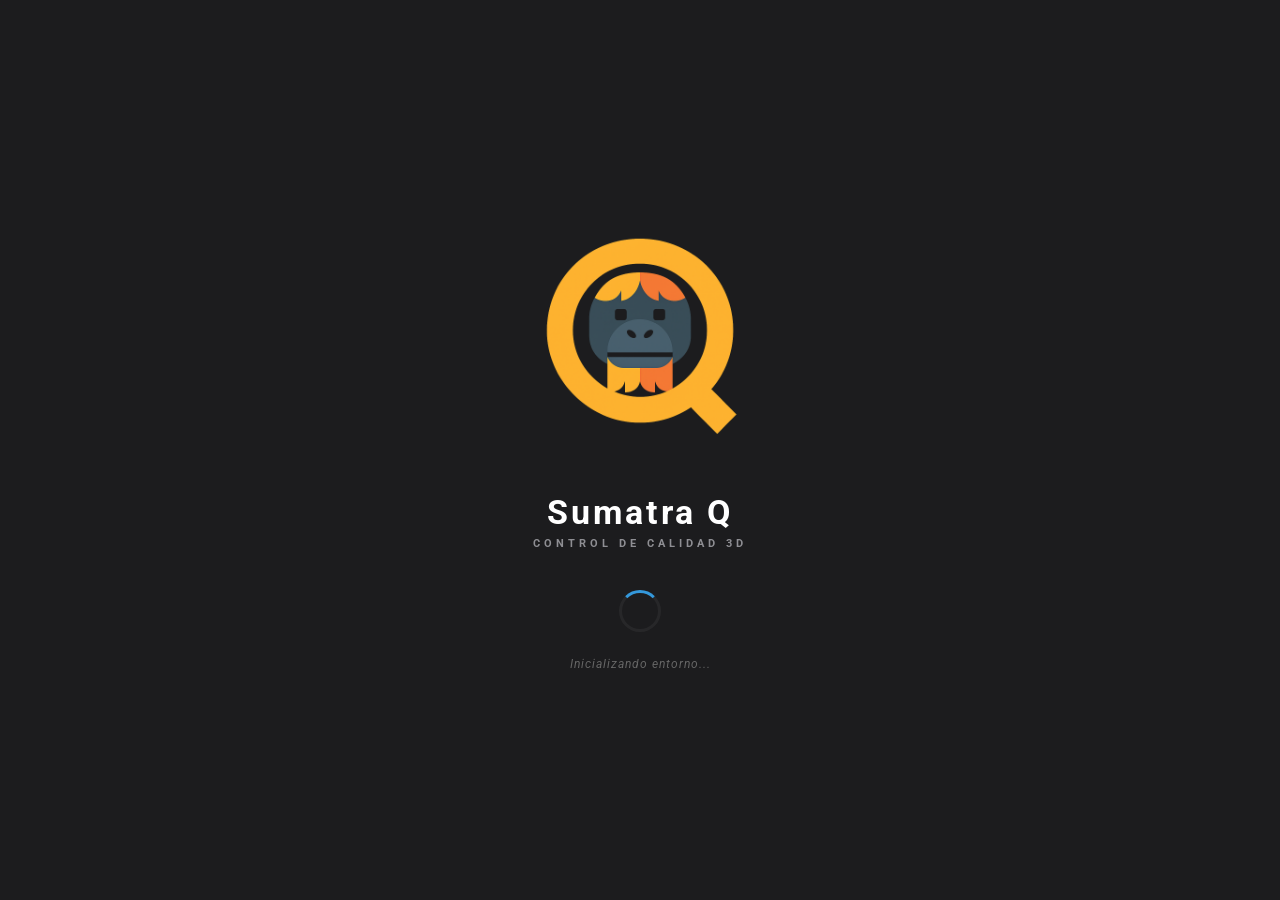
==== commit 12741804: "feat(ui): implementación completa modo Dark Premium y fixes de solapamiento (z-index) Refactorizació" ====
--- a/index.html
+++ b/index.html
@@ -47,8 +47,21 @@
         transform: translateY(0) !important;
       }
     }
+
+    /* 4. SEPARACIÓN DE BARRA SUPERIOR Y PERFIL (Look Nuevo) */
+    .user-profile-floating { 
+      z-index: 150 !important; 
+      top: 16px !important; 
+      right: 16px !important; 
+    }
+    
+    .search-box {
+      right: 85px !important; /* Le decimos que se detenga a 85px del borde derecho */
+      width: auto !important; /* LA CLAVE: Anulamos el ancho fijo viejo */
+      max-width: calc(100vw - 100px) !important; /* Seguro anti-solapamiento en móviles pequeños */
+      border-radius: 30px !important; 
+    }
   </style>
-
 
 <head>
   <meta charset="UTF-8" />
@@ -59,38 +72,62 @@
   <link rel="icon" href="data:;base64,iVBORw0KGgo=">
   <link rel="manifest" href="manifest.json">
   <meta name="theme-color" content="#1a73e8">
-  <link rel="apple-touch-icon" href="img/SumatraQ_logo.jpg">
+  <link rel="apple-touch-icon" href="img/LogoSumatraQ.png">
 </head>
 <body>
 
- <div id="splashScreen" class="splash-screen">
+ <!-- ========================================== -->
+ <!-- SPLASH SCREEN: MINIMALISTA DARK PREMIUM    -->
+ <!-- ========================================== -->
+ <div id="splashScreen" class="splash-screen" style="background: #1c1c1e; display: flex; flex-direction: column; justify-content: center; align-items: center; position: fixed; top: 0; left: 0; width: 100%; height: 100%; z-index: 999999; transition: opacity 0.6s ease-out, visibility 0.6s ease-out;">
    <div style="display: flex; flex-direction: column; align-items: center; animation: pulseLogo 2s infinite ease-in-out;">
-    <img src="./img/SumatraQ_logo.jpg" alt="Sumatra Q Logo" style="width: 110px; height: 110px; object-fit: contain; border-radius: var(--rad-md); box-shadow: 0 10px 30px rgba(0,0,0,0.8); margin-bottom: var(--sp-3);">
-    <h2 style="margin: 0 0 4px 0; font-size: 28px; color: var(--text-main); font-weight: 700; letter-spacing: 2px;">Sumatra Q</h2>
-    <p style="margin: 0 0 var(--sp-4) 0; font-size: 11px; color: var(--accent-blue); font-weight: 700; letter-spacing: 3px; text-transform: uppercase;">Release 1.7.1 Stable</p>
-  </div>
-
-  <div class="splash-spinner"></div>
-  <p style="margin-top: var(--sp-3); font-size: 13px; color: var(--text-muted); font-style: italic; letter-spacing: 0.5px;">Inicializando motor 3D...</p>
-
-</div>
-
- <div id="loginOverlay">
-  <div class="info-modal-content interactive-element" style="padding: 32px; text-align: center; max-width: 320px; width: 90%; margin: 0 auto;">
-        <img src="./img/SumatraQ_logo.jpg" alt="Sumatra Q" style="width: 90px; height: 90px; object-fit: contain; margin: 0 auto var(--sp-3) auto; display: block; border-radius: var(--rad-sm); box-shadow: var(--shadow-sm);">
-        <p style="font-size: 13px; color: var(--text-muted); margin-top: 0; margin-bottom: var(--sp-3);">
-      Identifícate con tus credenciales de sistema para acceder a la base de datos.
-    </p>
-    <input type="email" id="loginEmail" placeholder="Tu Email corporativo" style="width: 100%; padding: 12px; border-radius: var(--rad-sm); border: 1px solid var(--border-glass); background: var(--bg-input); color: var(--text-main); font-size: 14px; margin-bottom: var(--sp-2); outline: none; box-sizing: border-box; transition: 0.2s;">
-    <input type="password" id="loginPassword" placeholder="Tu Contraseña" style="width: 100%; padding: 12px; border-radius: var(--rad-sm); border: 1px solid var(--border-glass); background: var(--bg-input); color: var(--text-main); font-size: 14px; margin-bottom: var(--sp-3); outline: none; box-sizing: border-box; transition: 0.2s;">
-    <button id="loginBtn" onclick="window.processLogin()" class="btn-primary" style="padding: 14px; font-size: 15px;">
-      Acceder al Sistema
+    
+    <!-- Logo sin contenedor blanco. Usa el .png transparente -->
+    <div style="width: 100%; max-width: 240px; margin-bottom: 30px;">
+      <img src="./img/LogoSumatraQ.png" alt="Sumatra Q Logo" style="width: 100%; object-fit: contain;">
+    </div>
+    
+    <!-- Tipografía elegante y espaciada -->
+    <h2 style="margin: 0; font-size: 34px; color: white; font-weight: 700; letter-spacing: 3px;">Sumatra Q</h2>
+    <p style="margin: 5px 0 40px 0; font-size: 11px; color: #8e8e93; font-weight: 700; letter-spacing: 4px; text-transform: uppercase;">Control de Calidad 3D</p>
+  </div>
+  
+  <!-- Spinner Minimalista con el tono azul corporativo -->
+  <div style="border: 3px solid rgba(255,255,255,0.05); border-top: 3px solid #3498db; width: 36px; height: 36px; border-radius: 50%; animation: spinLoader 1s linear infinite;"></div>
+  
+  <p style="margin-top: 25px; font-size: 12px; color: #666; font-style: italic; letter-spacing: 1px;">Inicializando entorno...</p>
+</div>
+
+
+ <!-- ========================================== -->
+ <!-- LOGIN OVERLAY: MINIMALISTA DARK PREMIUM    -->
+ <!-- ========================================== -->
+ <div id="loginOverlay" style="position:fixed; top:0; left:0; width:100%; height:100%; background: #1c1c1e; z-index:10000; display:flex; justify-content:center; align-items:center;">
+  
+  <div class="info-modal-content interactive-element" style="padding: 20px; text-align: center; max-width: 340px; width: 90%; background: transparent; border: none; box-shadow: none; display: flex; flex-direction: column; align-items: center;">
+    
+    <!-- Logo Gigante (Ver nota abajo sobre el formato PNG) -->
+    <div style="width: 100%; max-width: 260px; margin-bottom: 40px;">
+      <!-- ATENCIÓN: He cambiado la extensión a .png para que no tenga fondo blanco -->
+      <img src="./img/LogoSumatraQ.png" alt="Sumatra Q" style="width: 100%; object-fit: contain;">
+    </div>
+    
+    <div style="width: 100%; display: flex; flex-direction: column; gap: 15px;">
+      <!-- Inputs anchos, sin label, fondo claro y texto oscuro -->
+      <input type="email" id="loginEmail" placeholder="usuario@empresa.com" style="width: 100%; padding: 16px; border-radius: 8px; border: none; background: #f0f4f8; color: #333; font-size: 15px; font-weight: 500; outline: none; box-sizing: border-box;">
+      
+      <input type="password" id="loginPassword" placeholder="••••••••" style="width: 100%; padding: 16px; border-radius: 8px; border: none; background: #f0f4f8; color: #333; font-size: 15px; font-weight: 500; outline: none; box-sizing: border-box;">
+    </div>
+
+    <!-- Botón ancho con glow -->
+    <button id="loginBtn" onclick="window.processLogin()" class="btn-primary" style="margin-top: 25px; padding: 16px; background: #3498db; color: white; border: none; font-size: 16px; font-weight: 600; border-radius: 8px; cursor: pointer; box-shadow: 0 4px 20px rgba(52, 152, 219, 0.4); width: 100%; transition: all 0.2s cubic-bezier(0.25, 0.8, 0.25, 1);" onmouseover="this.style.transform='translateY(-2px)'; this.style.boxShadow='0 8px 25px rgba(52, 152, 219, 0.5)'" onmouseout="this.style.transform='translateY(0)'; this.style.boxShadow='0 4px 20px rgba(52, 152, 219, 0.4)'" onmousedown="this.style.transform='translateY(1px)'; this.style.boxShadow='0 2px 10px rgba(52, 152, 219, 0.3)'">
+      Entrar al Sistema
     </button>
+
   </div>
 </div>
 
 <div id="map-container"></div>
-
   <div class="ui-layer">
   <div id="modalHerramientas" class="info-modal-overlay">
     <div class="info-modal-content interactive-element">
@@ -139,12 +176,21 @@
       <input type="file" id="fileInput" multiple accept=".stl" style="display: none;" onclick="event.stopPropagation();" />
     </div>  
 
-    <div id="emptyState" class="interactive-element" style="position: fixed; top: 0; left: 0; width: 100%; height: 100%; display: flex; align-items: center; justify-content: center; z-index: 999; background: rgba(240, 242, 245, 0.85); backdrop-filter: blur(8px); -webkit-backdrop-filter: blur(8px); transition: opacity 0.5s ease;">
-        <div style="background: white; padding: 60px 40px; border-radius: 24px; box-shadow: 0 15px 35px rgba(0,0,0,0.08); text-align: center; max-width: 360px; width: 90%; display: flex; flex-direction: column; align-items: center; border: 1px solid rgba(255,255,255,0.5);">
-
-            <img src="./img/LogoEmpresa.png" alt="Logo Empresa" style="width: 100%; max-width: 220px; object-fit: contain; margin-bottom: 15px;">
-            <p style="color: #555; font-size: 13px; font-weight: 500; margin: 0 0 45px 0; letter-spacing: 0.5px;">SumatraQ – Release 1.7.1</p>
-            <button onclick="document.getElementById('modalCargaModelos').style.display = 'flex';" style="background: #1a73e8; color: white; border: none; font-size: 16px; font-weight: 600; padding: 16px 30px; border-radius: 30px; cursor: pointer; box-shadow: 0 6px 15px rgba(26,115,232,0.3); transition: all 0.2s cubic-bezier(0.25, 0.8, 0.25, 1); width: 100%; letter-spacing: 0.5px;" onmouseover="this.style.transform='translateY(-2px)'; this.style.boxShadow='0 8px 20px rgba(26,115,232,0.4)'" onmouseout="this.style.transform='translateY(0)'; this.style.boxShadow='0 6px 15px rgba(26,115,232,0.3)'" onmousedown="this.style.transform='translateY(1px)'; this.style.boxShadow='0 2px 8px rgba(26,115,232,0.3)'">
+    <!-- ========================================== -->
+    <!-- ESTADO VACÍO / ACCESO CORPORATIVO PREMIUM  -->
+    <!-- ========================================== -->
+    <div id="emptyState" class="interactive-element" style="position: fixed; top: 0; left: 0; width: 100%; height: 100%; display: flex; align-items: center; justify-content: center; z-index: 999; background: #1c1c1e; transition: opacity 0.5s ease;">
+        <div style="text-align: center; max-width: 320px; width: 90%; display: flex; flex-direction: column; align-items: center;">
+
+            <!-- Logo corporativo fusionado: El filtro CSS lo convierte de negro a Plata/Gris -->
+            <div style="width: 100%; max-width: 280px; margin-bottom: 25px;">
+                <img src="./img/LogoEmpresa.png" alt="Logo Empresa" style="width: 100%; object-fit: contain; filter: invert(0.6) brightness(1.2);">
+            </div>
+            
+            <p style="color: #8e8e93; font-size: 11px; font-weight: 700; margin: 0 0 35px 0; letter-spacing: 1.5px; text-transform: uppercase;">SumatraQ – Release 1.7.1</p>
+            
+            <!-- Botón con glow azul elegante y esquinas menos redondeadas -->
+            <button onclick="document.getElementById('modalCargaModelos').style.display = 'flex';" style="background: #3498db; color: white; border: none; font-size: 15px; font-weight: 600; padding: 14px 30px; border-radius: 8px; cursor: pointer; box-shadow: 0 4px 20px rgba(52, 152, 219, 0.4); transition: all 0.2s cubic-bezier(0.25, 0.8, 0.25, 1); width: 100%; letter-spacing: 0.5px;" onmouseover="this.style.transform='translateY(-2px)'; this.style.boxShadow='0 8px 25px rgba(52, 152, 219, 0.5)'" onmouseout="this.style.transform='translateY(0)'; this.style.boxShadow='0 4px 20px rgba(52, 152, 219, 0.4)'" onmousedown="this.style.transform='translateY(1px)'; this.style.boxShadow='0 2px 10px rgba(52, 152, 219, 0.3)'">
                 Menú de Carga
             </button>
             
@@ -227,7 +273,7 @@
     </div>
     <div style="padding: 12px; border-top: 1px solid var(--border-glass); text-align: center; background: rgba(0,0,0,0.2);">
       <div id="btnOpenInfo" style="font-size: 10px; color: var(--text-muted); letter-spacing: 1.5px; font-weight: 600; cursor: pointer; transition: 0.2s;" onmouseover="this.style.color='var(--accent-blue)'" onmouseout="this.style.color='var(--text-muted)'" title="Ver información de la aplicación">
-        SUMATRA Q • RELEASE v1.7.1-STABLE ⓘ
+        SUMATRA Q • RELEASE v1.8.1-STABLE ⓘ
       </div>
     </div>
   </div> 
@@ -464,7 +510,7 @@
     
     <div class="info-modal-header">
       <h3 style="margin: 0; font-size: 16px; display: flex; align-items: center; gap: 10px;">
-        <img src="./img/SumatraQ_logo.jpg" alt="Sumatra Q" style="height: 24px; width: 24px; object-fit: contain; border-radius: 4px;">
+        <img src="./img/LogoSumatraQ.png" alt="Sumatra Q" style="height: 24px; width: 24px; object-fit: contain; border-radius: 4px;">
         Herramientas
       </h3>
       <button id="btnCloseTools" class="icon-action-btn">✕</button>
